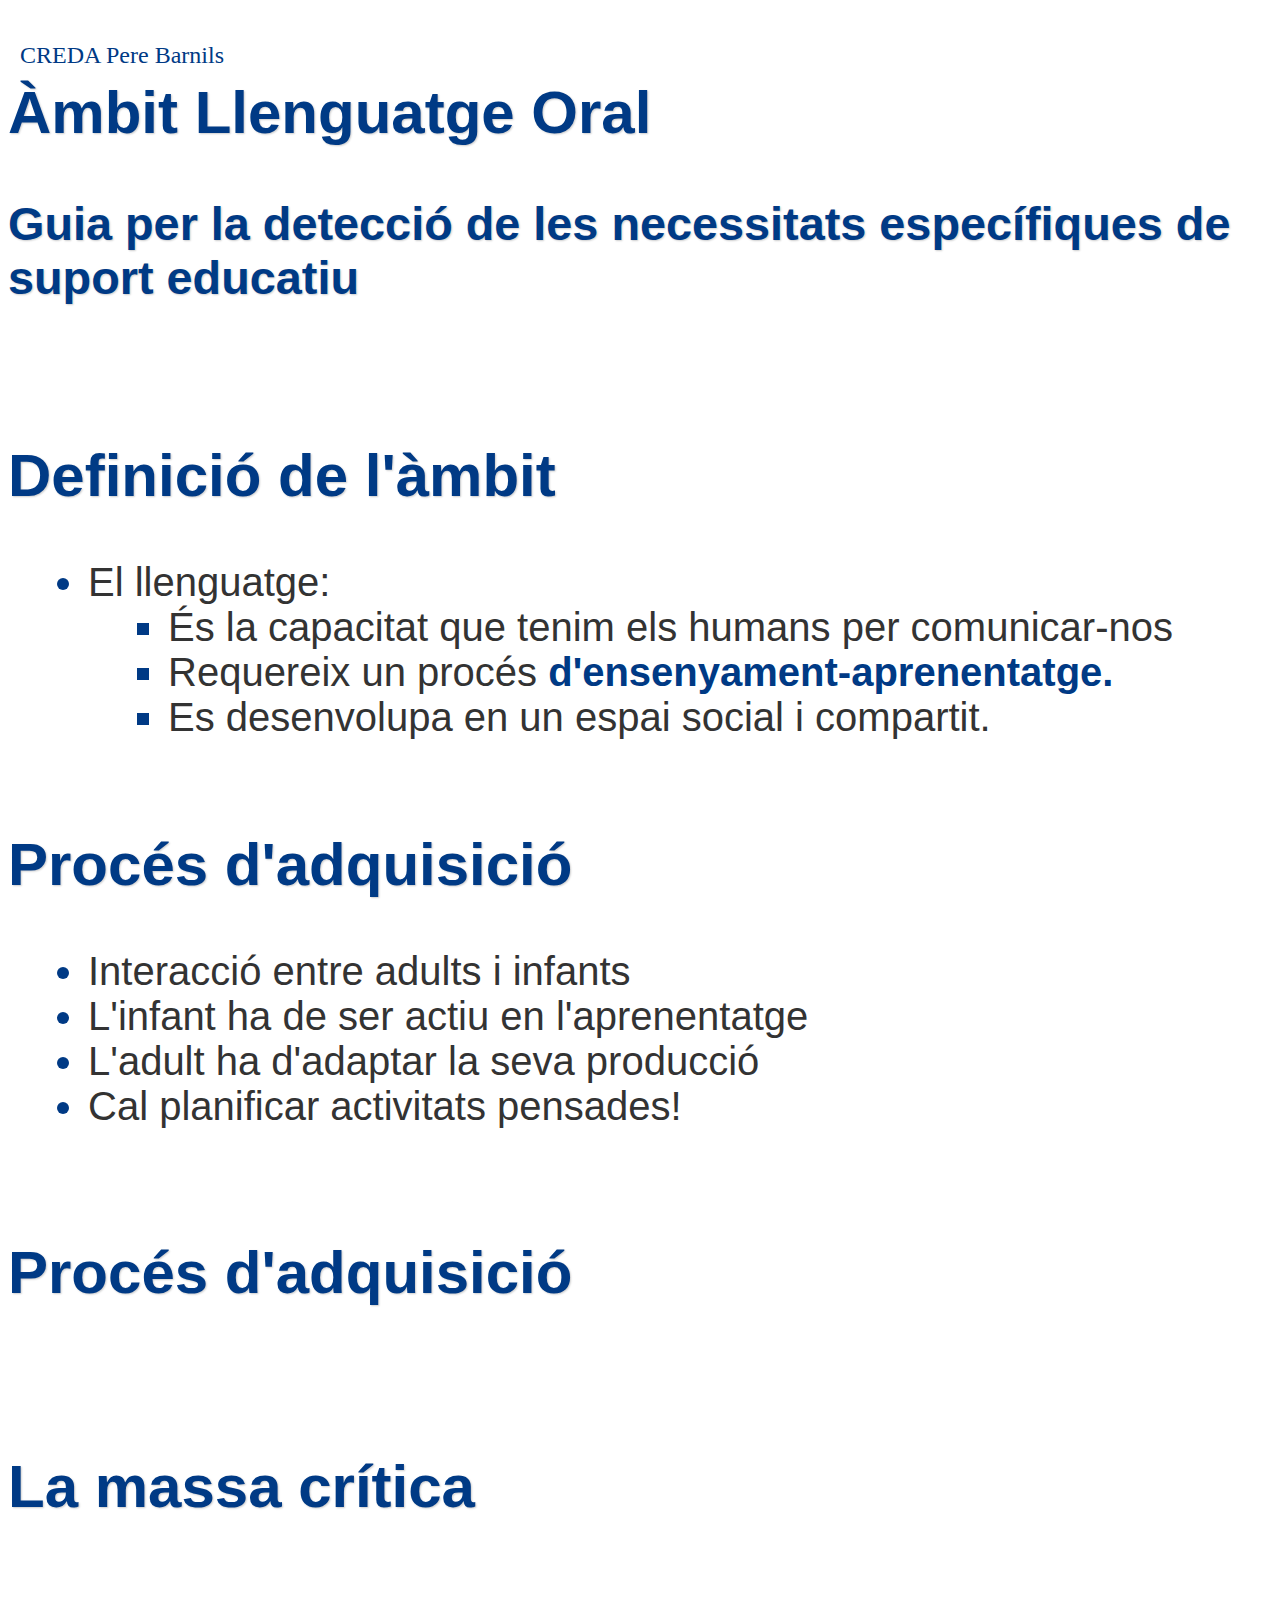
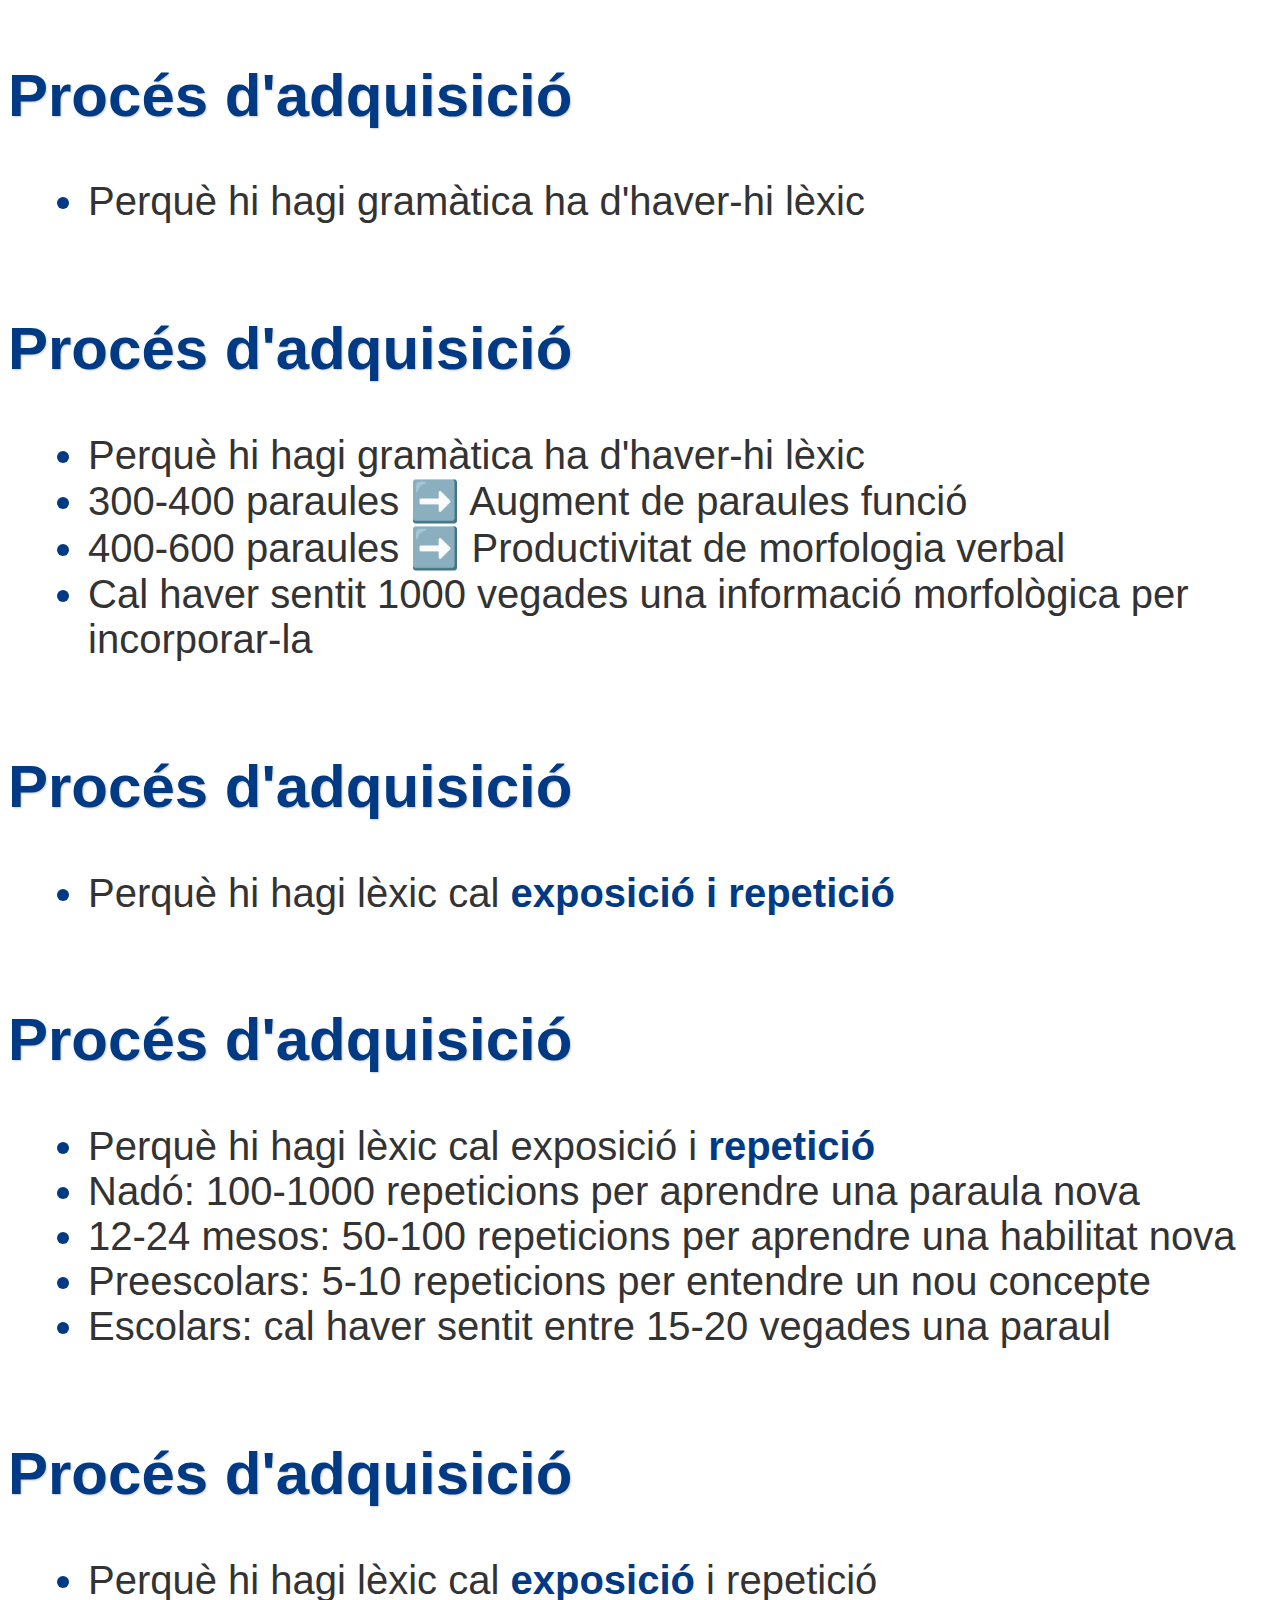
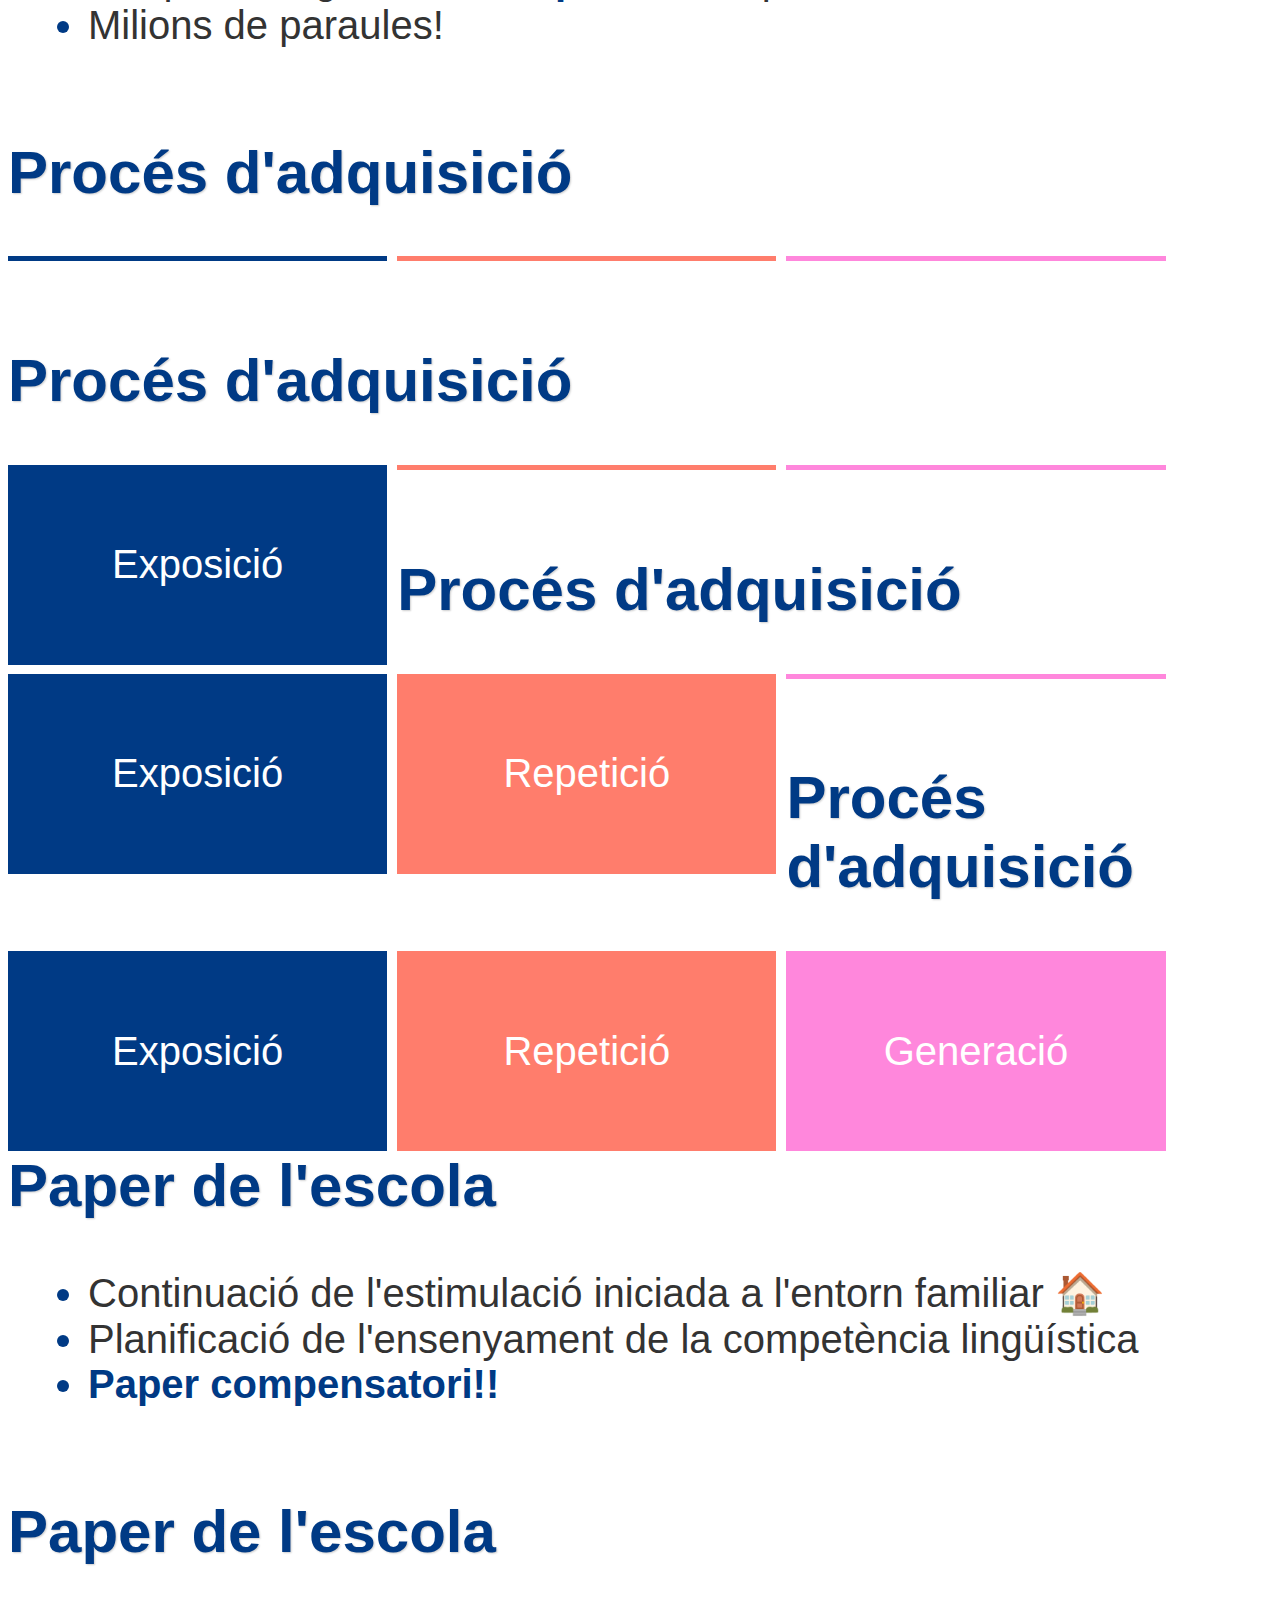
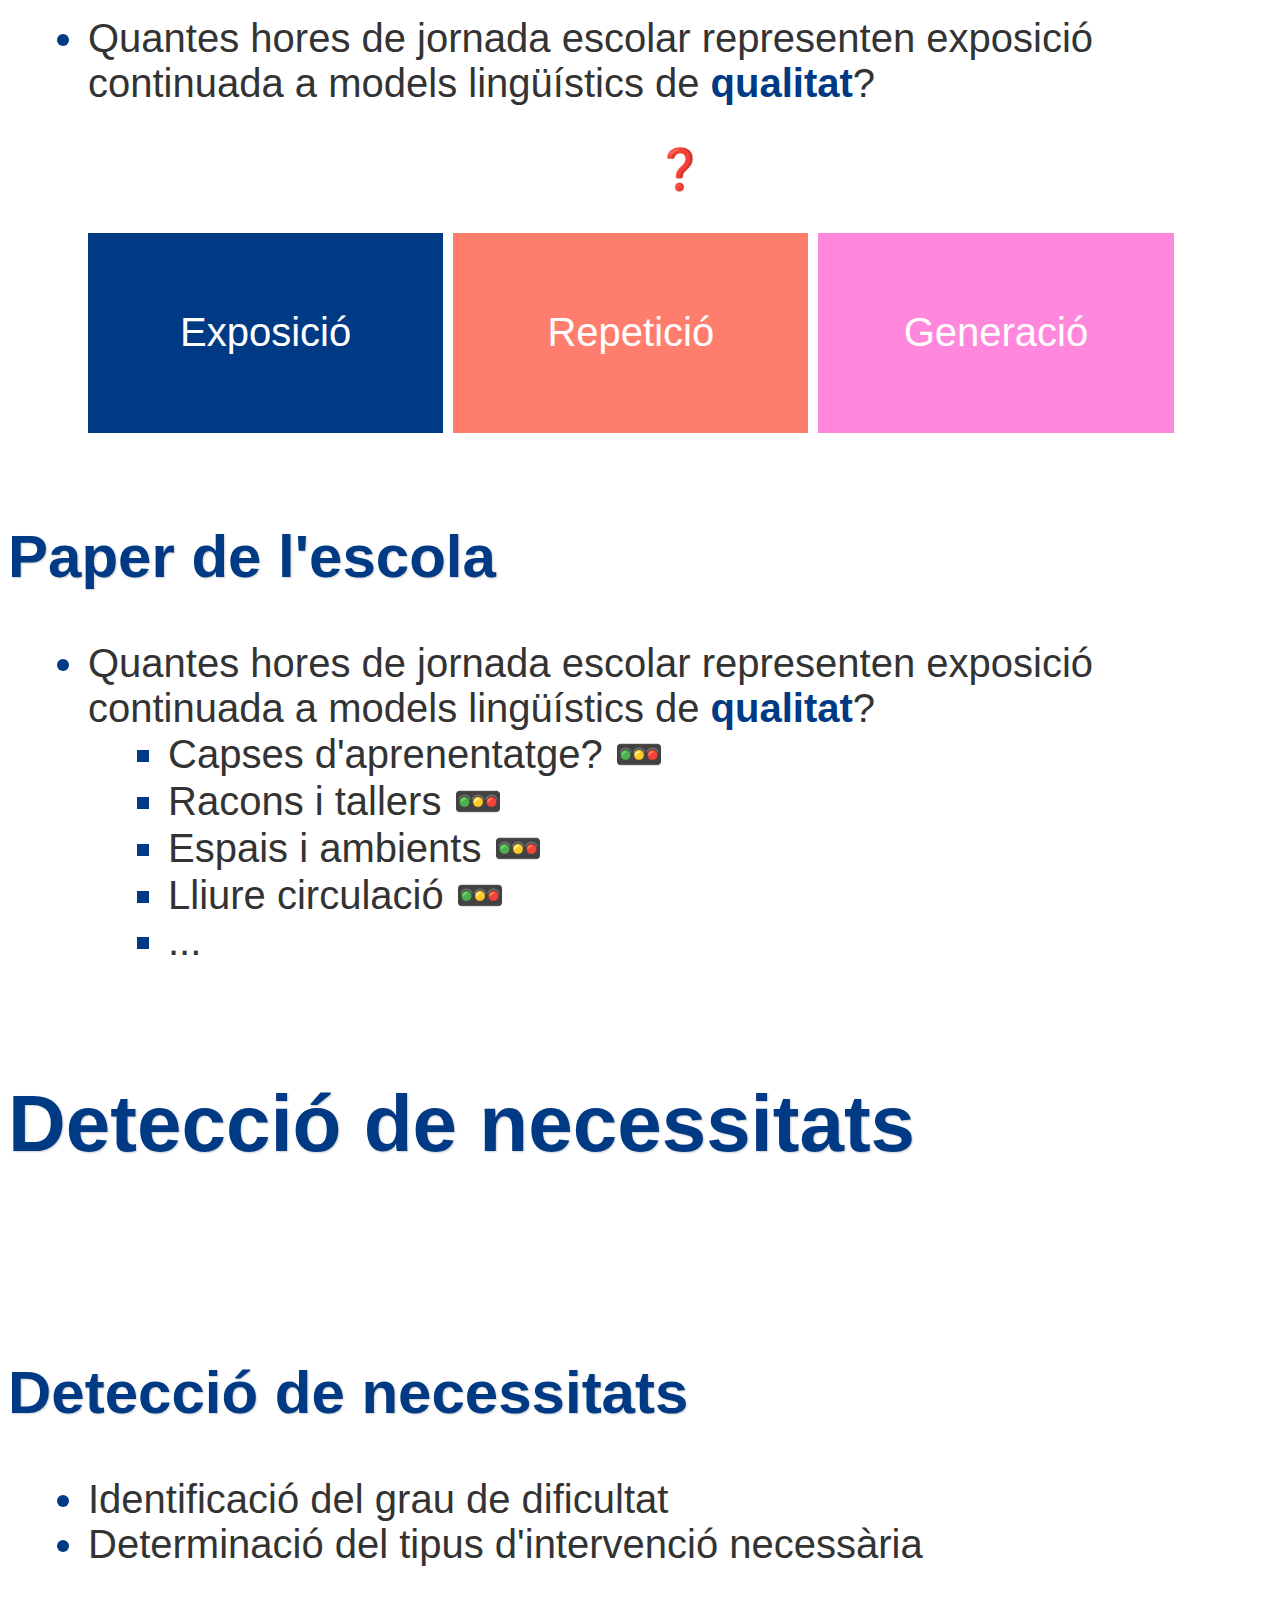
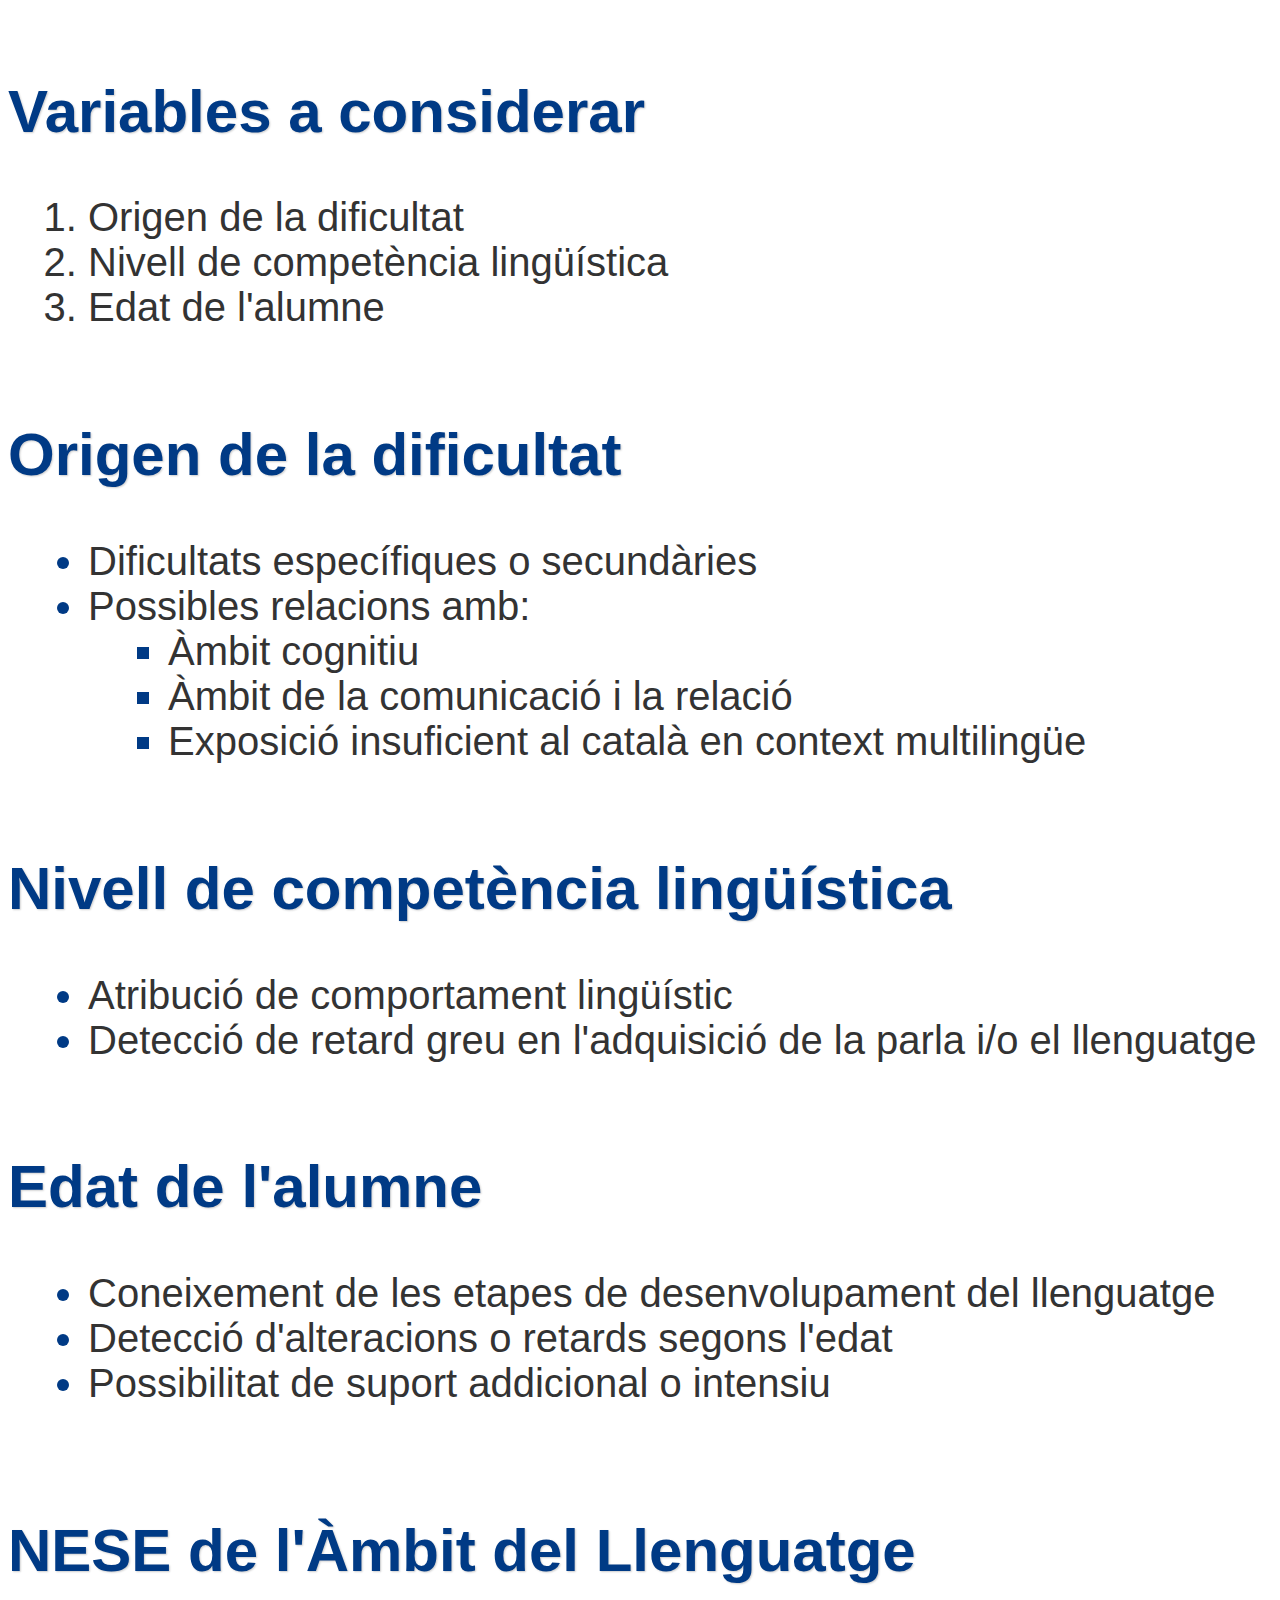
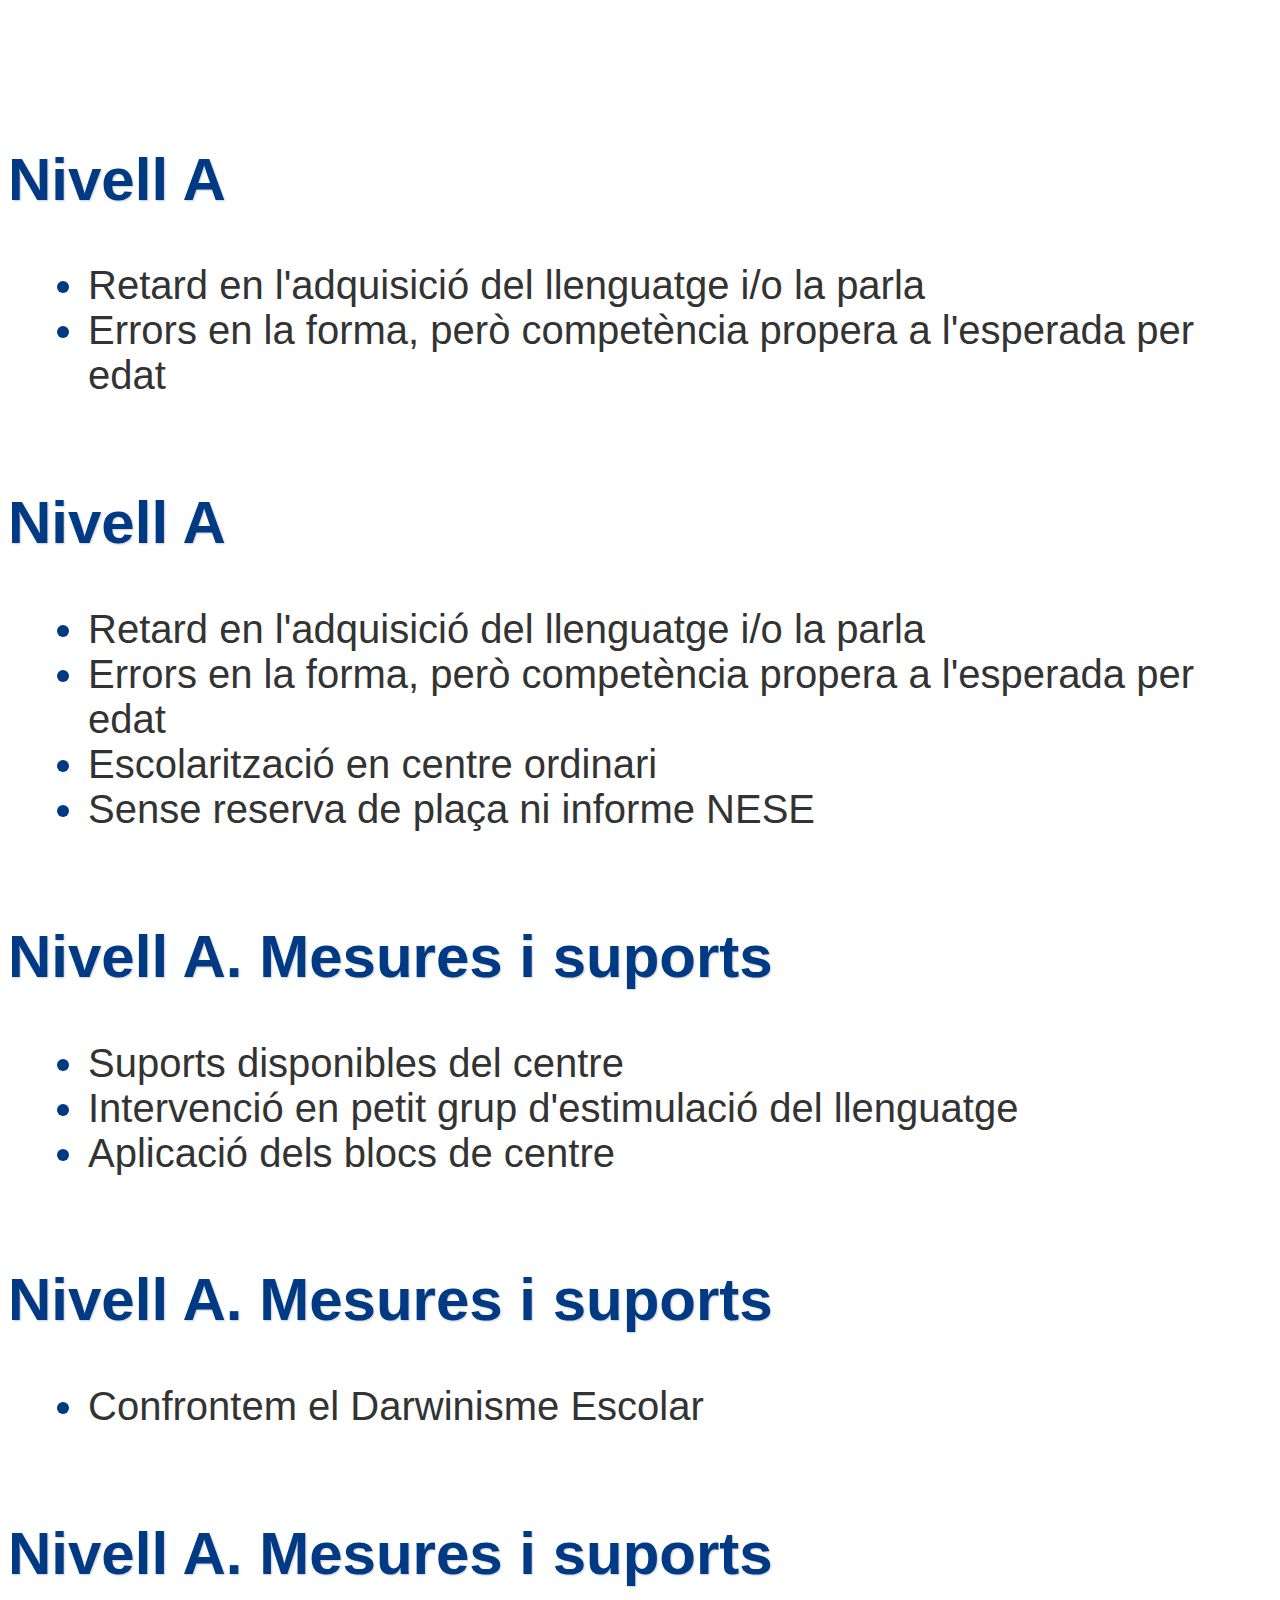
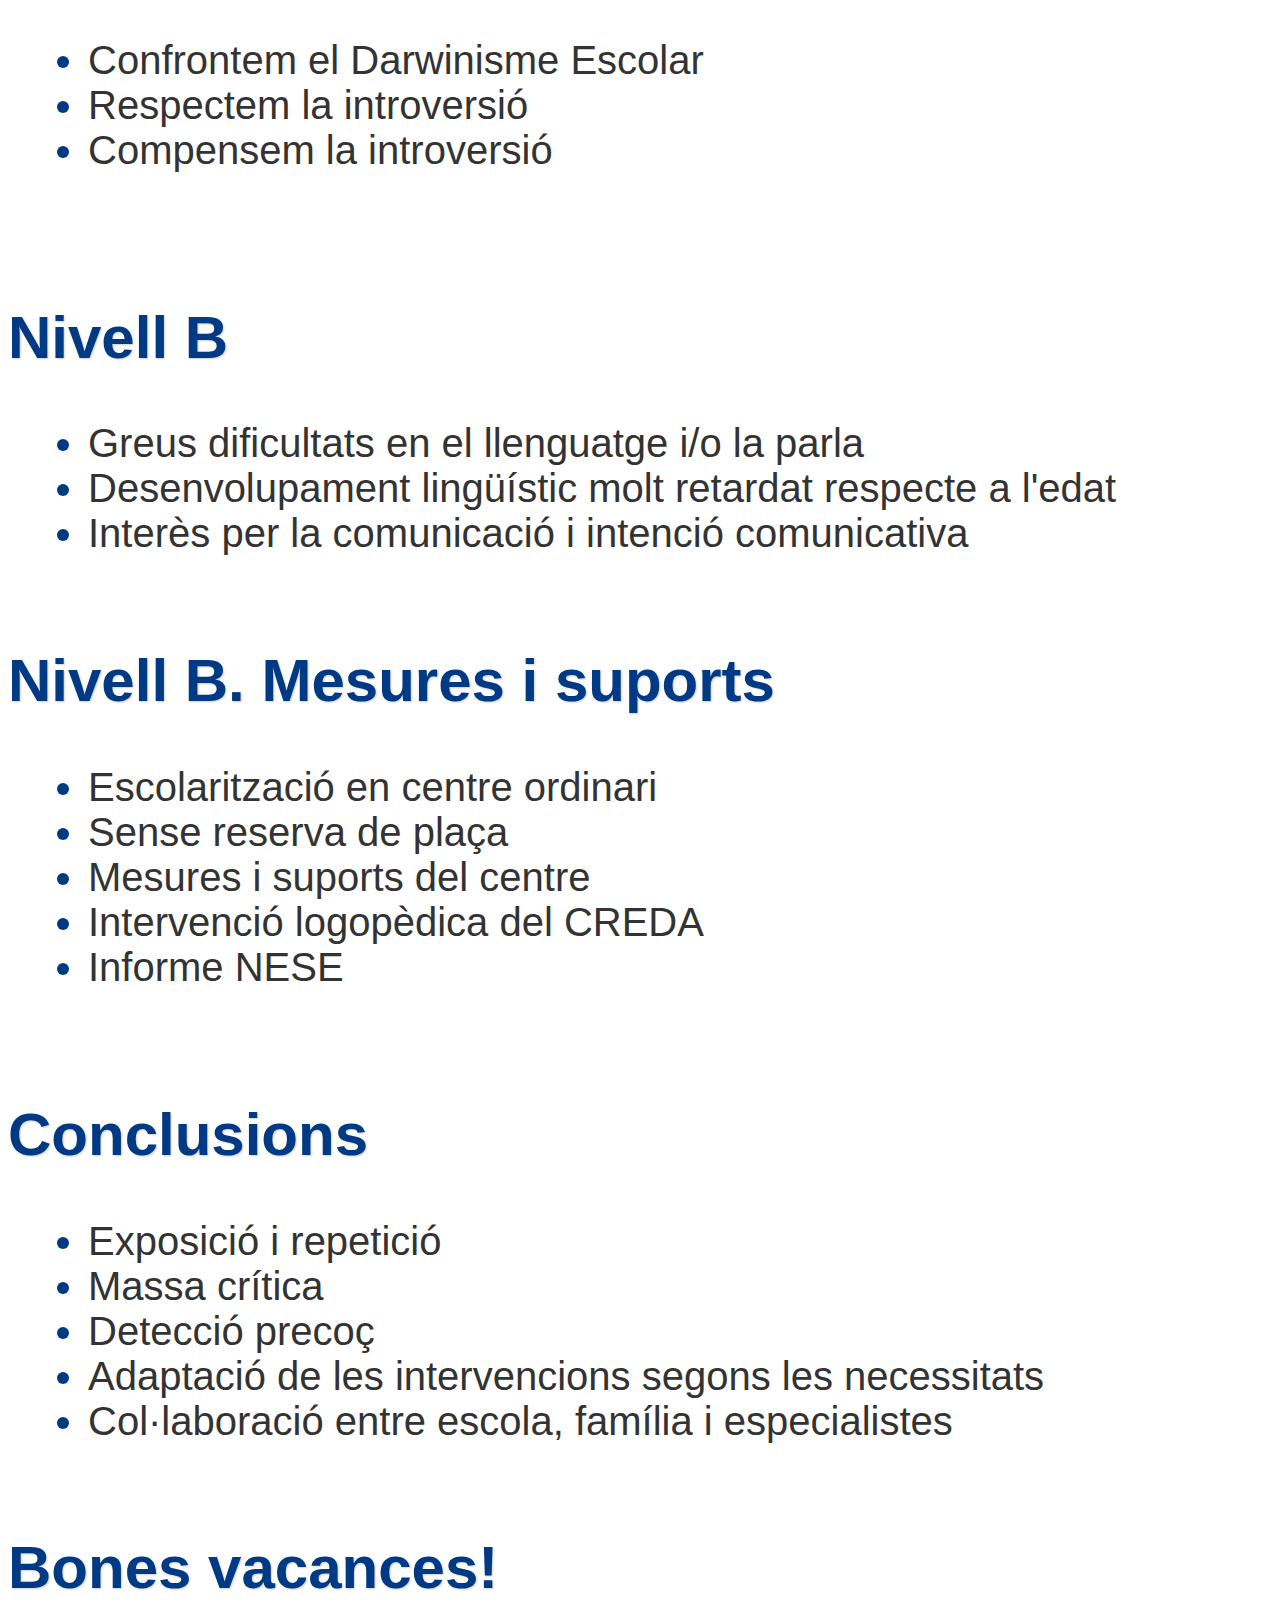
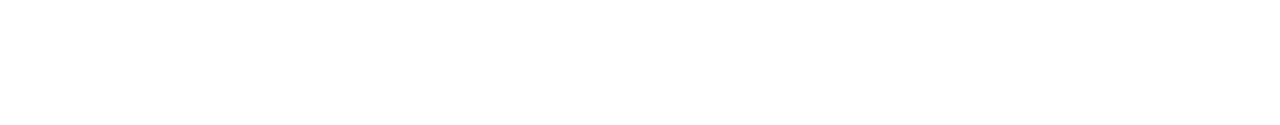
==== index.html @ bc8762a5 "Update index.html" ====
<!DOCTYPE html>
<html lang="ca">

<head>
    <meta charset="UTF-8">
    <meta name="viewport" content="width=device-width, initial-scale=1.0">
    <title>Àmbit Llenguatge Oral</title>
    <link rel="stylesheet" href="https://cdnjs.cloudflare.com/ajax/libs/reveal.js/5.1.0/reveal.min.css">
    <!-- <link rel="stylesheet" href="https://cdnjs.cloudflare.com/ajax/libs/reveal.js/5.1.0/theme/dracula.min.css"> -->
    <link rel="stylesheet" href="temaCREDA.css">
    <style>
        .corner-text {
            position: fixed;
            top: 10px;
            left: 10px;
            font-size: 16px;
            color: #fff;
            background-color: rgba(0, 0, 0, 0.5);
            padding: 5px 10px;
            border-radius: 5px;
            z-index: 1000;
        }
    </style>
</head>

<body>
    <div class="corner-text2"><img src="https://citaprevia.gestorn.com/cita/img/logo_1.jpg" alt=""><br>CREDA Pere Barnils</div>
    <div class="reveal">
        <div class="slides">
            <section>
                <h2>Àmbit Llenguatge Oral</h2>
                <h3>Guia per la detecció de les necessitats específiques de suport educatiu</h3>
            </section>

            <section>
                <h2>Definició de l'àmbit</h2>
                <ul>
                    <li>El llenguatge:
                        <ul>
                            <li>És la capacitat que tenim els humans per comunicar-nos</li>
                            <li>Requereix un procés <strong>d'ensenyament-aprenentatge.</strong></li>
                            <li>Es desenvolupa en un espai social i compartit.</li>
                        </ul>
                    </li>

                </ul>
                <!-- <img style="/* width: 25%; */position: absolute;bottom: 60;left: 0%;z-index: -1;opacity: 0.2;" src="https://cdn.mos.cms.futurecdn.net/z36tiyqbpJ7PYx8bafhks3-650-80.jpg.webp" alt=""> -->
            </section>


            <section>
                <h2>Procés d'adquisició</h2>
                <ul>
                    <li>Interacció entre adults i infants</li>
                    <li>L'infant ha de ser actiu en l'aprenentatge</li>
                    <li>L'adult ha d'adaptar la seva producció</li>
                    <li>Cal planificar activitats pensades!</li>
                </ul>
                <img class="r-stretch" src="https://i.imgur.com/E8WXxt5.png" alt="">
            </section>
            <section>

                <!-- <section data-background-image="https://i.imgur.com/N8fWpiQ.png" data-background-size="20%" data-background-opacity="0.3" data-background-position="bottom:10px"> -->
                <section data-auto-animate="">
                    <h2>Procés d'adquisició</h2>
                    <img class="r-stretch" src="https://i.imgur.com/N8fWpiQ.png" alt="">
                    <h2>La massa crítica</h2>
                </section>
                <section data-auto-animate>
                    <h2>Procés d'adquisició</h2>
                    <ul>
                        <li>Perquè hi hagi gramàtica ha d'haver-hi lèxic</li>
                    </ul>
                    <img class="r-stretch" src="https://i.imgur.com/N8fWpiQ.png" alt="" style="float: right;">
                </section>
                <section data-auto-animate>
                    <h2>Procés d'adquisició</h2>
                    <ul>
                        <li>Perquè hi hagi gramàtica ha d'haver-hi lèxic</li>
                        <li>300-400 paraules ➡️ Augment de paraules funció</li>
                        <li>400-600 paraules ➡️ Productivitat de morfologia verbal</li>
                        <li>Cal haver sentit 1000 vegades una informació morfològica per incorporar-la</li>
                    </ul>
                    <img class="r-stretch" src="https://i.imgur.com/N8fWpiQ.png" alt="" style="float: right;">
                </section>
                <section data-auto-animate>
                    <h2>Procés d'adquisició</h2>
                    <ul>
                        <li>Perquè hi hagi lèxic cal <strong>exposició i repetició</strong></li>
                    </ul>
                </section>
                <section data-auto-animate>
                    <h2>Procés d'adquisició</h2>
                    <ul>
                        <li>Perquè hi hagi lèxic cal exposició i <strong>repetició</strong></li>
                        <li>Nadó: 100-1000 repeticions per aprendre una paraula nova</li>
                        <li>12-24 mesos: 50-100 repeticions per aprendre una habilitat nova</li>
                        <li>Preescolars: 5-10 repeticions per entendre un nou concepte</li>
                        <li>Escolars: cal haver sentit entre 15-20 vegades una paraul</li>
                    </ul>
                </section>
                <section data-auto-animate>
                    <h2>Procés d'adquisició</h2>
                    <ul>
                        <li>Perquè hi hagi lèxic cal <strong>exposició</strong> i repetició</li>
                        <li>Milions de paraules!</li>
                    </ul>
                    <img class="r-stretch" src="https://i.imgur.com/u7oCkBT.png" alt="">
                </section>
                <section data-auto-animate>
                    <h2>Procés d'adquisició</h2>
                    <div data-id="box1"
                        style="min-height: 5px ;margin-right: 10px;width: 30%; background: #003a85; float: left; display: flex; align-items: center; justify-content: center; color: white;">
                    </div>
                    <div data-id="box2"
                        style="min-height: 5px ;margin-right: 10px; width: 30%; background: #FF7D6C; float: left; display: flex; align-items: center; justify-content: center; color: white;">
                    </div>
                    <div data-id="box3"
                        style="min-height: 5px ;margin-right: 10px; width: 30%; background: #FF87DC; float: left; display: flex; align-items: center; justify-content: center; color: white;">
                    </div>
                </section>
                <section data-auto-animate>
                    <h2>Procés d'adquisició</h2>
                    <div data-id="box1"
                        style="margin-right: 10px; min-height: 200px; width: 30%; background: #003a85; float: left; display: flex; align-items: center; justify-content: center; color: white;">
                        Exposició</div>
                    <div data-id="box2"
                        style="min-height: 5px ;margin-right: 10px; width: 30%; background: #FF7D6C; float: left; display: flex; align-items: center; justify-content: center; color: white;">
                    </div>
                    <div data-id="box3"
                        style="min-height: 5px ;margin-right: 10px; width: 30%; background: #FF87DC; float: left; display: flex; align-items: center; justify-content: center; color: white;">
                    </div>
                </section>
                <section data-auto-animate>
                    <h2>Procés d'adquisició</h2>
                    <div data-id="box1"
                        style="margin-right: 10px; min-height: 200px; width: 30%; background: #003a85; float: left; display: flex; align-items: center; justify-content: center; color: white;">
                        Exposició</div>
                    <div data-id="box2"
                        style="margin-right: 10px;min-height: 200px; width: 30%; background: #FF7D6C; float: left; display: flex; align-items: center; justify-content: center; color: white;">
                        Repetició</div>
                    <div data-id="box3"
                        style="min-height: 5px ;margin-right: 10px; width: 30%; background: #FF87DC; float: left; display: flex; align-items: center; justify-content: center; color: white;">
                    </div>
                </section>
                <section data-auto-animate>
                    <h2>Procés d'adquisició</h2>
                    <div data-id="box1"
                        style="margin-right: 10px; min-height: 200px; width: 30%; background: #003a85; float: left; display: flex; align-items: center; justify-content: center; color: white;">
                        Exposició</div>
                    <div data-id="box2"
                        style="margin-right: 10px;min-height: 200px; width: 30%; background: #FF7D6C; float: left; display: flex; align-items: center; justify-content: center; color: white;">
                        Repetició</div>
                    <div data-id="box3"
                        style="margin-right: 10px;min-height: 200px; width: 30%; background: #FF87DC; float: left; display: flex; align-items: center; justify-content: center; color: white;">
                        Generació</div>
                </section>
            </section>
            
            <section>
                <section>
                    <h2>Paper de l'escola</h2>
                    <ul>
                        <li>Continuació de l'estimulació iniciada a l'entorn familiar 🏠</li>
                        <li>Planificació de l'ensenyament de la competència lingüística</li>
                        <li><strong>Paper compensatori!!</strong></li>
                    </ul>
                </section>
                <section>
                    <h2>Paper de l'escola</h2>
                    <ul>
                        <li>Quantes hores de jornada escolar representen exposició continuada a models lingüístics de
                            <strong>qualitat</strong>?
                        </li>
                        <p style="text-align: center;">❓</p>
                        <div data-id="box1"
                            style="margin-right: 10px; min-height: 200px; width: 30%; background: #003a85; float: left; display: flex; align-items: center; justify-content: center; color: white; color: white;">
                            Exposició</div>
                        <div data-id="box2"
                            style="margin-right: 10px;min-height: 200px; width: 30%; background: #FF7D6C; float: left; display: flex; align-items: center; justify-content: center; color: white;">
                            Repetició</div>
                        <div data-id="box3"
                            style="margin-right: 10px;min-height: 200px; width: 30%; background: #FF87DC; float: left; display: flex; align-items: center; justify-content: center; color: white;">
                            Generació</div>
                    </ul>

                    <!-- <img style="max-height: 250px;"
                        src="https://files.oaiusercontent.com/file-7sHCFOpNAerV6Ioro3NTomKw?se=2024-07-04T18%3A06%3A13Z&sp=r&sv=2023-11-03&sr=b&rscc=max-age%3D604800%2C%20immutable%2C%20private&rscd=attachment%3B%20filename%3D1632e604-5cfc-4745-8a49-feb1c4392006.webp&sig=tz%2Be50p4k2wEh3Z%2BZsfLF6TfpLLuFpynggR4iIGLBiU%3D"
                        alt="">
                    <img style="max-height: 250px;"
                        src="https://files.oaiusercontent.com/file-LRxAAKlVoZ39FapRDGkQ8mIF?se=2024-07-04T18%3A13%3A04Z&sp=r&sv=2023-11-03&sr=b&rscc=max-age%3D604800%2C%20immutable%2C%20private&rscd=attachment%3B%20filename%3D0ba7eb01-7ad6-4f40-9b69-fd7176e7f0e1.webp&sig=qY%2BNlKf1TRgoveUiArq7dYO7%2BxSeb4gsjTUMC56Mw0Y%3D"
                        alt=""> -->
                </section>
                <section>
                    <h2>Paper de l'escola</h2>
                    <ul>
                        <li>Quantes hores de jornada escolar representen exposició continuada a models lingüístics de
                            <strong>qualitat</strong>?
                        </li>
                        <img style="width: 33%; float: right;" src="https://i.imgur.com/GG1IecS.png" alt="">
                        <ul>
                            <li>Capses d'aprenentatge? <span style="text-align: right;">🚥</span></li>
                            <li>Racons i tallers <span style="text-align: right;">🚥</span></li>
                            <li>Espais i ambients <span style="text-align: right;">🚥</span></li>
                            <li>Lliure circulació <span style="text-align: right;">🚥</span></li>
                            <li>...</li>

                        </ul>
                    </ul>

                </section>

            </section>
            <section data-auto-animate>
                <h1>Detecció de necessitats</h1>
                <img style="max-width: 30%;" src="https://i.imgur.com/vL62IbX.png"
                    alt="">

            </section>

            <section data-auto-animate>
                <h2>Detecció de necessitats</h2>
                <ul>
                    <li>Identificació del grau de dificultat</li>
                    <li>Determinació del tipus d'intervenció necessària</li>
                </ul>
                <img style="width: 15%;"
                    src="https://files.oaiusercontent.com/file-tYj9269E2KR4Qnqa7Rgs22RN?se=2024-07-04T18%3A32%3A53Z&sp=r&sv=2023-11-03&sr=b&rscc=max-age%3D604800%2C%20immutable%2C%20private&rscd=attachment%3B%20filename%3D51ebe151-3788-4b1b-8e11-5d1c61e85ae6.webp&sig=QPu6r01MxoNwK32AdVXJOMh3u4c/LJFoW%2B9G%2BJCcqxE%3D"
                    alt="">
            </section>

            <section>

                <section>
                    <h2>Variables a considerar</h2>
                    <ol>
                        <li>Origen de la dificultat</li>
                        <li>Nivell de competència lingüística</li>
                        <li>Edat de l'alumne</li>
                    </ol>
                </section>

                <section>
                    <h2>Origen de la dificultat</h2>
                    <ul>
                        <li>Dificultats específiques o secundàries</li>
                        <li>Possibles relacions amb:
                            <ul>
                                <li>Àmbit cognitiu</li>
                                <li>Àmbit de la comunicació i la relació</li>
                                <li>Exposició insuficient al català en context multilingüe</li>
                            </ul>
                        </li>
                    </ul>
                </section>

                <section>
                    <h2>Nivell de competència lingüística</h2>
                    <ul>
                        <li>Atribució de comportament lingüístic</li>
                        <li>Detecció de retard greu en l'adquisició de la parla i/o el llenguatge</li>
                    </ul>
                </section>

                <section>
                    <h2>Edat de l'alumne</h2>
                    <ul>
                        <li>Coneixement de les etapes de desenvolupament del llenguatge</li>
                        <li>Detecció d'alteracions o retards segons l'edat</li>
                        <li>Possibilitat de suport addicional o intensiu</li>
                    </ul>
                </section>
            </section>

            <section>
                <h2>NESE de l'Àmbit del Llenguatge</h2>
            </section>

            <section>
                <section data-auto-animate>
                    <h2>Nivell A</h2>
                    <ul>
                        <li>Retard en l'adquisició del llenguatge i/o la parla</li>
                        <li>Errors en la forma, però competència propera a l'esperada per edat</li>
                    </ul>
                </section>

                <section data-auto-animate>
                    <h2>Nivell A</h2>
                    <ul>
                        <li>Retard en l'adquisició del llenguatge i/o la parla</li>
                        <li>Errors en la forma, però competència propera a l'esperada per edat</li>
                        <li>Escolarització en centre ordinari</li>
                        <li>Sense reserva de plaça ni informe NESE</li>
                    </ul>
                </section>

                <section>
                    <h2>Nivell A. Mesures i suports</h2>
                    <ul>
                        <li>Suports disponibles del centre</li>
                        <li>Intervenció en petit grup d'estimulació del llenguatge</li>
                        <li>Aplicació dels blocs de centre</li>
                    </ul>
                </section>
                <section data-auto-animate>
                    <h2>Nivell A. Mesures i suports</h2>
                    <ul>
                        <li>Confrontem el Darwinisme Escolar</li>
                    </ul>
                    <img style="max-height: 450px;"
                        src="https://cdn.kastatic.org/ka-perseus-images/6773d9572a8e596f06283f32fd2696dc798fa6ed.jpg"
                        alt="">
                </section>
                <section data-auto-animate>
                    <h2>Nivell A. Mesures i suports</h2>
                    <ul>
                        <li>Confrontem el Darwinisme Escolar</li>
                        <li>Respectem la introversió</li>
                        <li>Compensem la introversió</li>
                    </ul>
                </section>

            </section>
            <section>

                <section>
                    <h2>Nivell B</h2>
                    <ul>
                        <li>Greus dificultats en el llenguatge i/o la parla</li>
                        <li>Desenvolupament lingüístic molt retardat respecte a l'edat</li>
                        <li>Interès per la comunicació i intenció comunicativa</li>
                    </ul>
                </section>

                <!-- <section>
                    <h2>Característiques - Modalitat B</h2>
                    <ul>
                        <li>Emissions de dos o tres peces lèxiques com a mínim</li>
                        <li>Errors de llenguatge formals que haurien d'estar superats</li>
                        <li>Possibles dificultats fonològiques</li>
                    </ul>
                </section> -->

                <section>
                    <h2>Nivell B. Mesures i suports</h2>
                    <ul>
                        <li>Escolarització en centre ordinari</li>
                        <li>Sense reserva de plaça</li>
                        <li>Mesures i suports del centre</li>
                        <li>Intervenció logopèdica del CREDA</li>
                        <li>Informe NESE</li>
                    </ul>
                </section>
            </section>


            <section>
                <h2>Conclusions</h2>
                <ul>
                    <li>Exposició i repetició</li>
                    <li>Massa crítica</li>
                    <li>Detecció precoç</li>
                    <li>Adaptació de les intervencions segons les necessitats</li>
                    <li>Col·laboració entre escola, família i especialistes</li>
                </ul>
            </section>

            <section>
                <h2>Bones vacances!</h2>
                <img src="https://i.imgur.com/maBP80N.jpg" class="r-stretch" alt="">
            </section>
        </div>
    </div>

    <script src="https://cdnjs.cloudflare.com/ajax/libs/reveal.js/5.1.0/reveal.js"></script>
    <script src="https://cdnjs.cloudflare.com/ajax/libs/reveal.js/5.1.0/plugin/zoom/zoom.js"></script>
    <script src="https://cdnjs.cloudflare.com/ajax/libs/reveal.js/5.1.0/plugin/search/search.js"></script>
    <script src="https://cdnjs.cloudflare.com/ajax/libs/reveal.js/5.1.0/plugin/notes/notes.js"></script>
    <script>
        Reveal.initialize({
            plugins: [RevealZoom, RevealSearch, RevealNotes],
            // width: 1920,
            // height: 1080,

            // Factor of the display size that should remain empty around
            // the content
            margin: 0.04,
            disableLayout: false,
        });
    </script>
</body>

</html>
---- temaCREDA.css ----
:root {
    --r-background-color: #ffffff;
    --r-main-color: #003a85;
    /* --r-main-color: #19B3FB; */
    --r-main-font: -apple-system, BlinkMacSystemFont, avenir next, avenir,
      segoe ui, helvetica neue, helvetica, Cantarell, Ubuntu, roboto, noto, arial,
      sans-serif;
    --r-main-font-size: 40px;
    --r-block-margin: 20px;
    --r-heading-margin: 0 0 20px 0;
    --r-heading-font: League Gothic, Impact, sans-serif;
    --r-heading-color: #003a85;
    --r-heading-line-height: 1.2;
    --r-heading-letter-spacing: normal;
    --r-heading-text-transform: none;
    --r-heading-text-shadow: none;
    --r-heading-font-weight: normal;
    --r-heading1-text-shadow: none;
    --r-heading1-size: 3.77em;
    --r-heading2-size: 2.11em;
    --r-heading3-size: 1.55em;
    --r-heading4-size: 1em;
    --r-code-font: Fira Code, Menlo, Consolas, Monaco, Liberation Mono,
      Lucida Console, monospace;
    --r-link-color: #003A85;
    --r-link-color-dark: #4D499D;
    --r-link-color-hover: #8058B2;
    --r-selection-background-color: #AE2074;
    --r-selection-color: #fff;
  
    --r-bold-color: #003A85;
    --r-italic-color: #4D499D;
    --r-inline-code-color: #8058B2;
    --r-list-bullet-color: #B066C4;
  }
  
  .reveal-viewport {
    background: linear-gradient(to bottom, #003a85 0%, #003a85 20%, #ffffff 20%, #ffffff 100%);
  }
  
  .reveal {
    font-family: var(--r-main-font);
    font-size: var(--r-main-font-size);
    font-weight: normal;
    color: #333; /* Canviat a un color fosc per millorar la llegibilitat sobre fons blanc */
  }
  
  .reveal h1,
  .reveal h2,
  .reveal h3,
  .reveal h4,
  .reveal h5,
  .reveal h6 {
    color: var(--r-heading-color);
    text-shadow: 1px 1px 2px rgba(0,0,0,0.2);
  }
  
  .reveal a {
    color: var(--r-link-color);
  }
  
  .reveal a:hover {
    color: var(--r-link-color-hover);
  }
  
  .reveal .controls {
    color: var(--r-main-color);
  }
  
  .reveal .progress {
    background: rgba(0, 0, 0, 0.1);
    color: var(--r-main-color);
  }
  
  .reveal b,
  .reveal strong {
    color: var(--r-bold-color);
  }
  
  .reveal em,
  .reveal i,
  .reveal blockquote {
    color: var(--r-italic-color);
  }
  
  .reveal code {
    color: var(--r-inline-code-color);
    background-color: rgba(0,0,0,0.05);
    padding: 2px 4px;
    border-radius: 3px;
  }
  
  .reveal ol,
  .reveal ul {
    display: inline-block;
    text-align: left;
    margin: 0 0 0 1em;
  }
  .reveal ol {
    list-style-type: decimal;
  }
  .reveal ul {
    list-style-type: disc;
  }
  .reveal ul ul {
    list-style-type: square;
  }
  .reveal ul ul ul {
    list-style-type: circle;
  }
  .reveal ol ol,
  .reveal ol ul,
  .reveal ul ol,
  .reveal ul ul {
    display: block;
    margin-left: 40px;
  }
  .reveal ul li::marker {
    color: #003a85;
  }
  /* Estil addicional per a les diapositives */
  .reveal .slides > section,
  .reveal .slides > section > section {
    padding: 20px 0;
    background-color: rgb(255, 255, 255);
    border-radius: 5px;
    /* box-shadow: 0 0 10px rgba(0,0,0,0.1); */
  }
.corner-text2 {
    position: fixed;
    top: 10px;
    left: 10px;
    font-size: 1.5em;
    /* color: #fff;
    background-color: #19B3FB; */
    color: #003a85;
    background-color: #fff;
    padding: 5px 10px;
    border-radius: 5px;
    z-index: 1000;
}
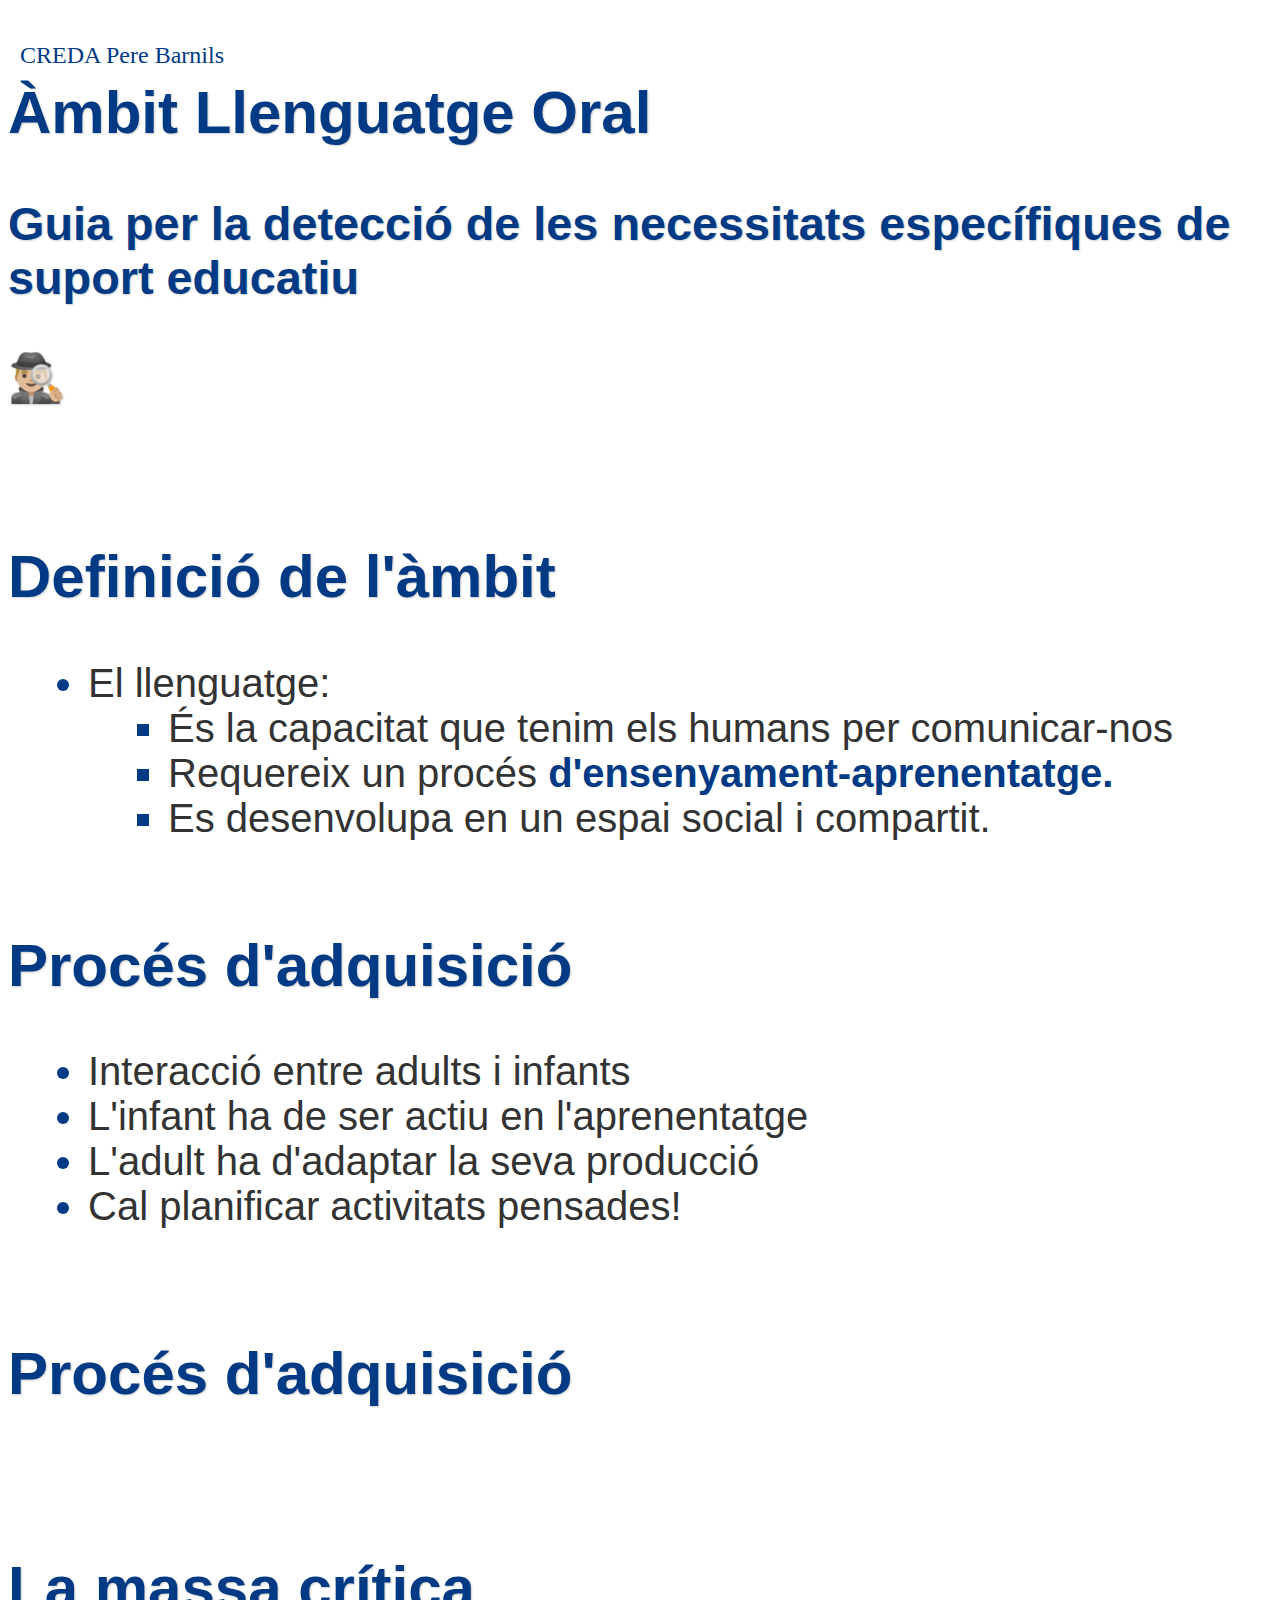
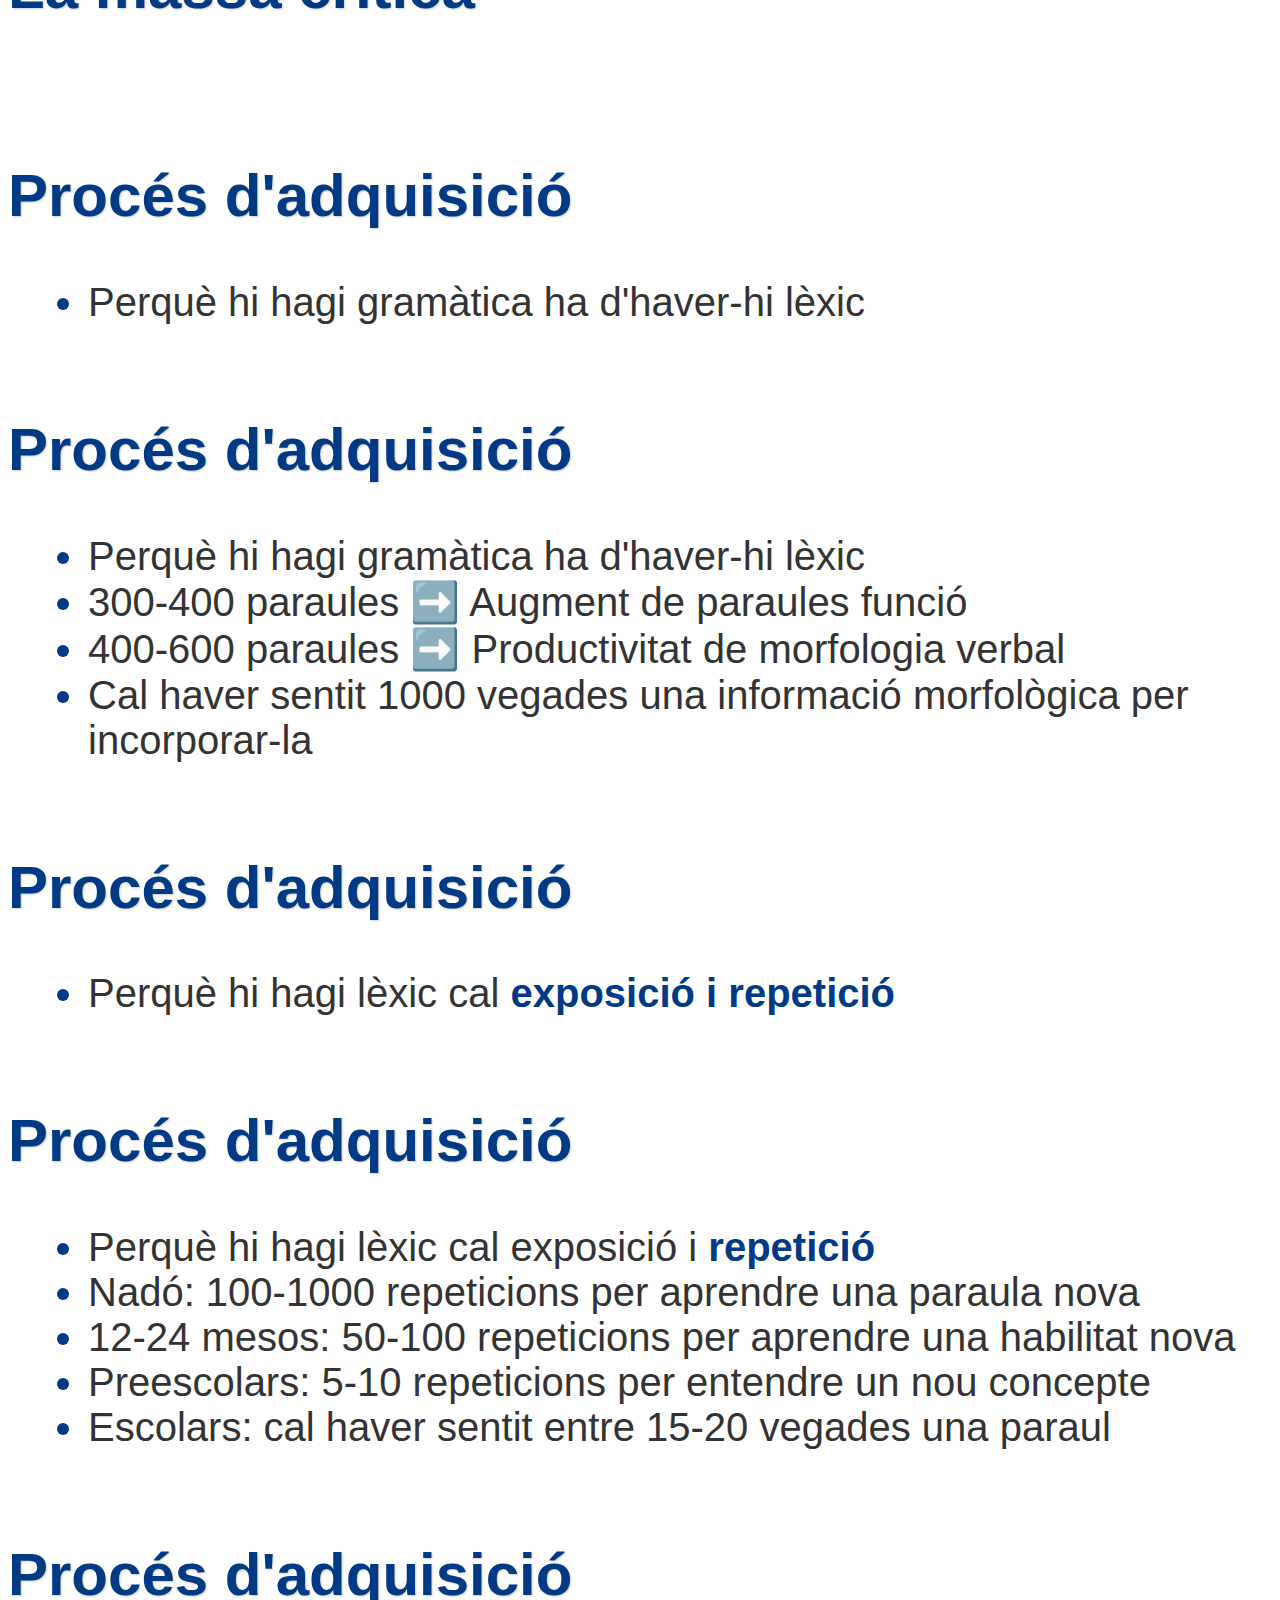
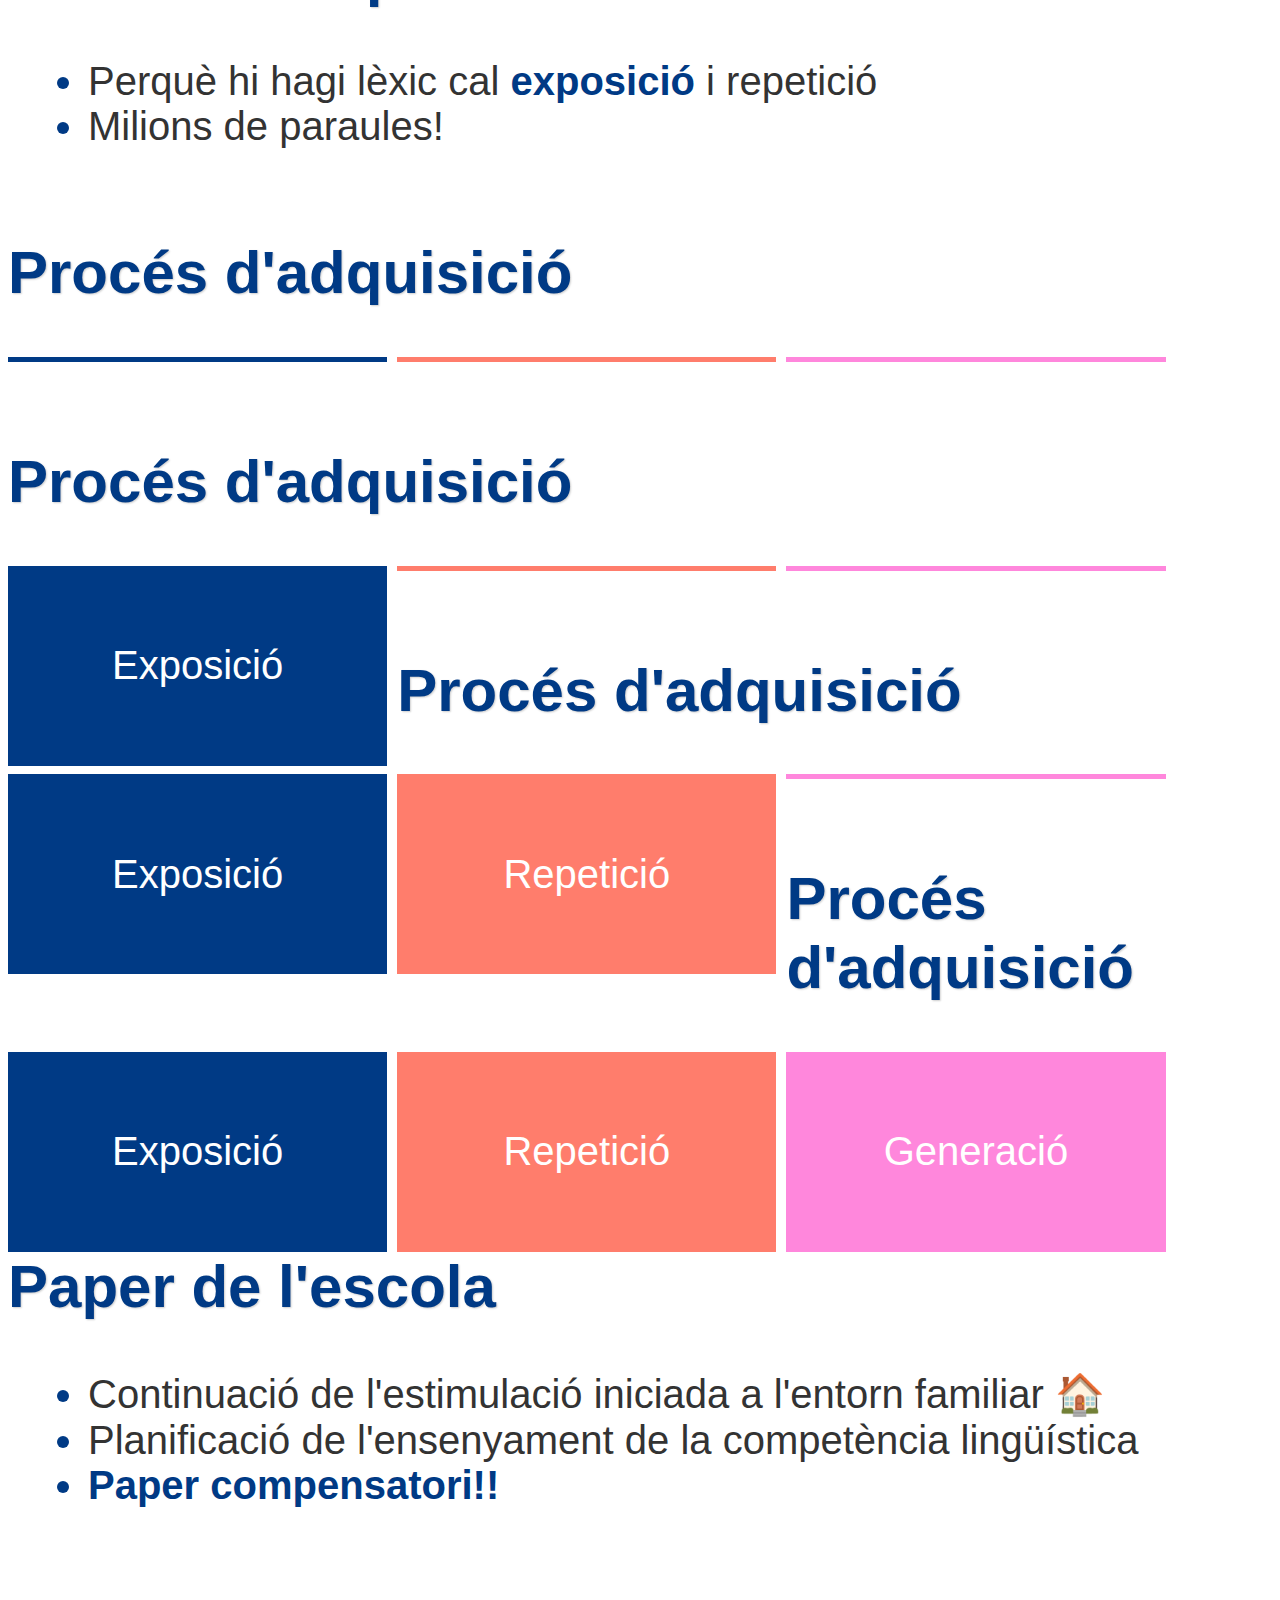
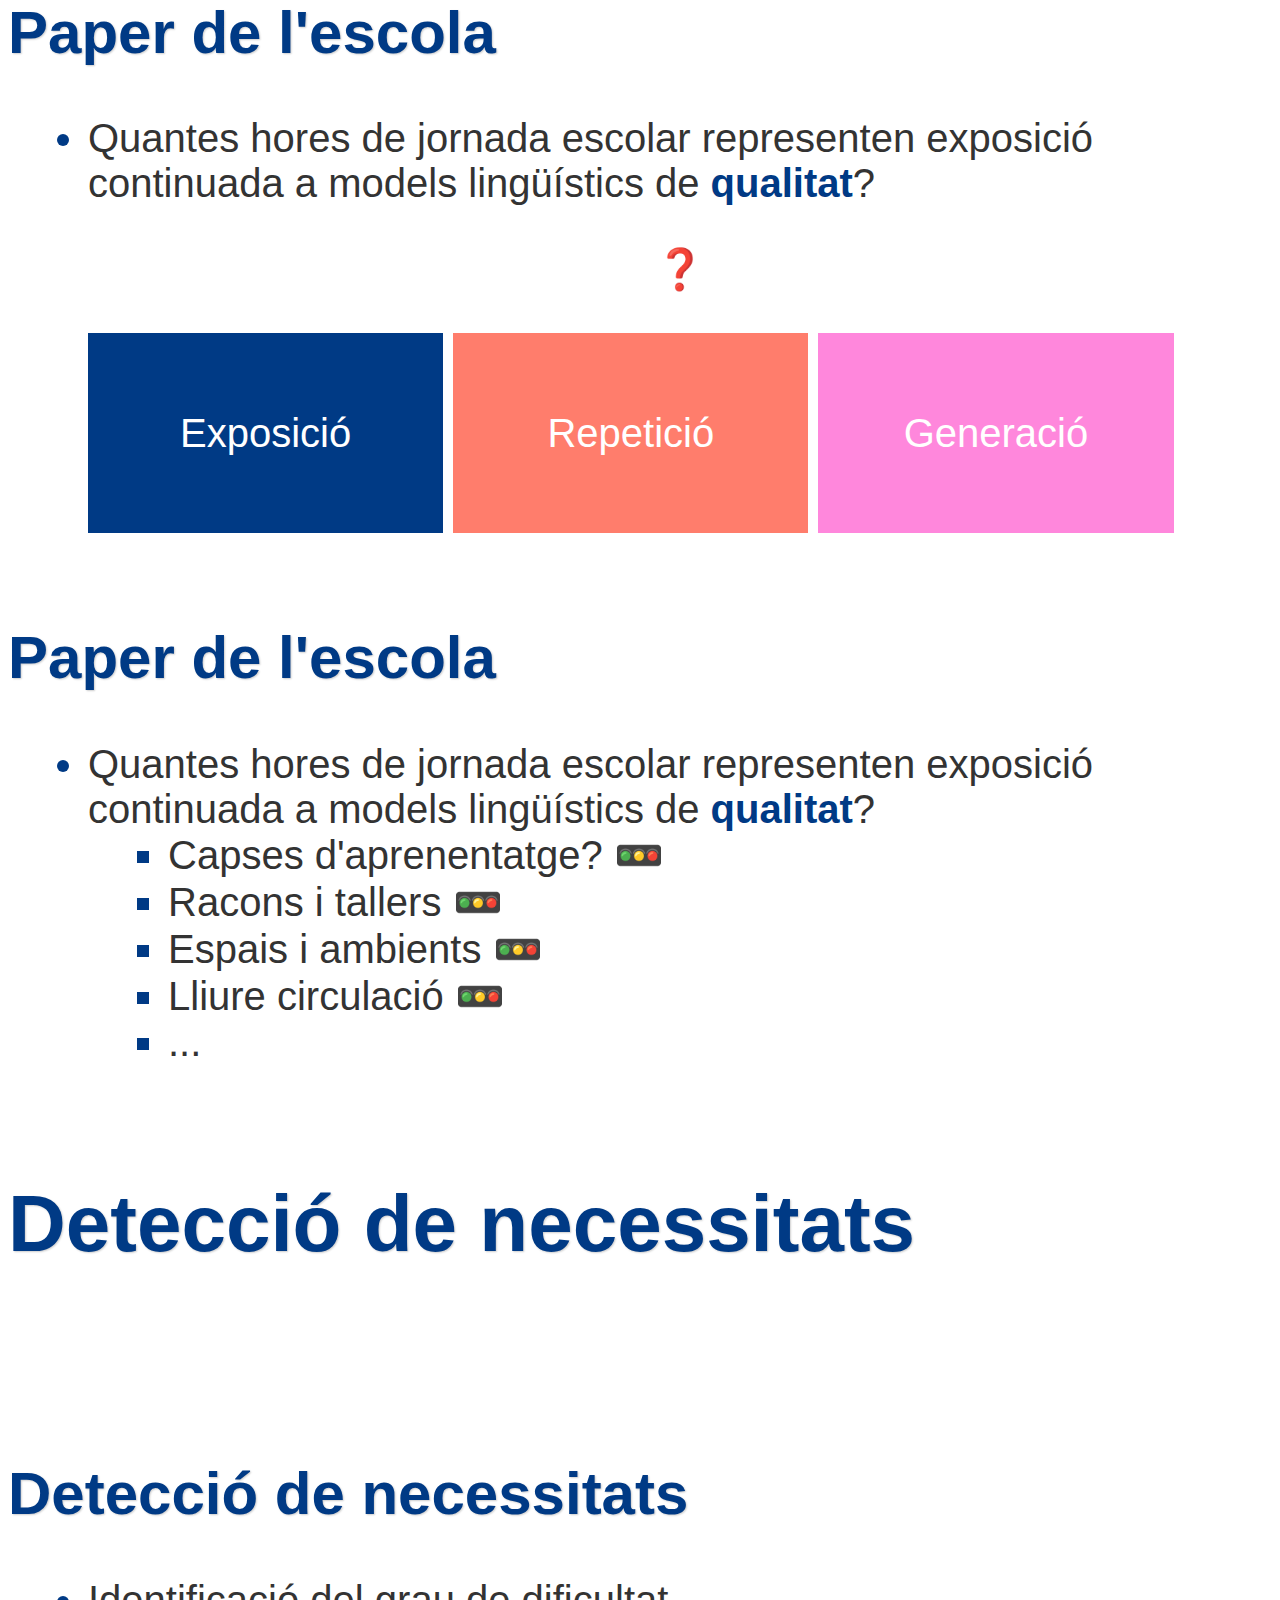
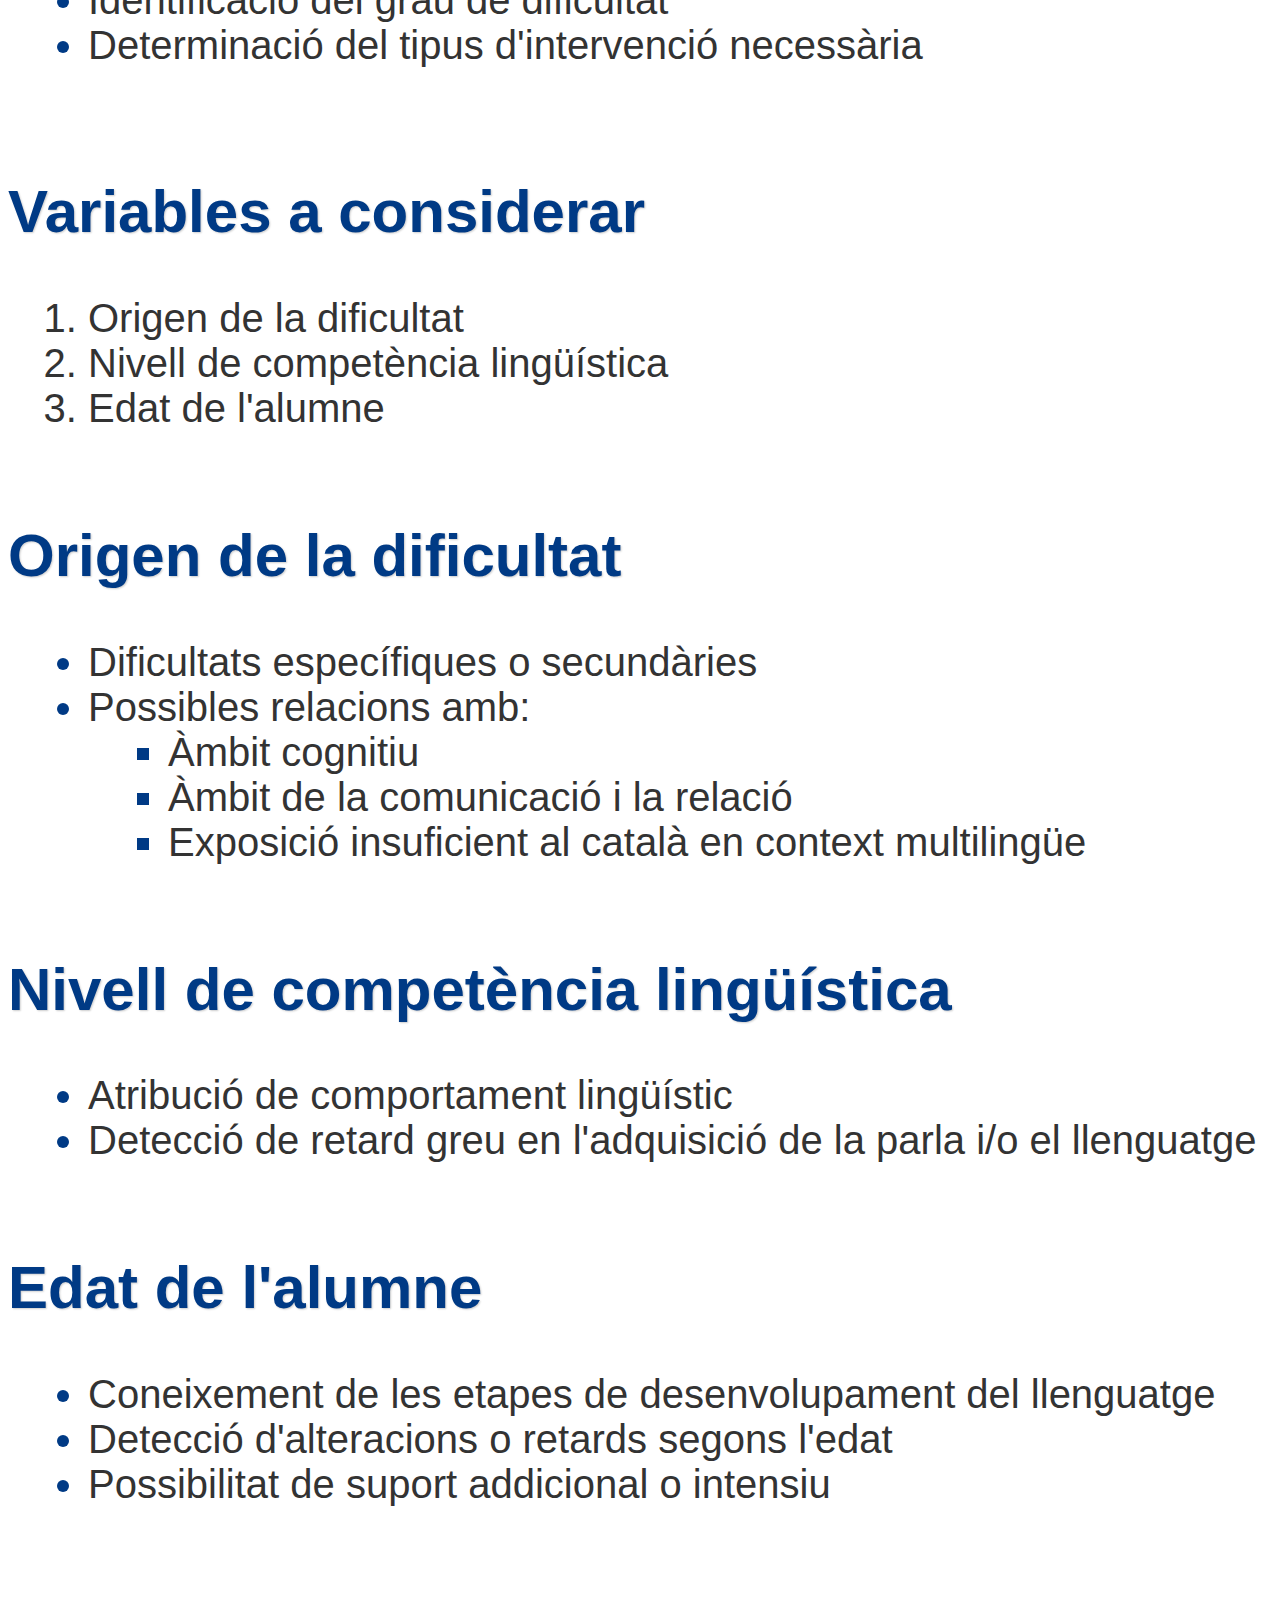
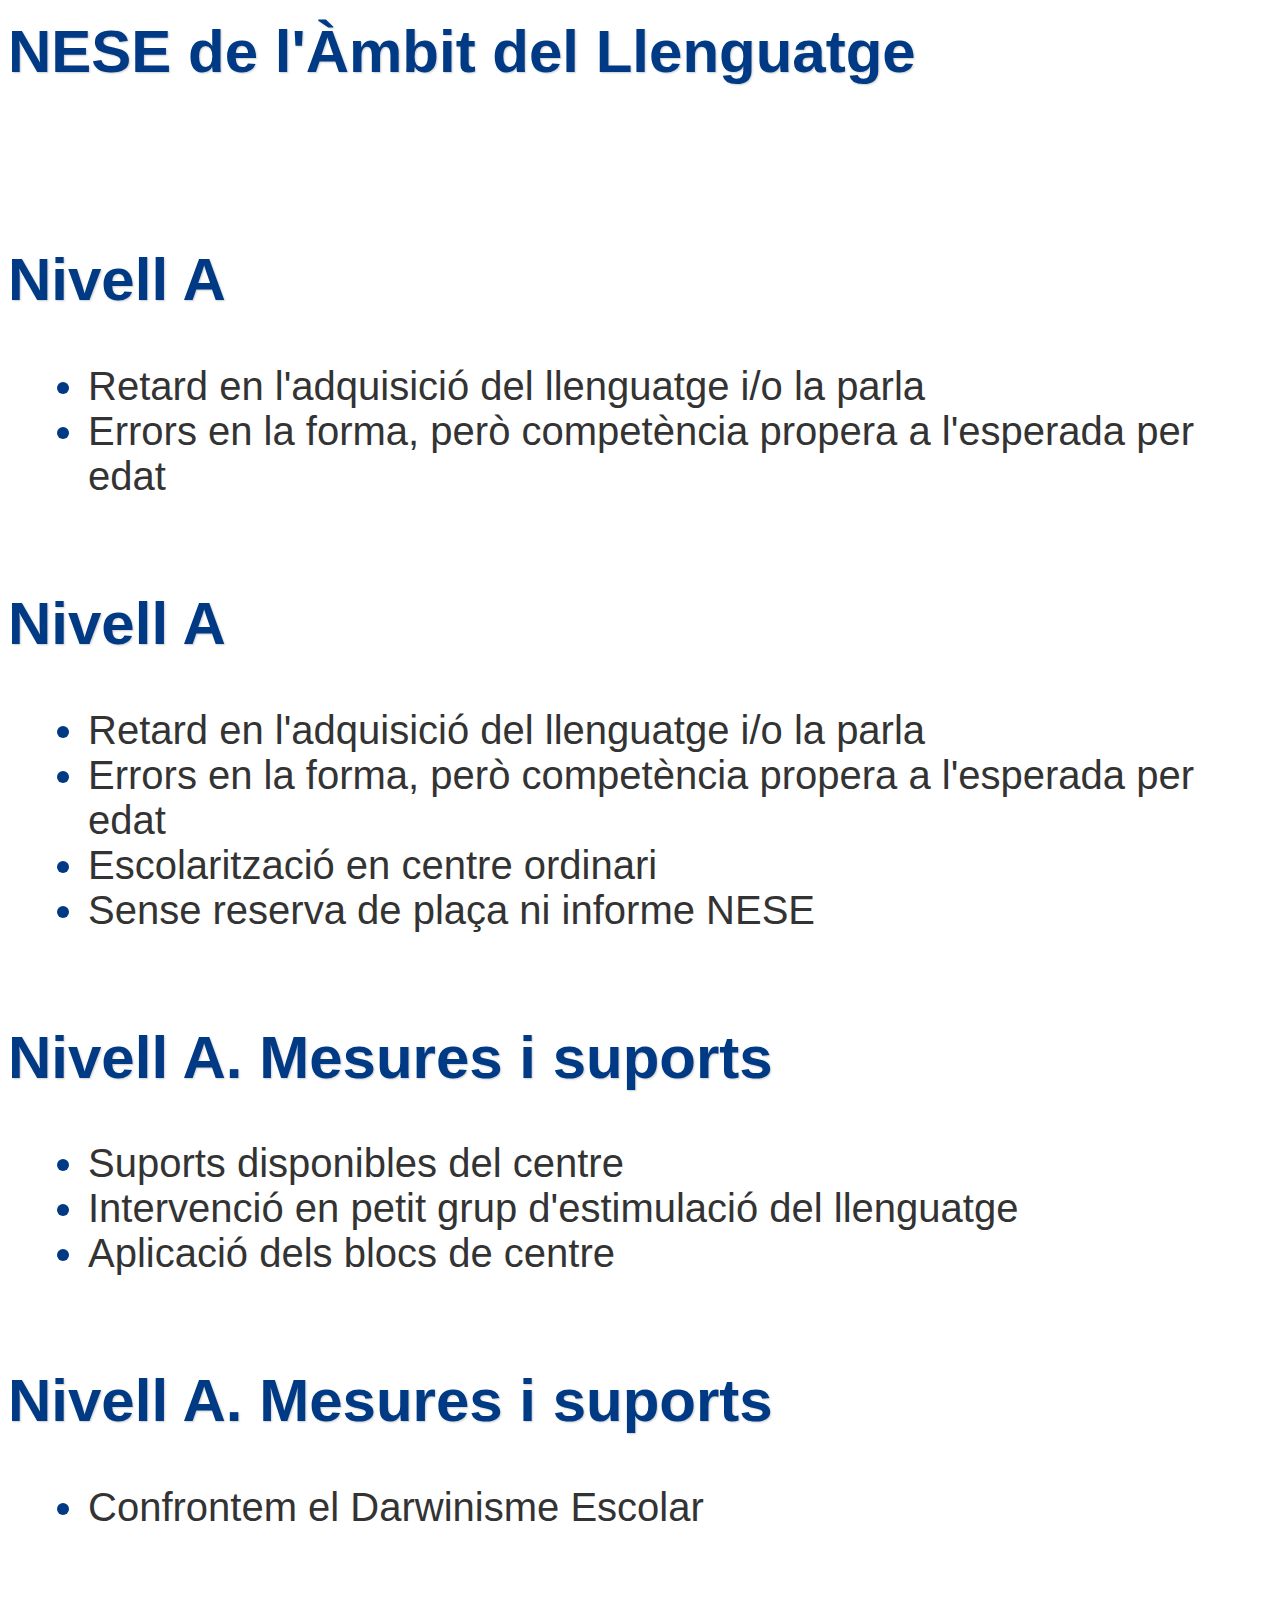
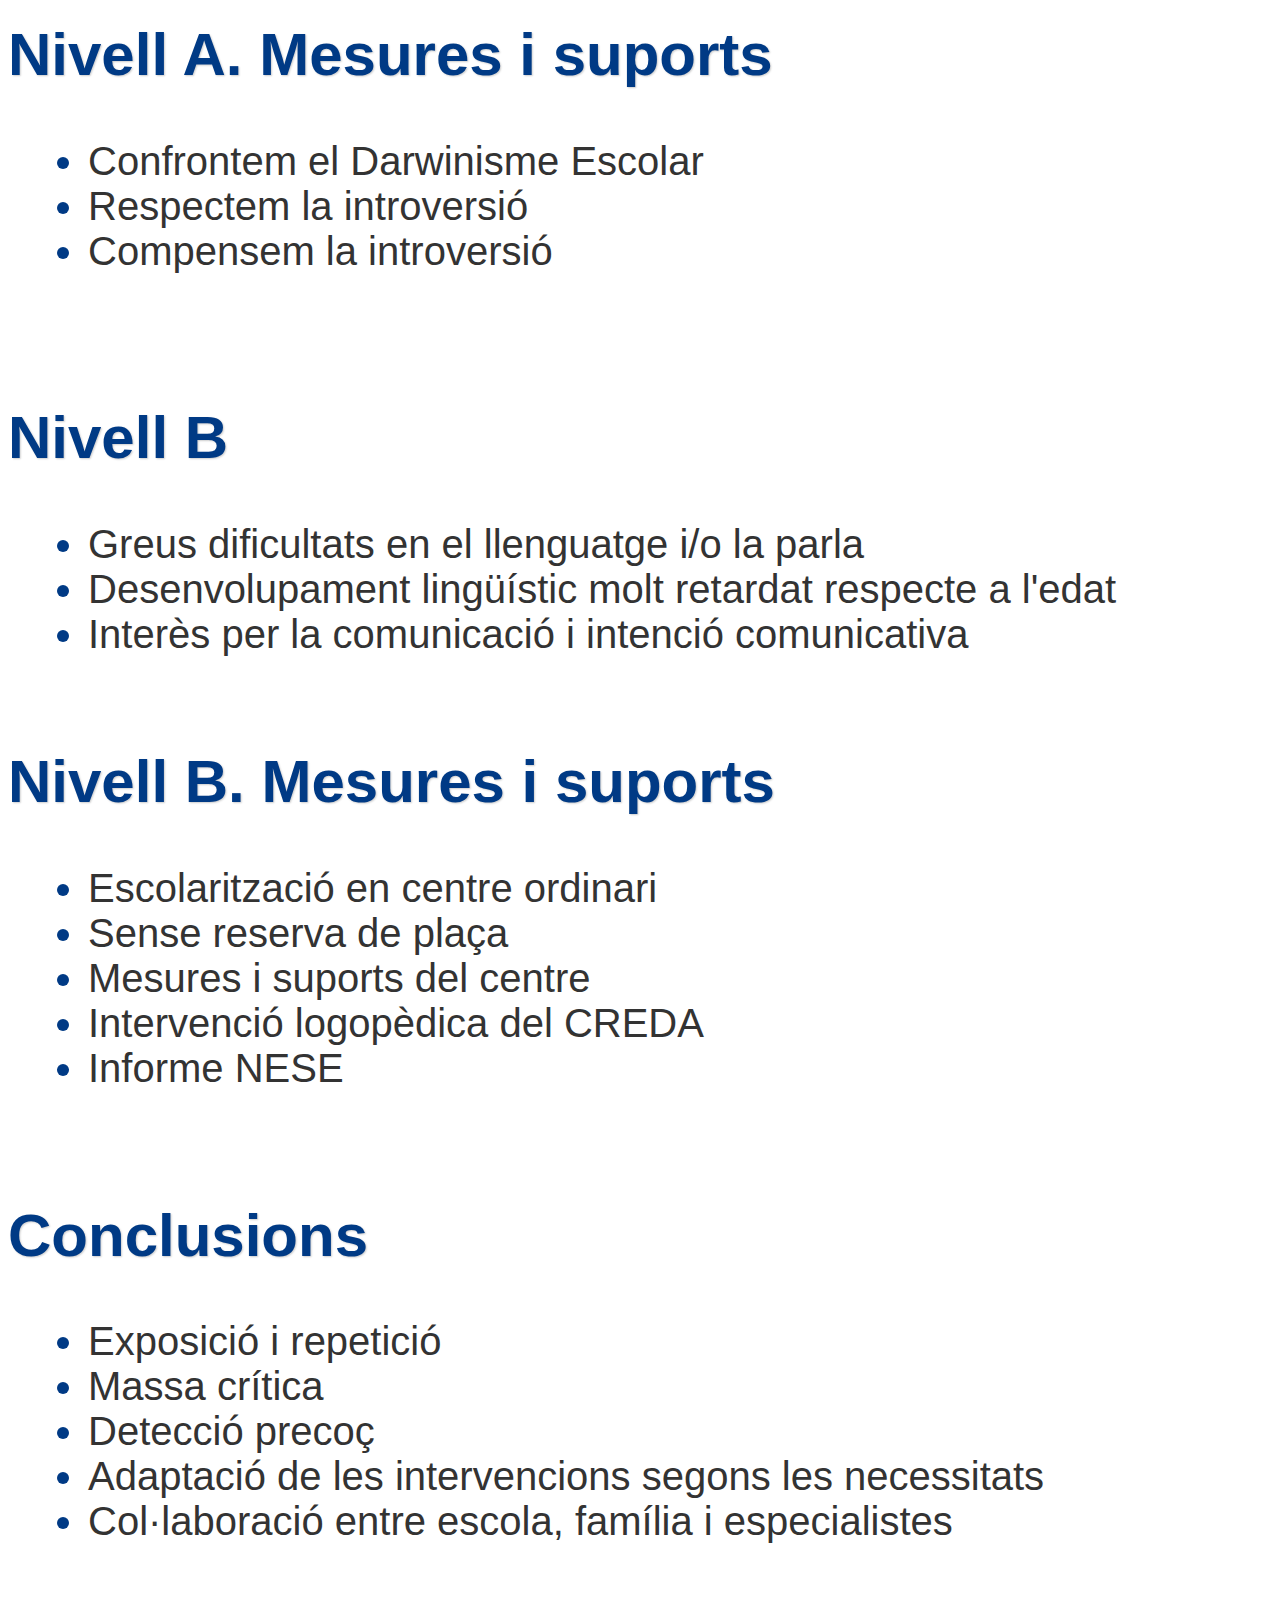
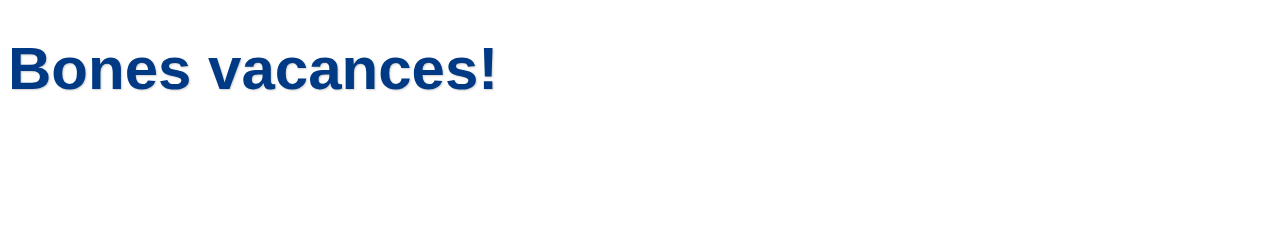
==== commit 2b59a8c4: "Afegeixo lupa" ====
--- a/index.html
+++ b/index.html
@@ -30,6 +30,7 @@
             <section>
                 <h2>Àmbit Llenguatge Oral</h2>
                 <h3>Guia per la detecció de les necessitats específiques de suport educatiu</h3>
+                <h3>🕵🏼‍♂️</h3>
             </section>
 
             <section>
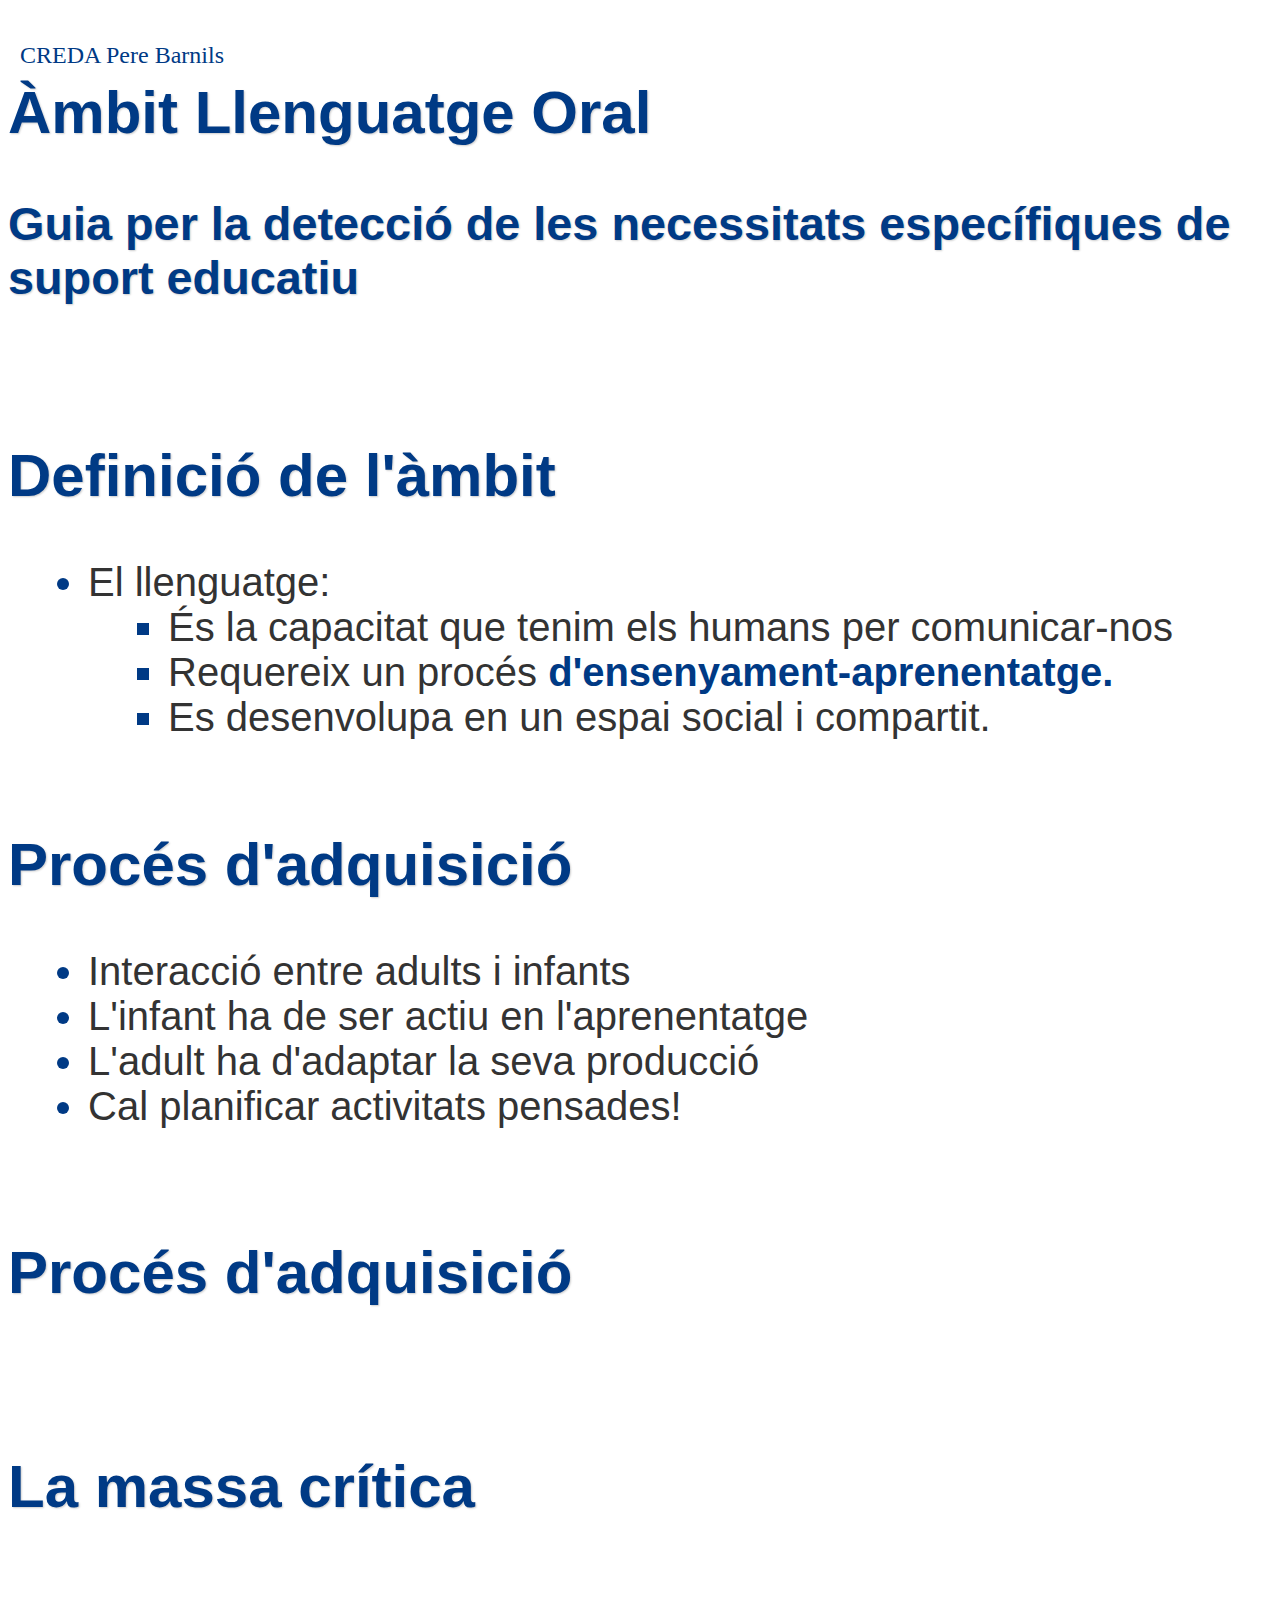
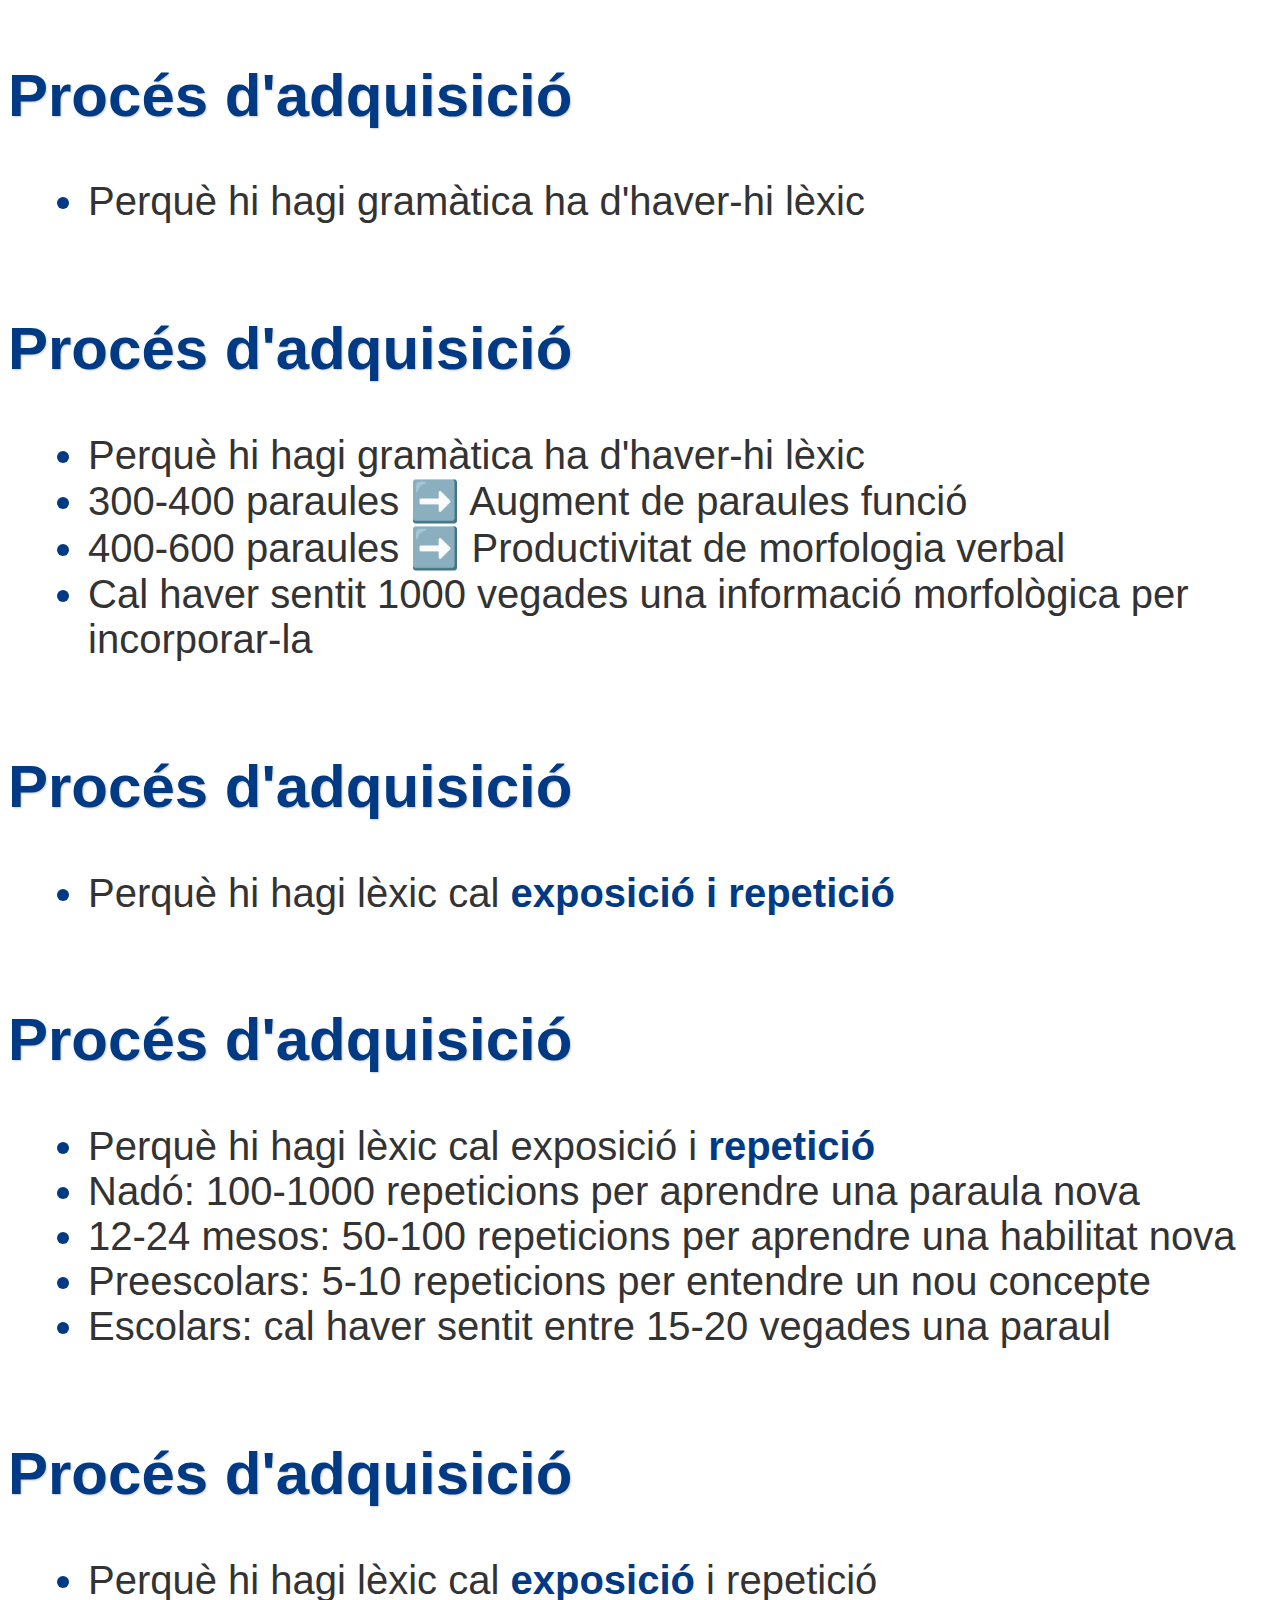
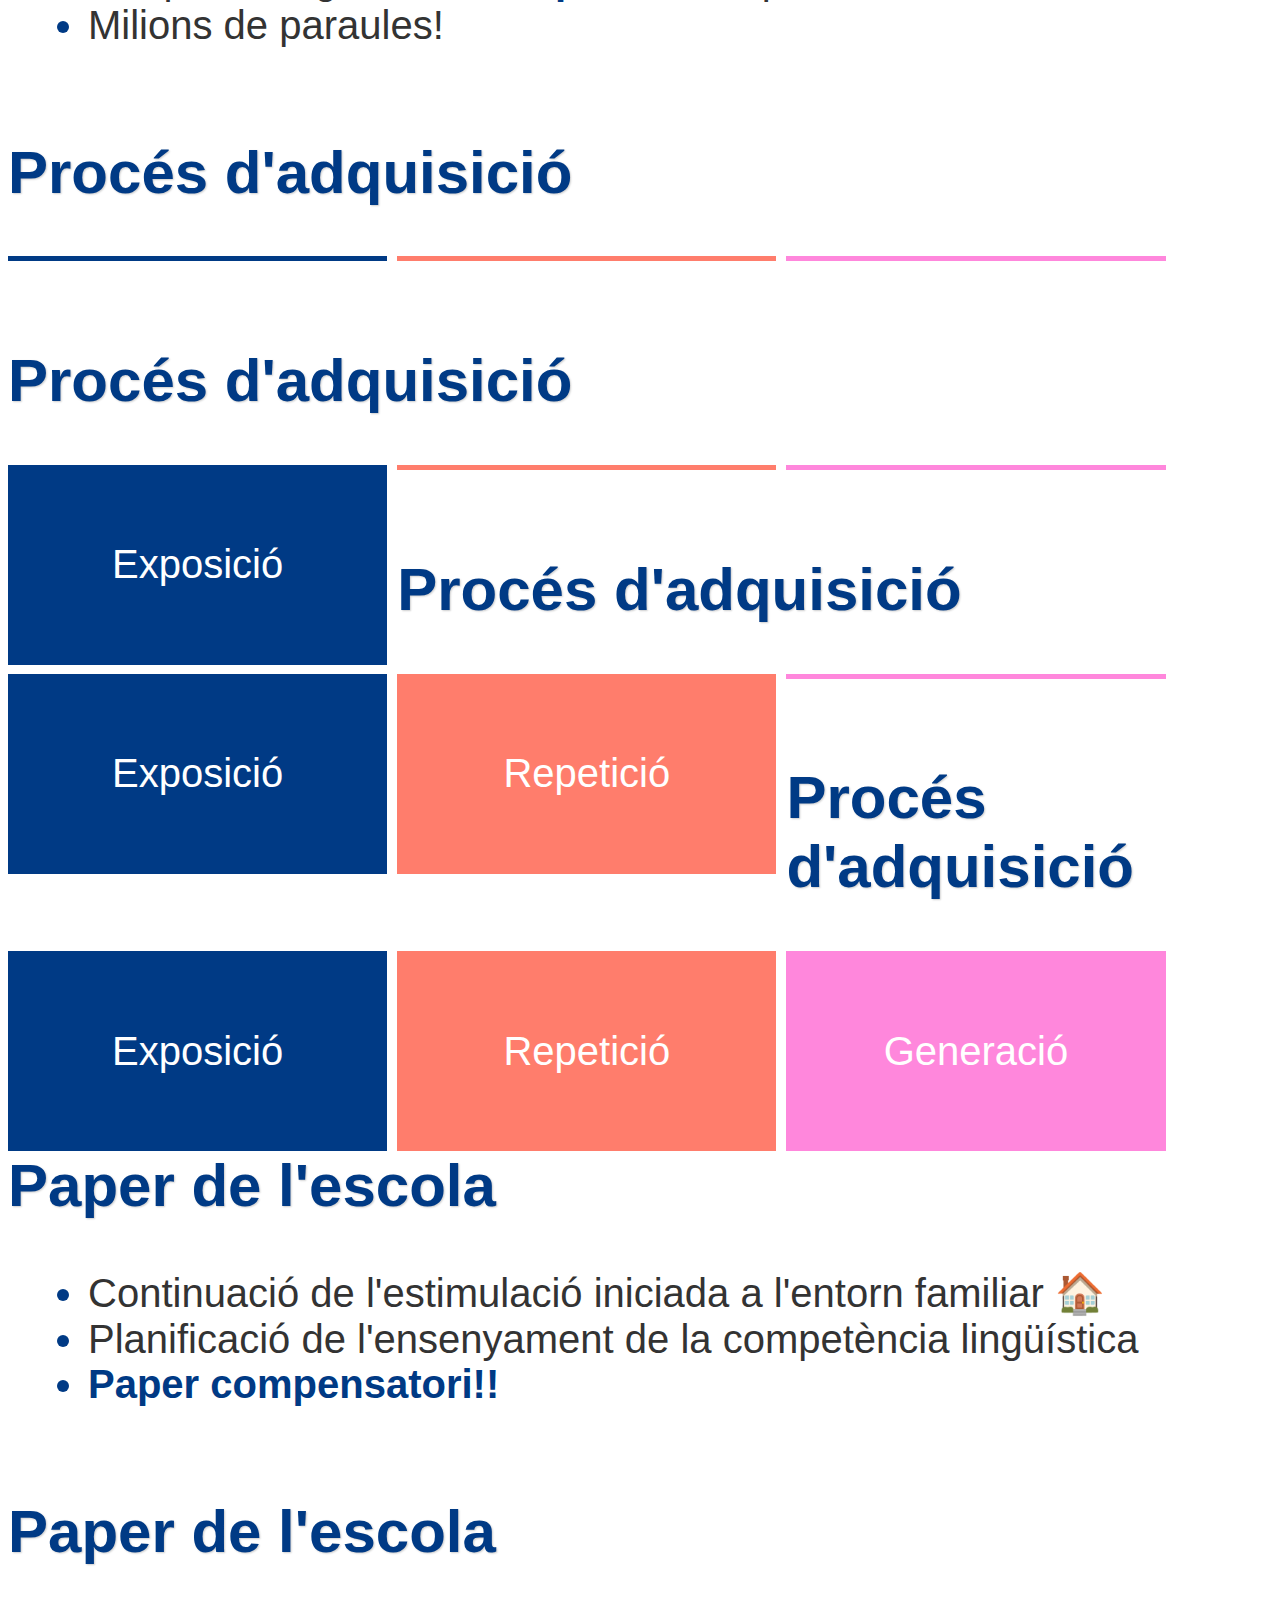
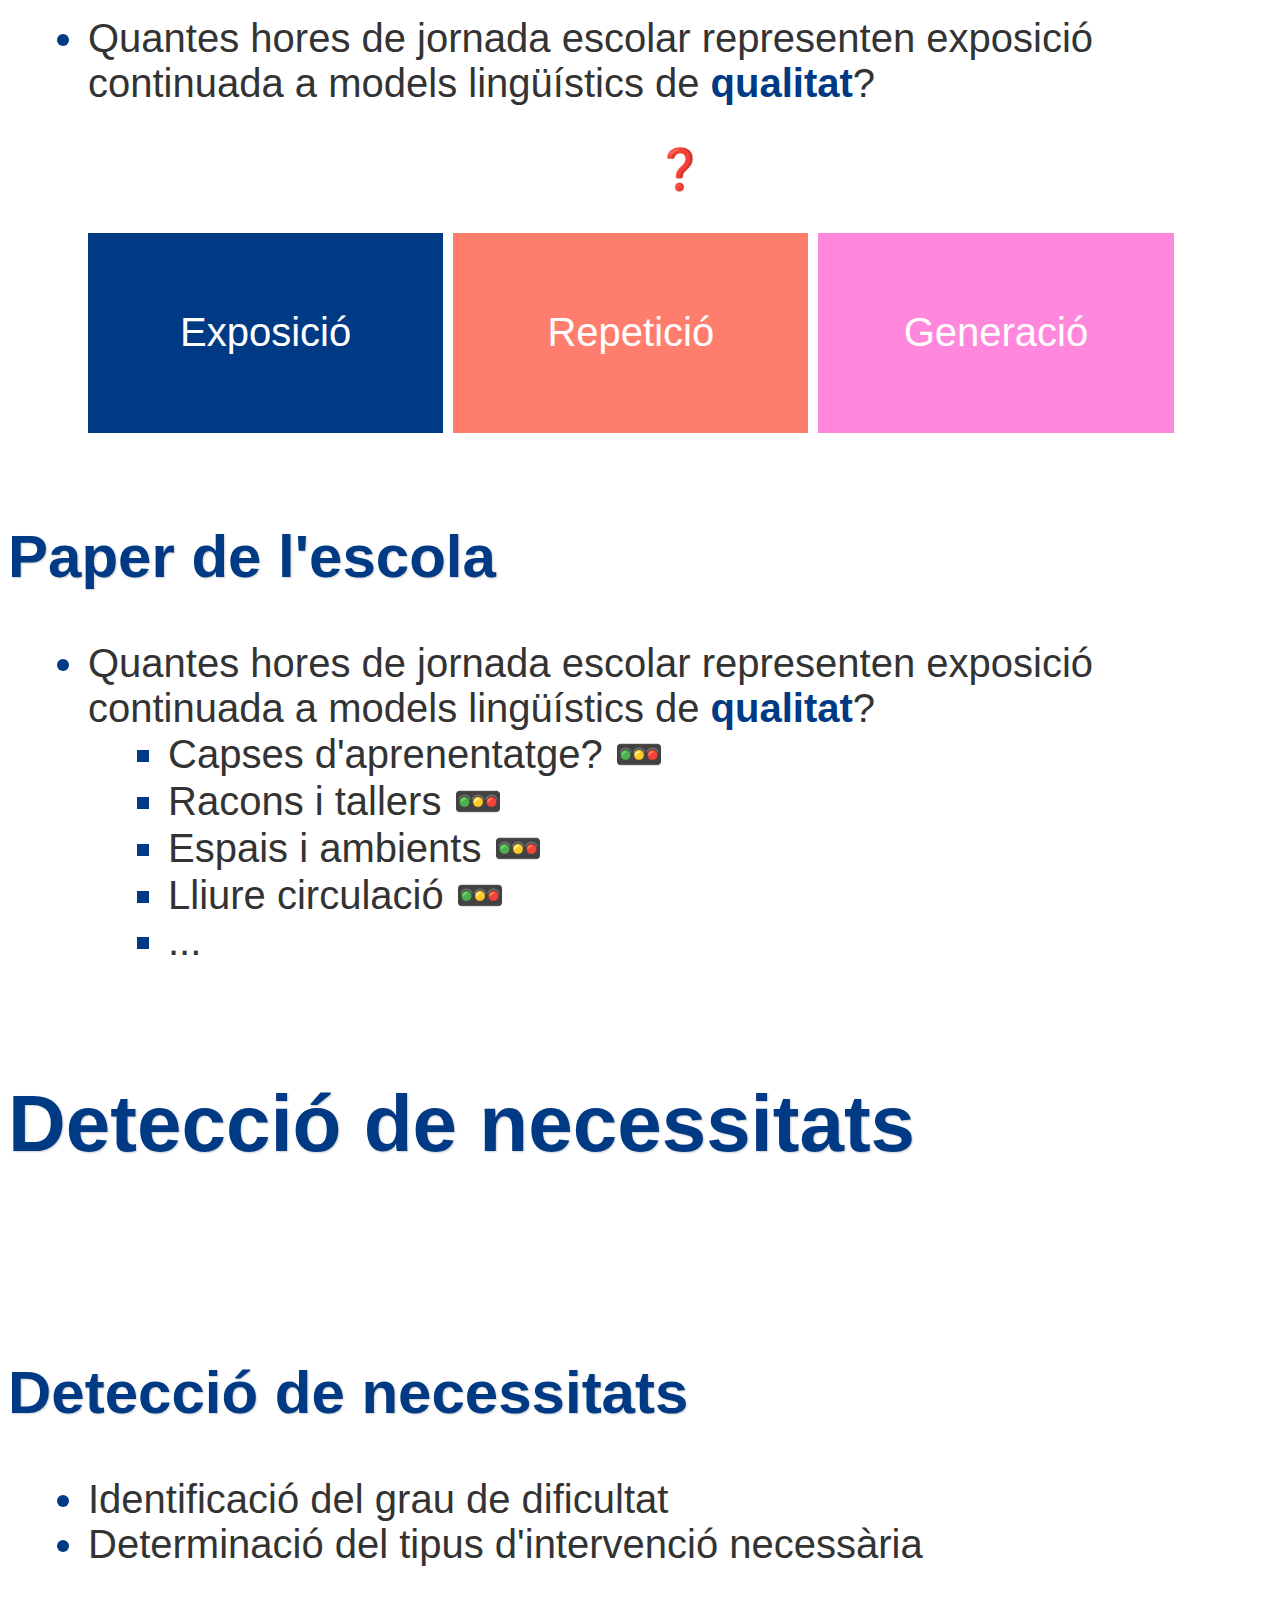
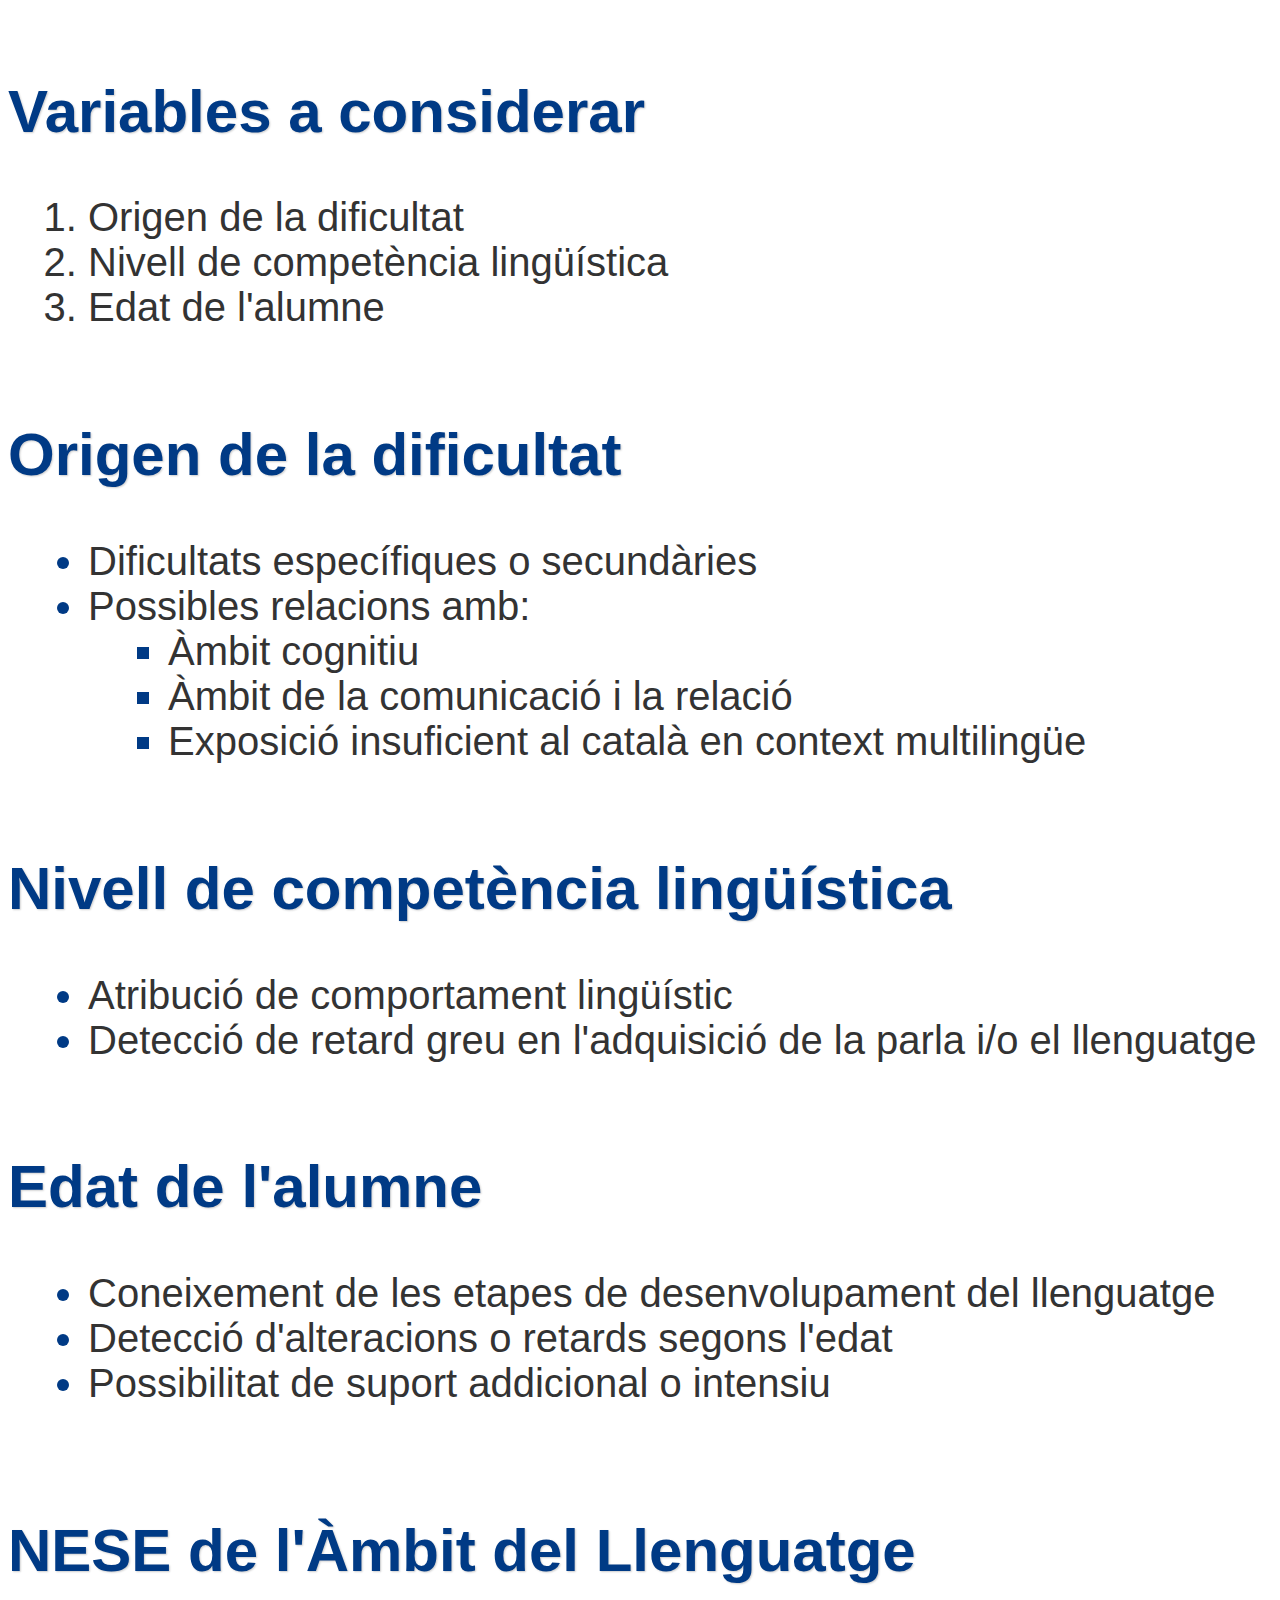
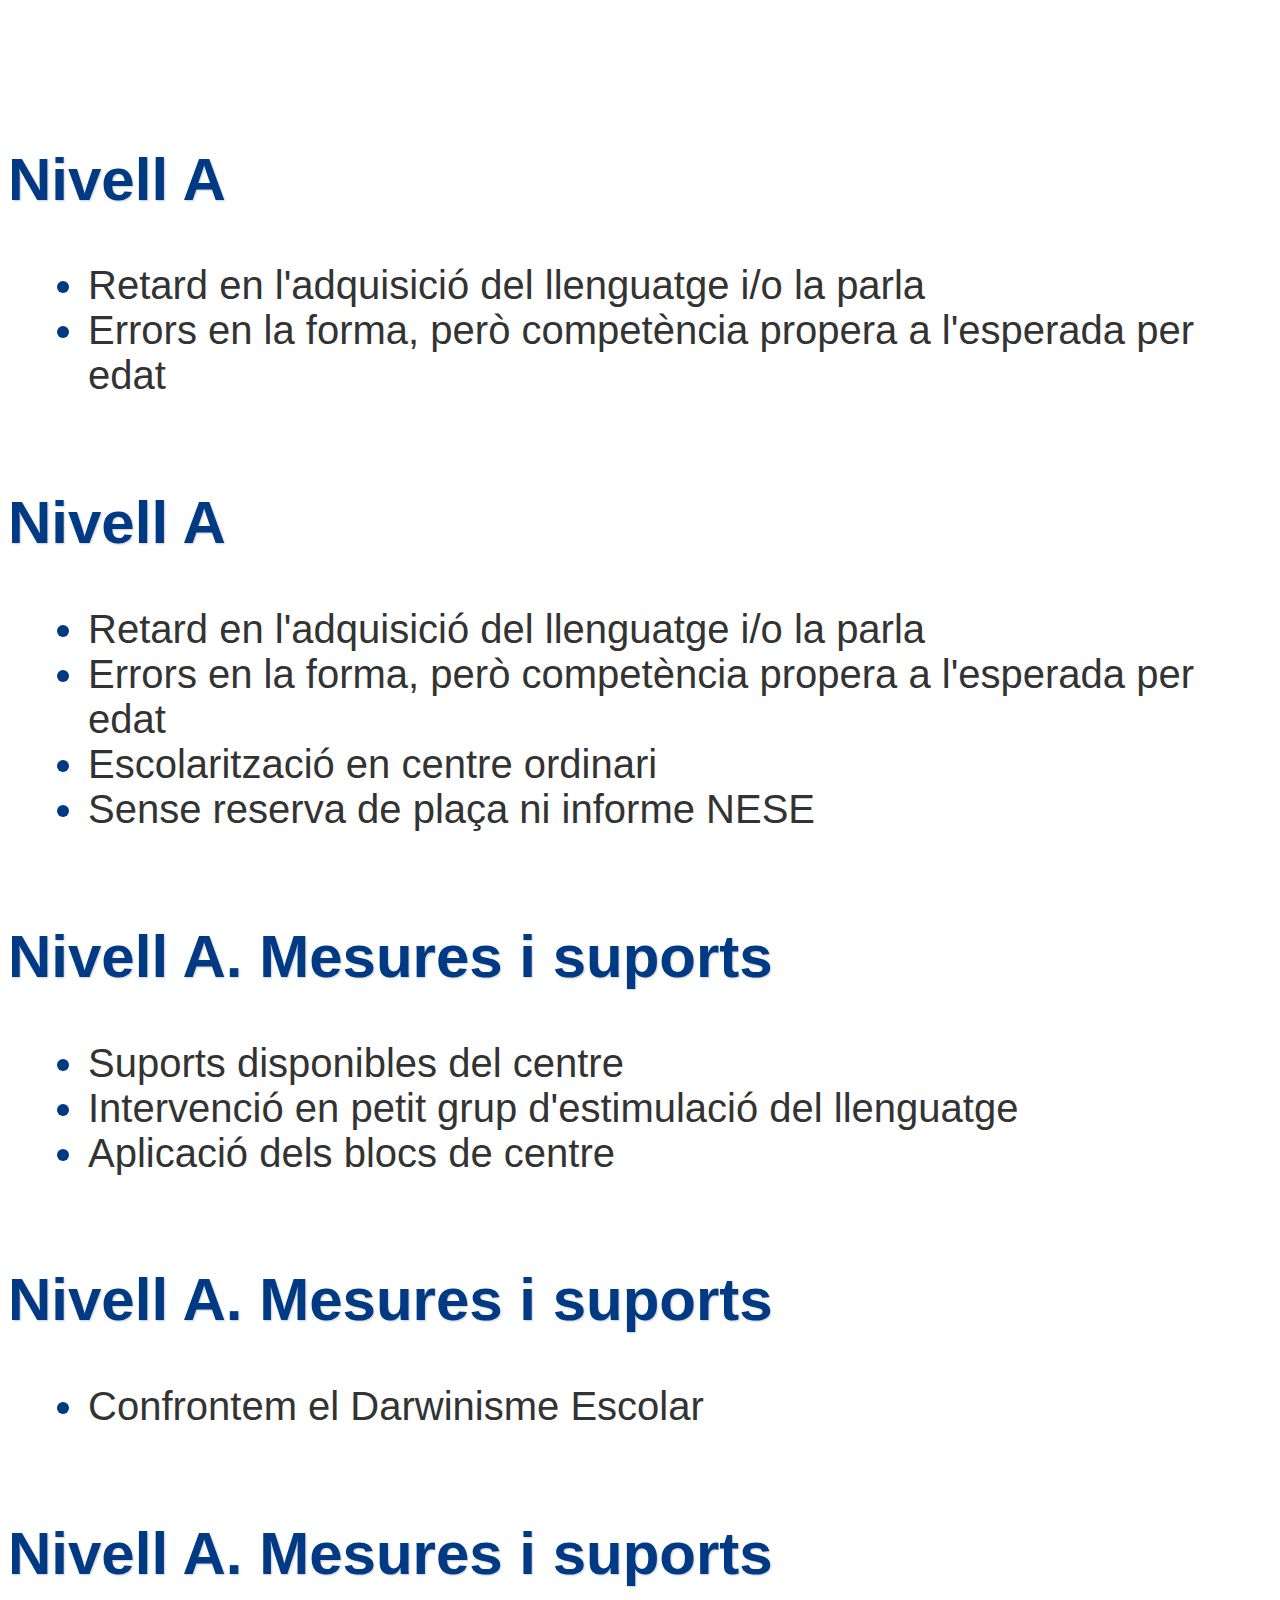
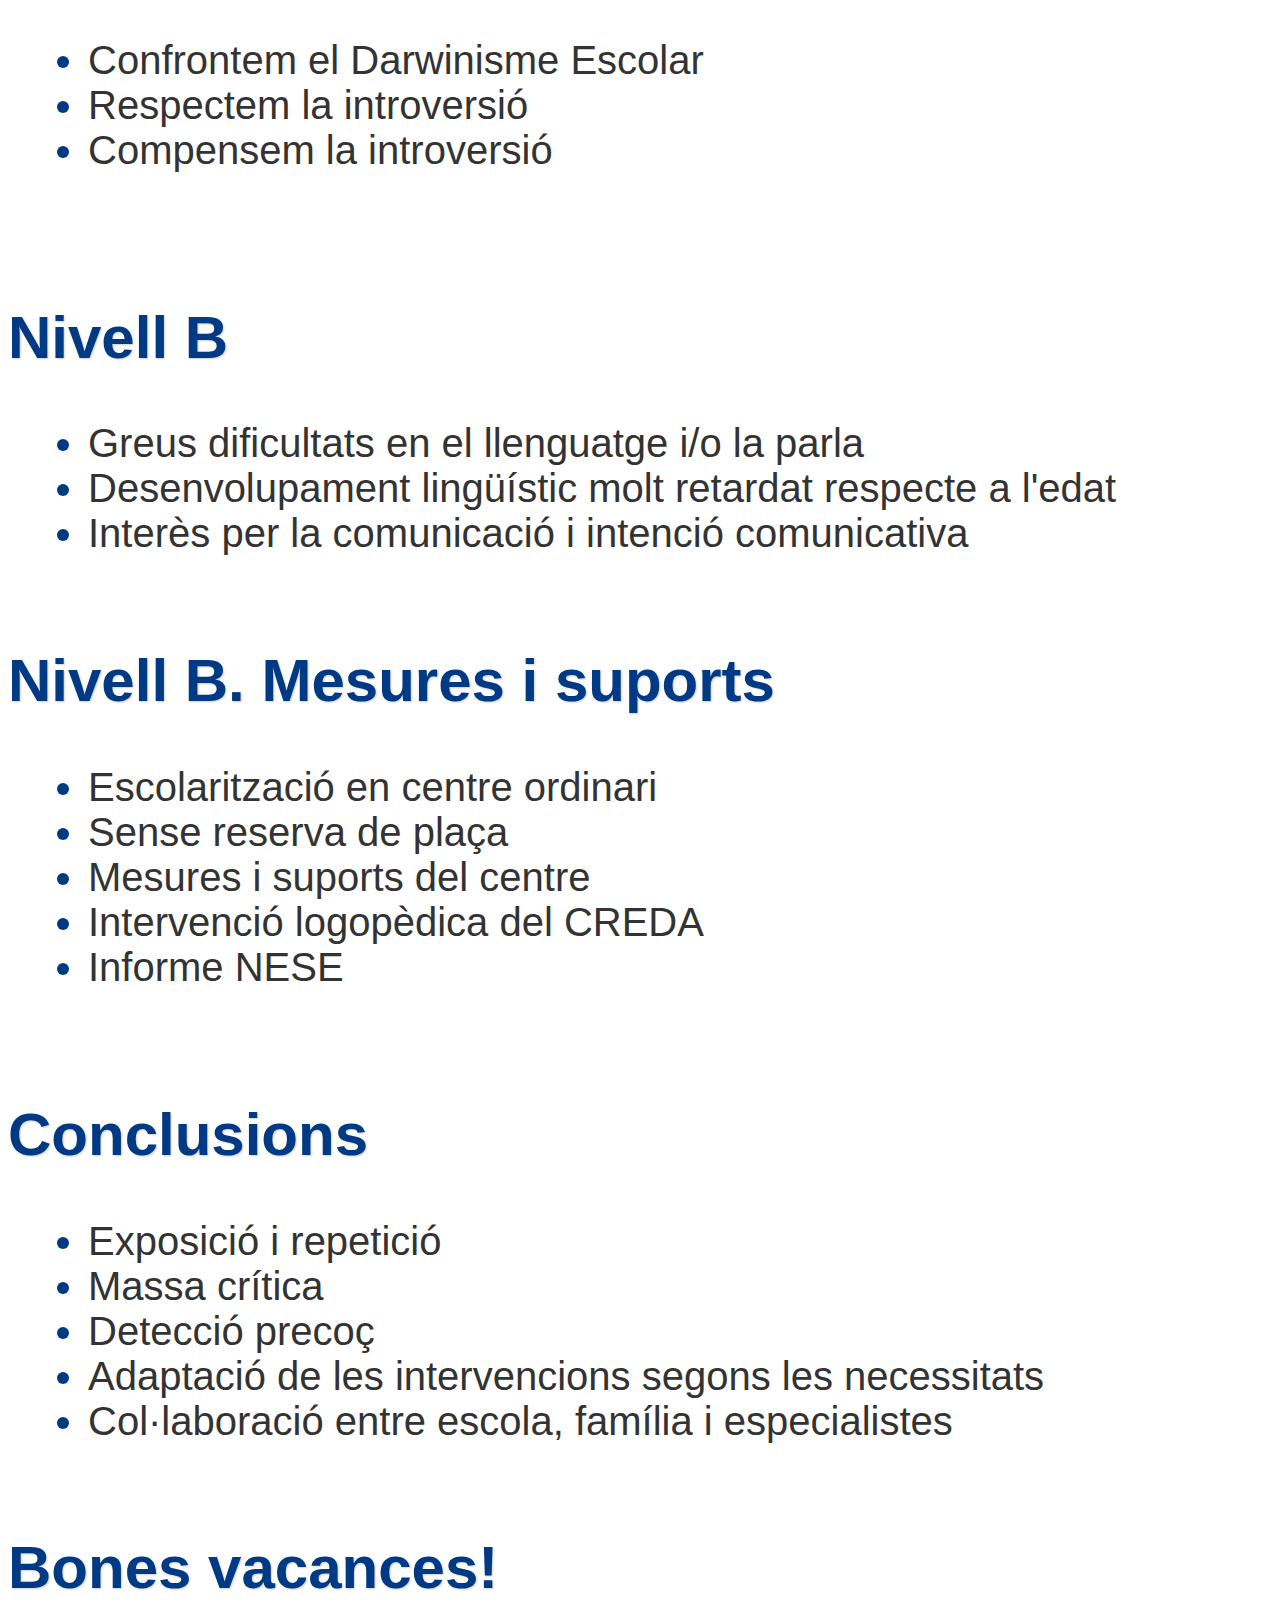
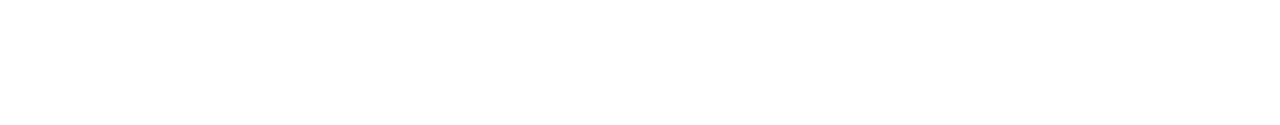
==== commit 567ce3d8: "Trec lupa" ====
--- a/index.html
+++ b/index.html
@@ -30,7 +30,6 @@
             <section>
                 <h2>Àmbit Llenguatge Oral</h2>
                 <h3>Guia per la detecció de les necessitats específiques de suport educatiu</h3>
-                <h3>🕵🏼‍♂️</h3>
             </section>
 
             <section>
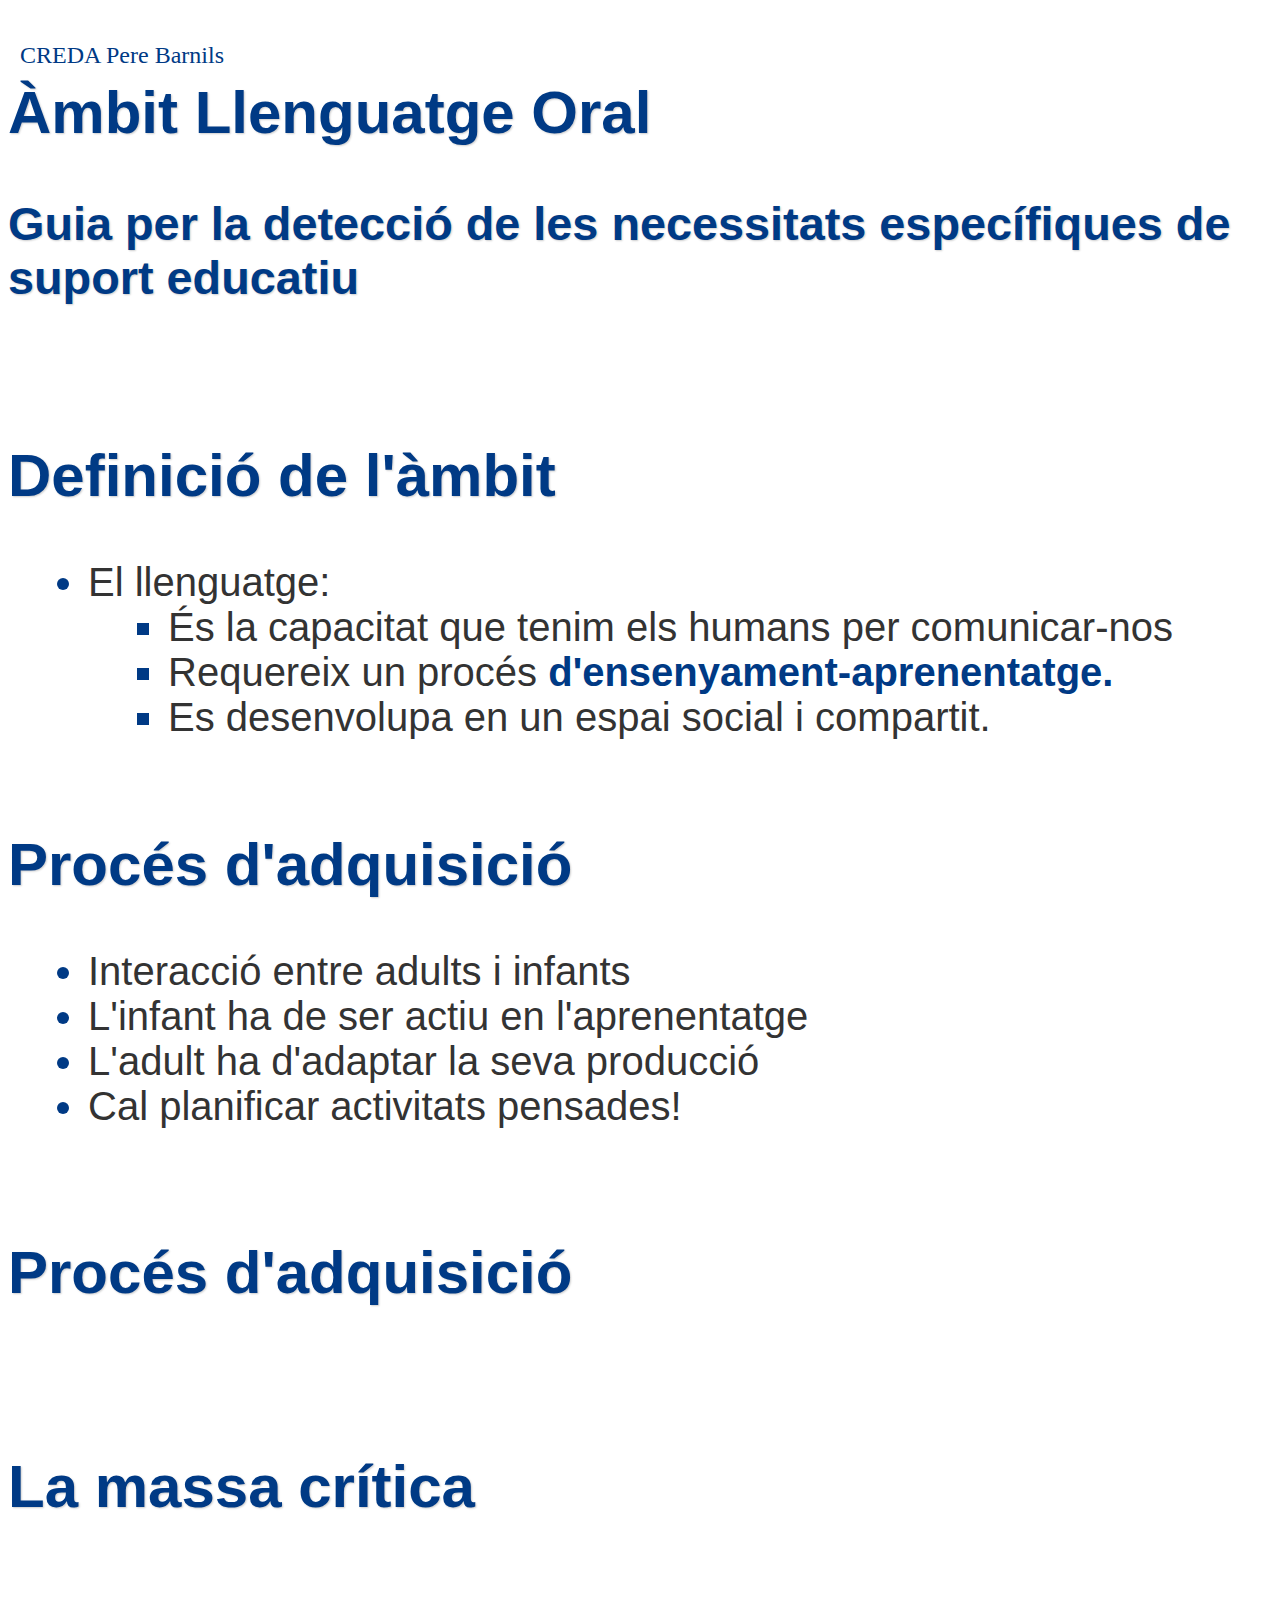
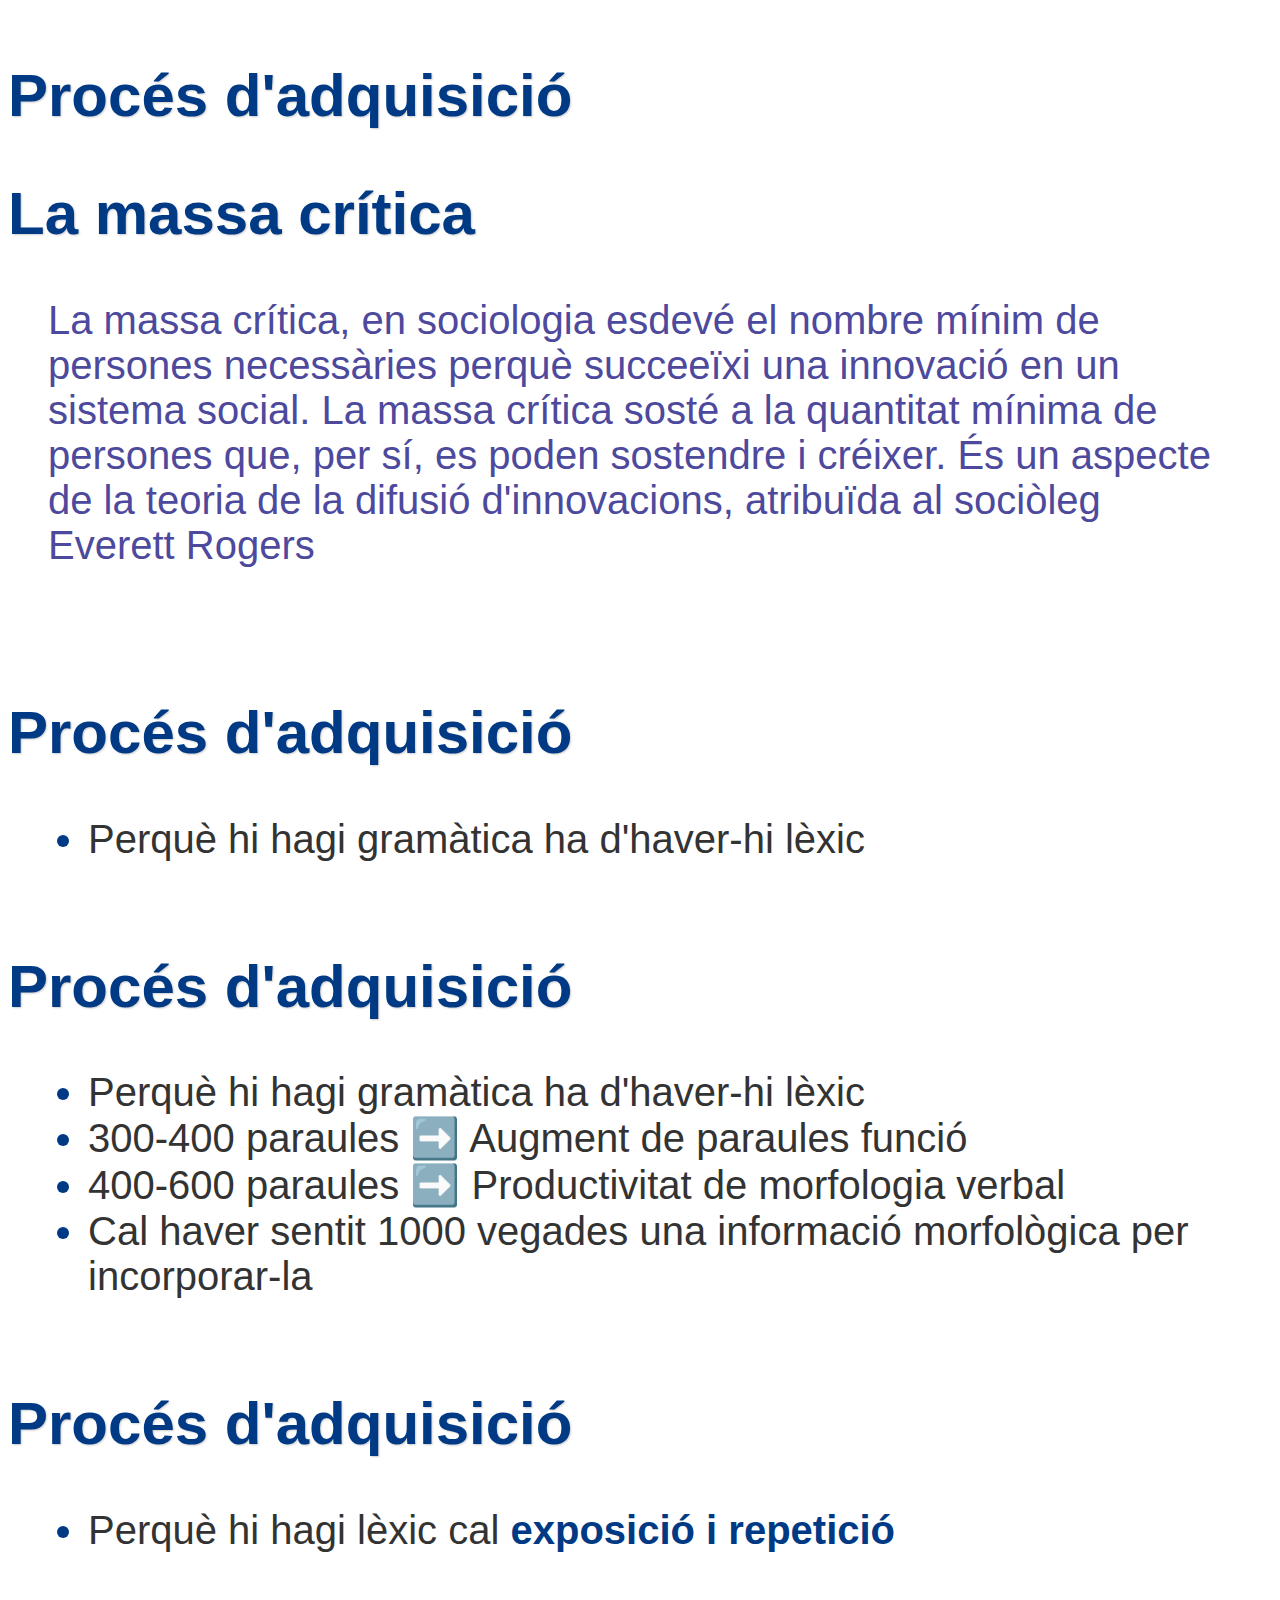
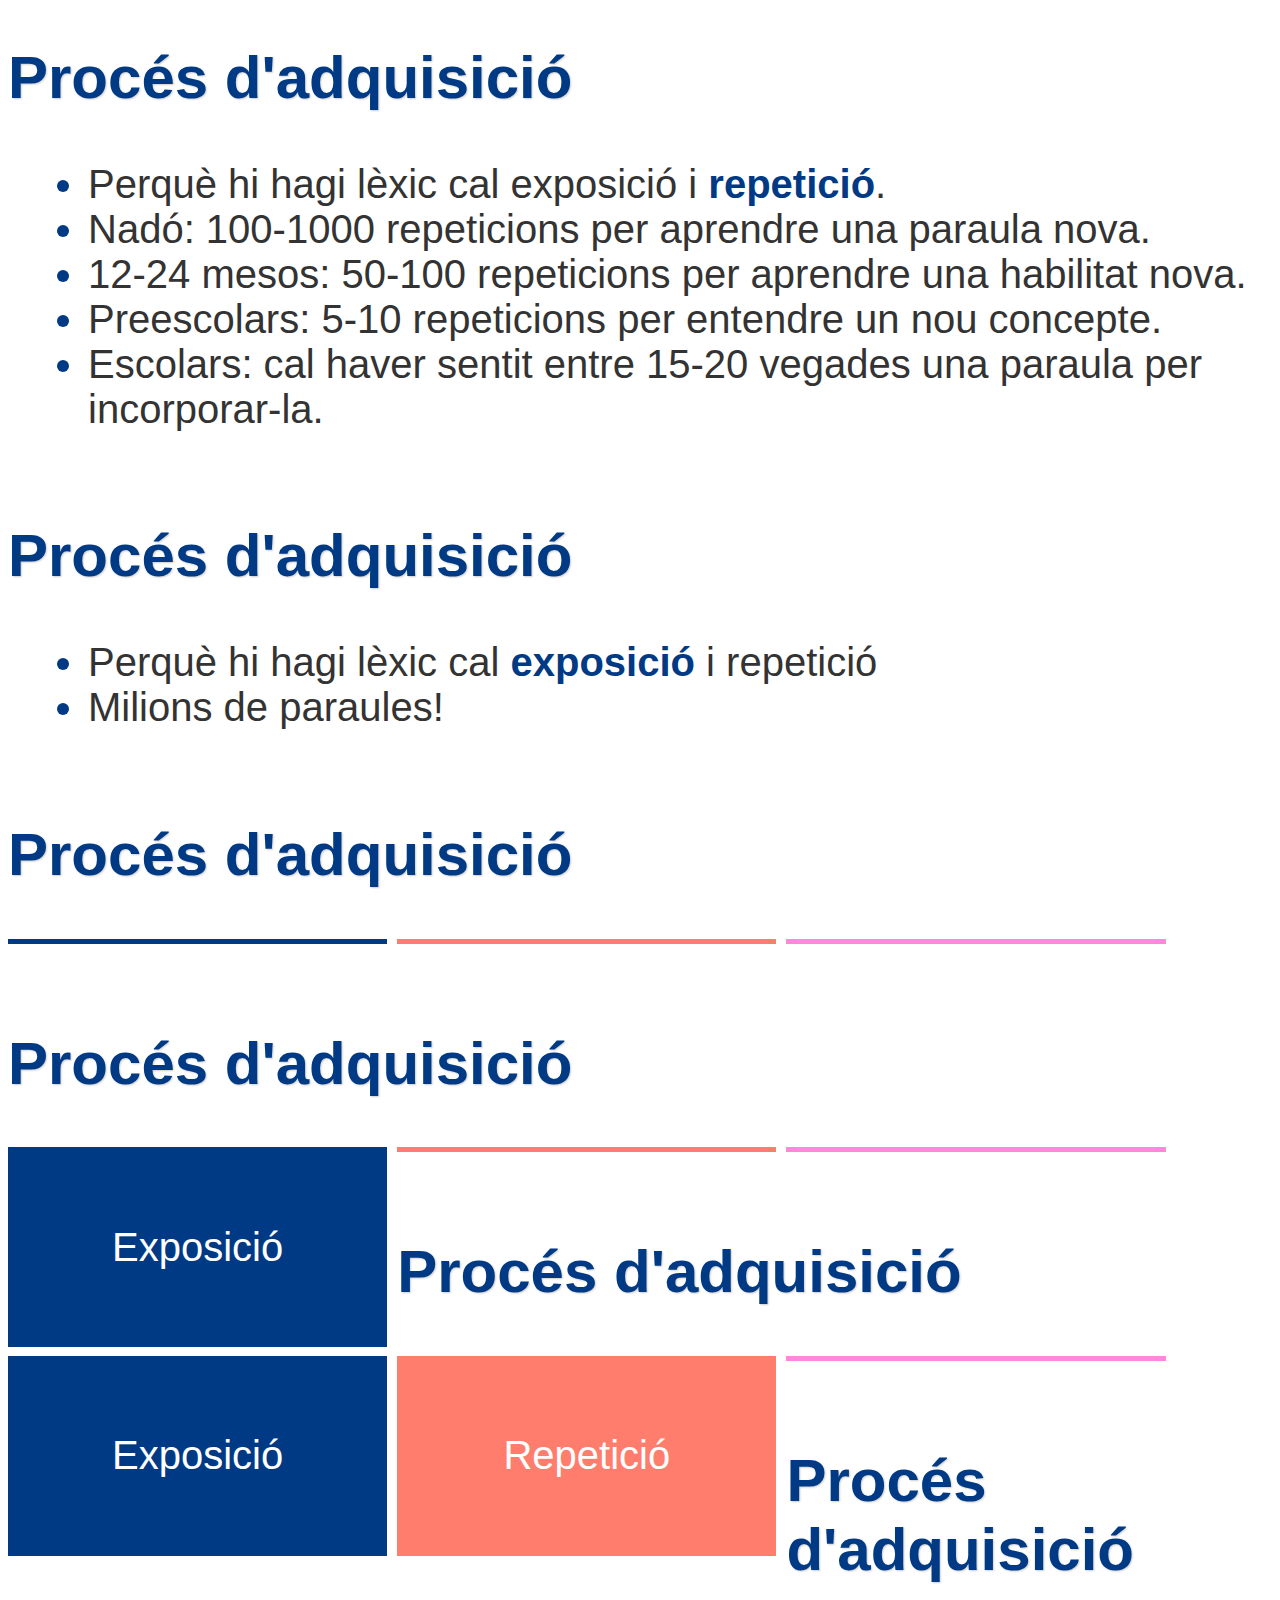
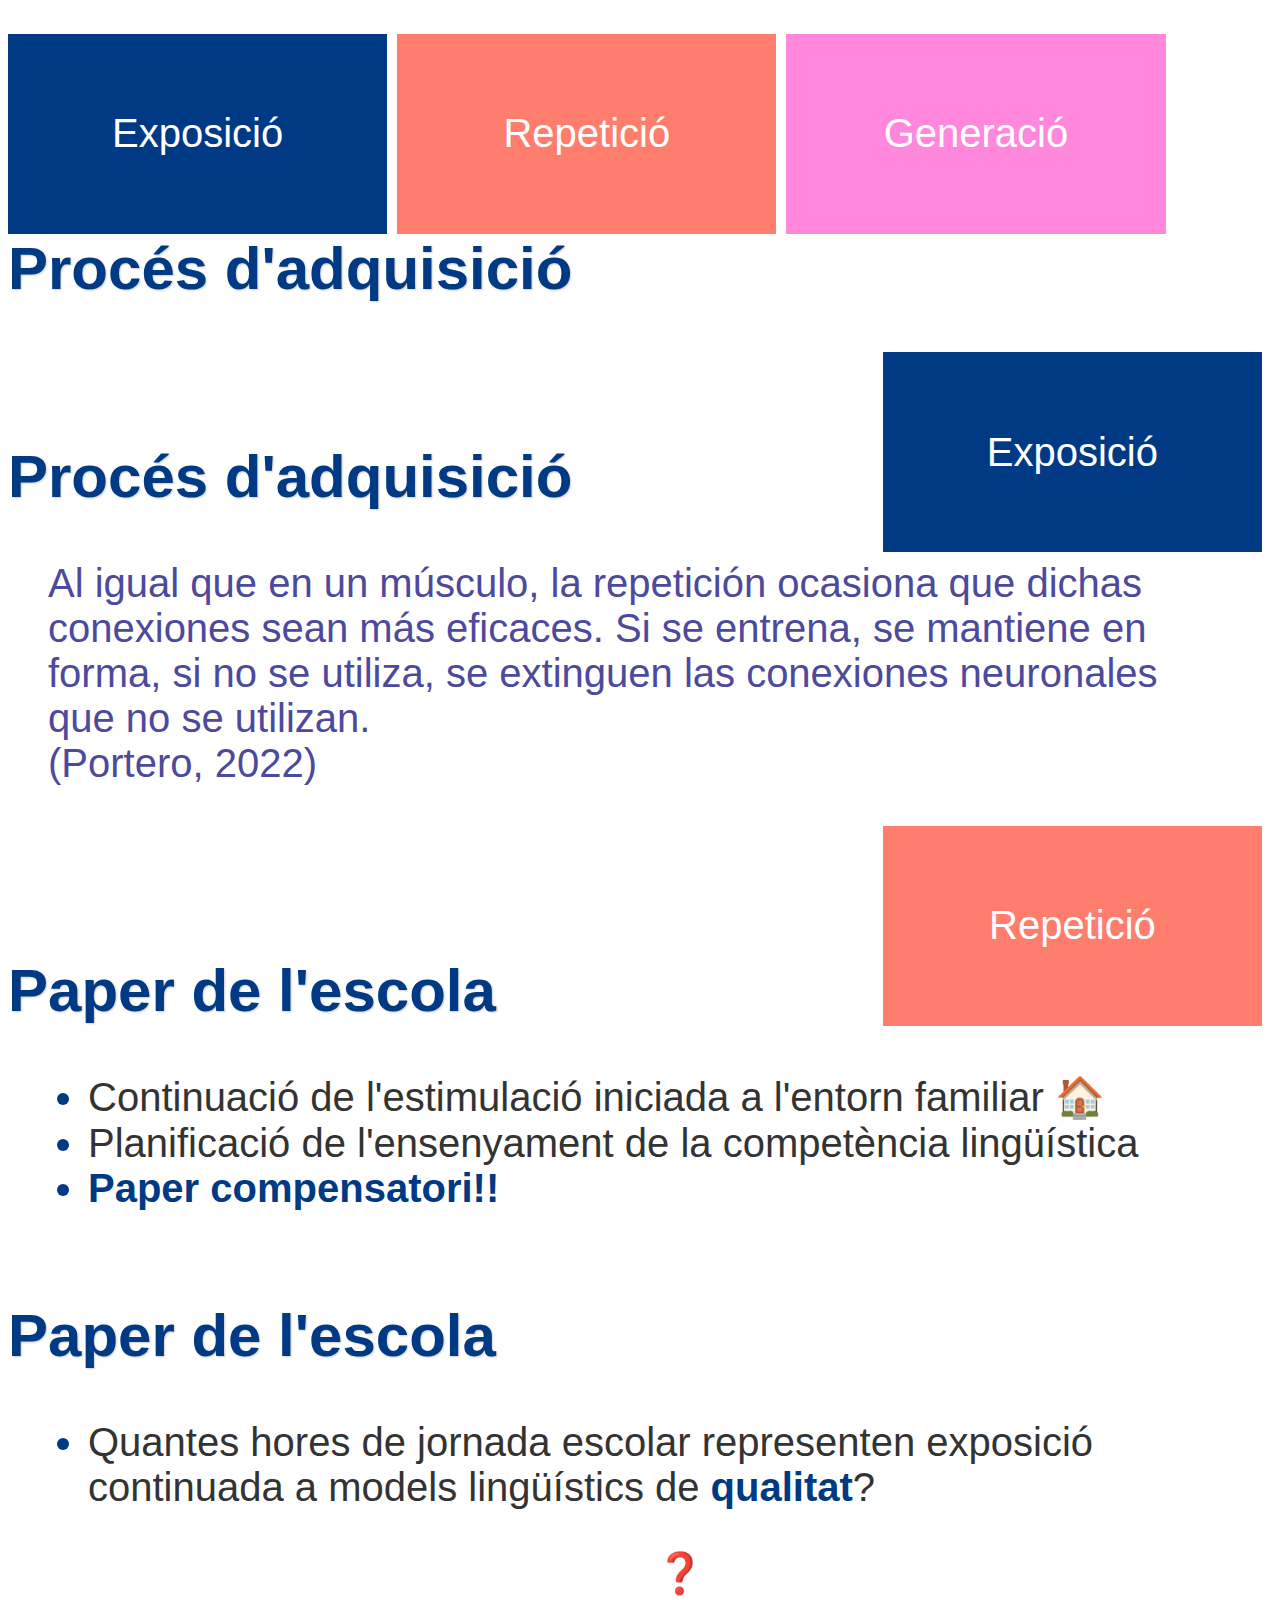
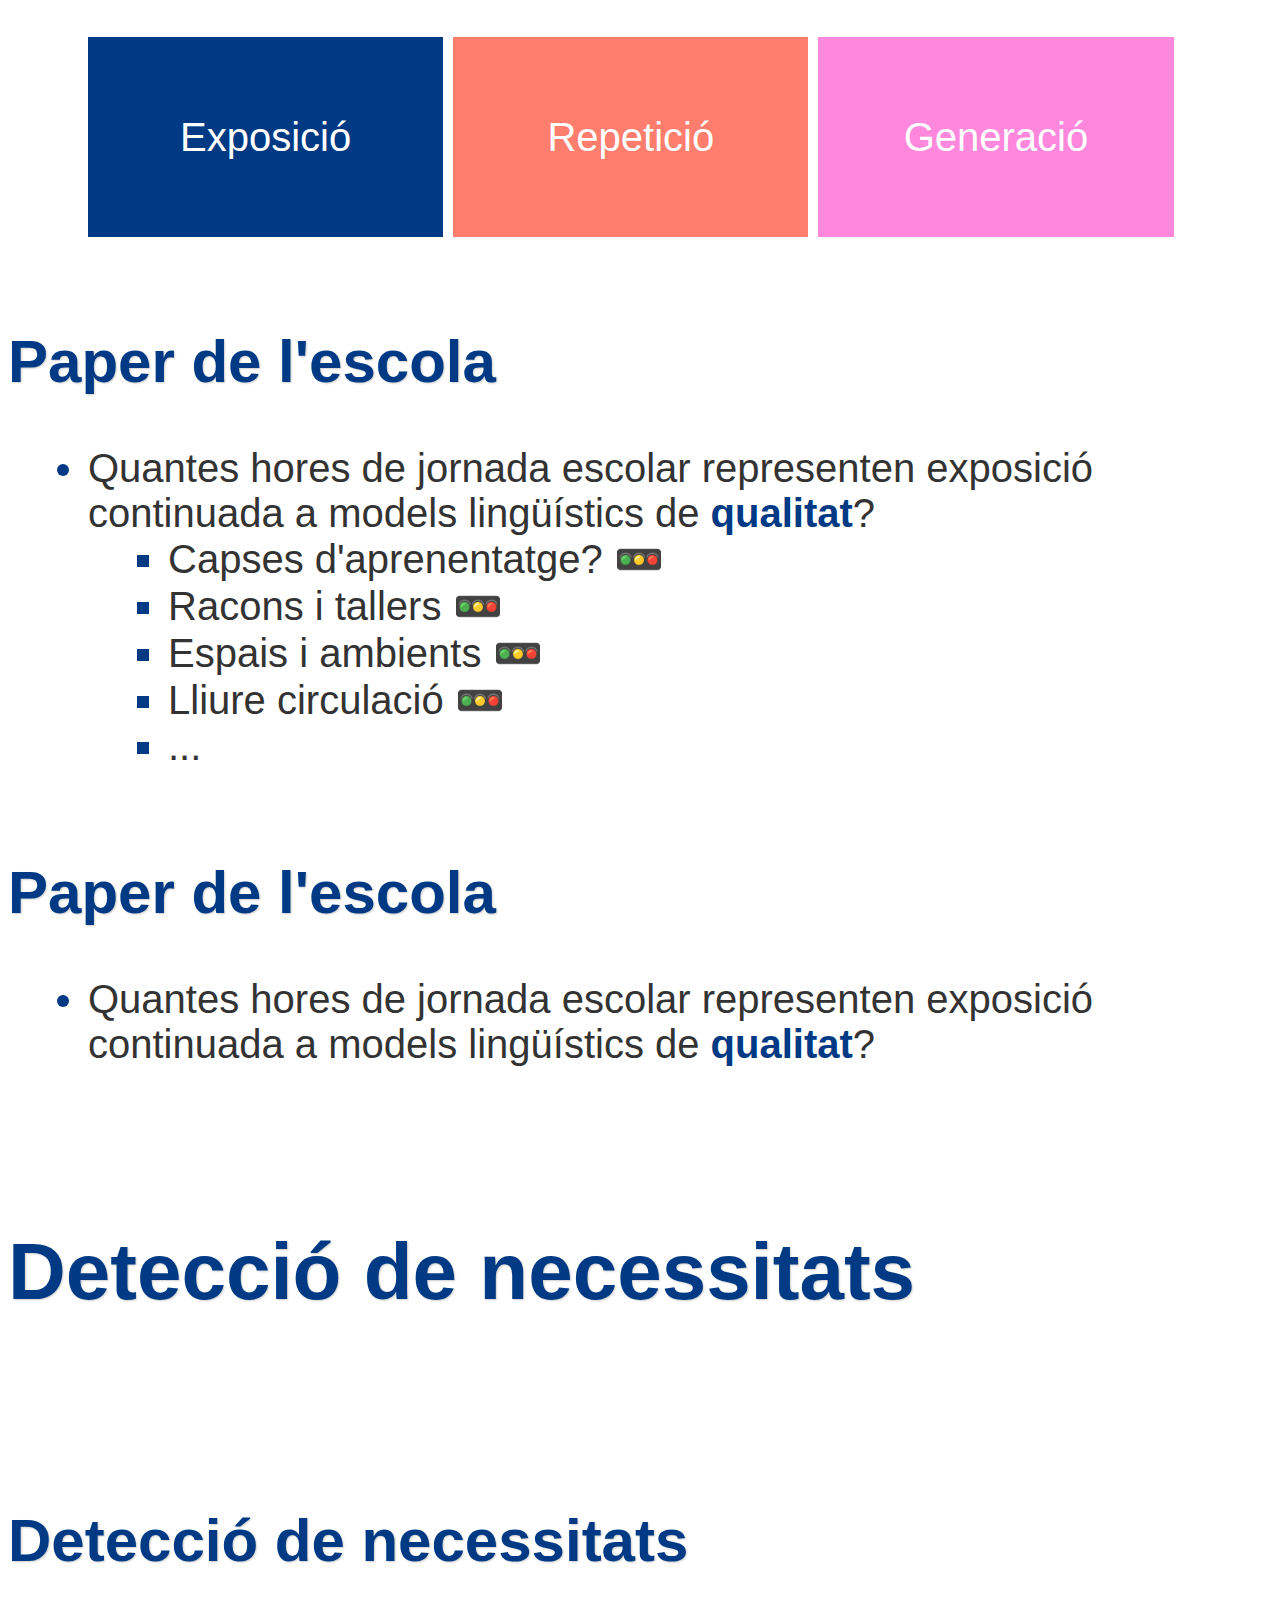
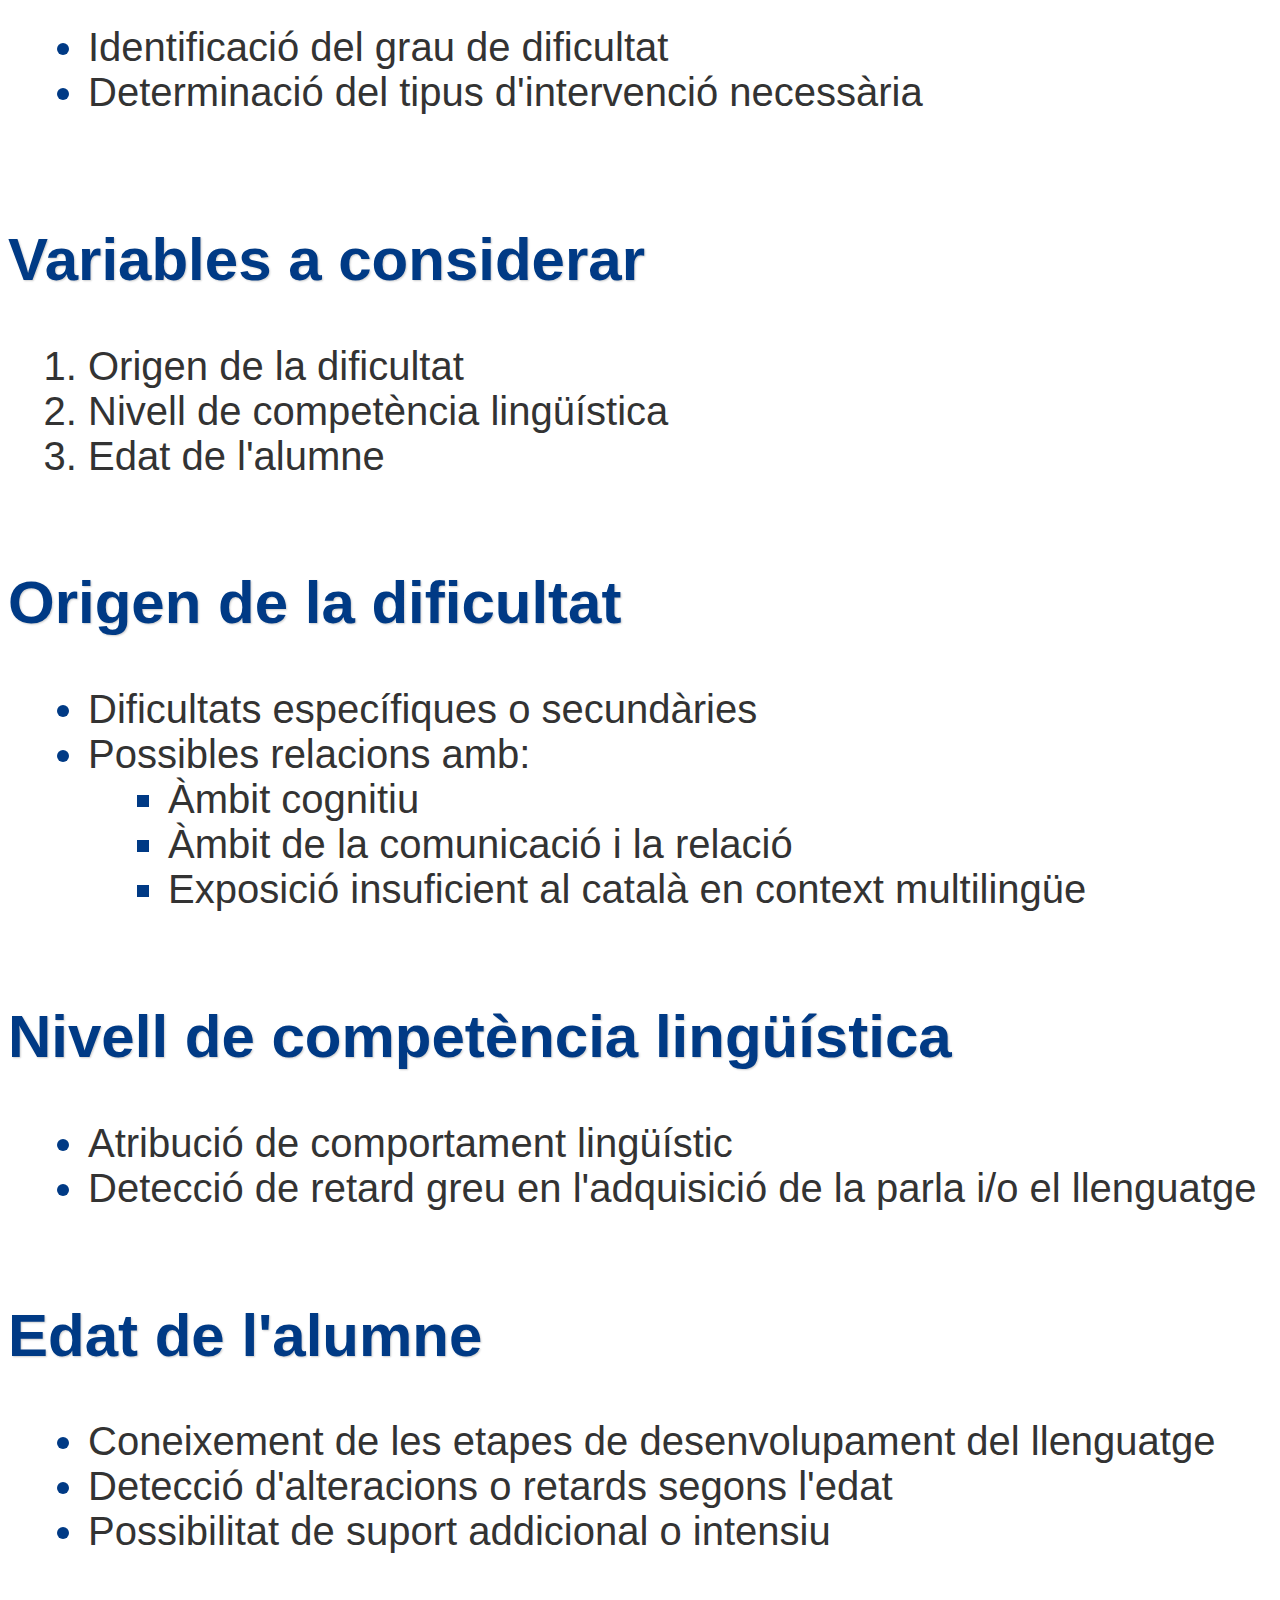
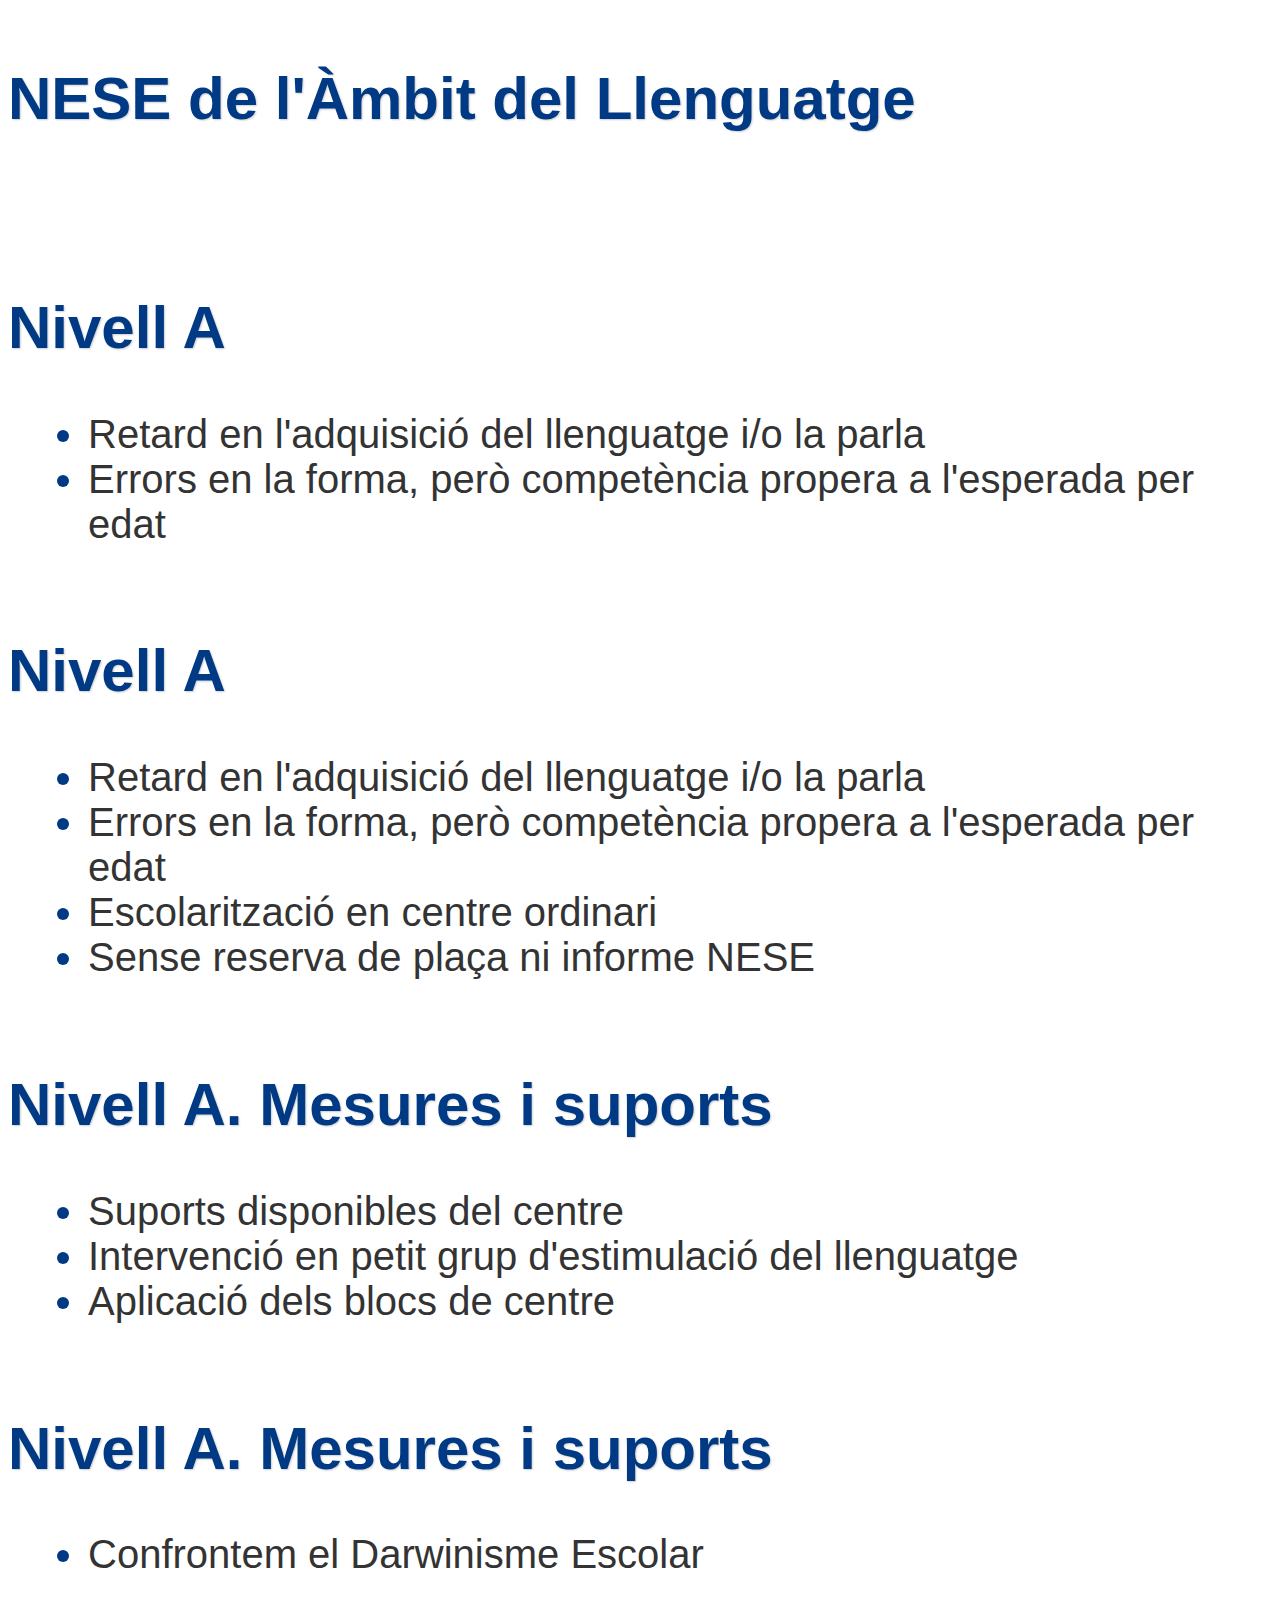
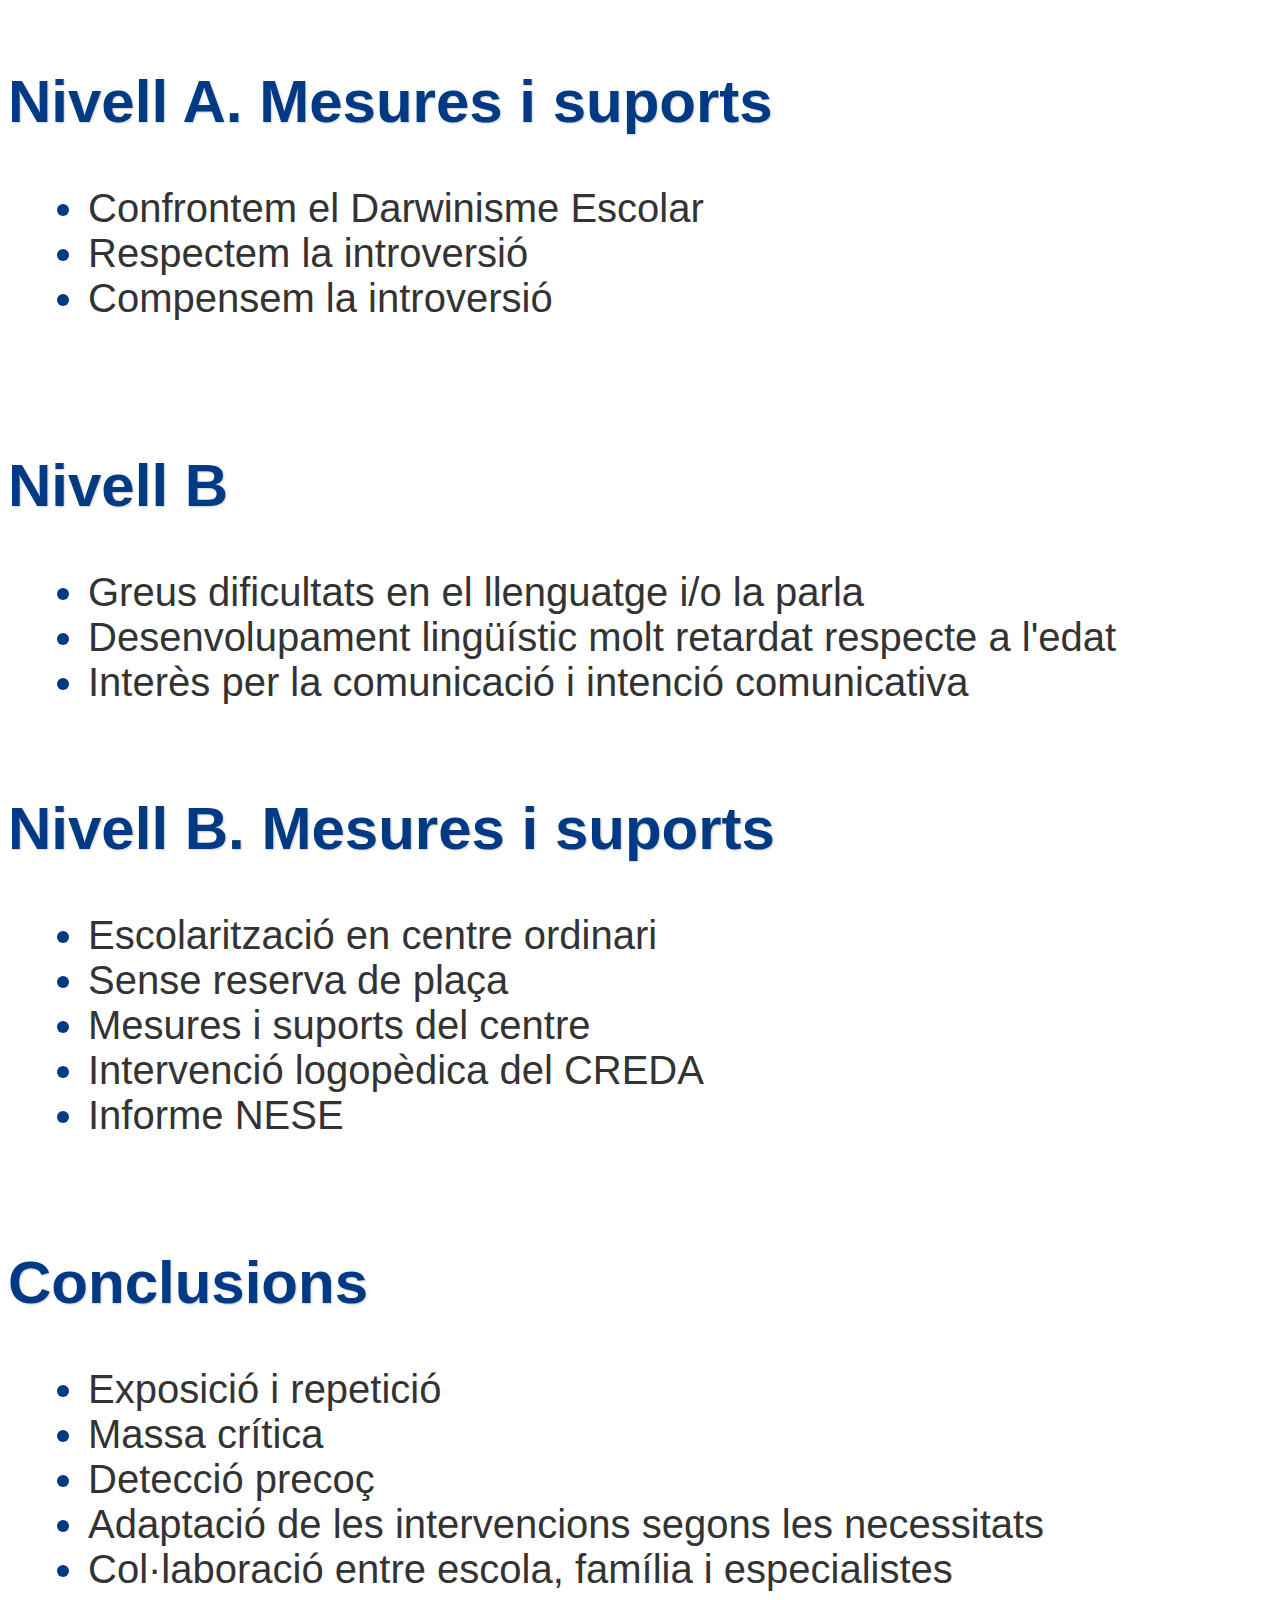
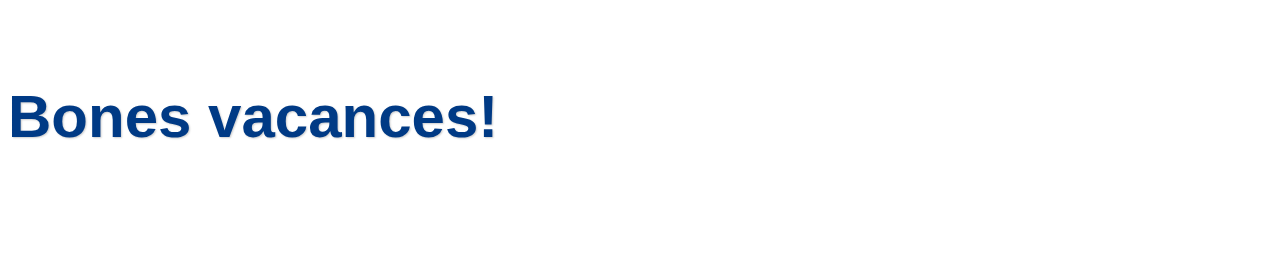
==== commit 383735fa: "Amplio cosetes" ====
--- a/index.html
+++ b/index.html
@@ -24,7 +24,7 @@
 </head>
 
 <body>
-    <div class="corner-text2"><img src="https://citaprevia.gestorn.com/cita/img/logo_1.jpg" alt=""><br>CREDA Pere Barnils</div>
+    <div class="corner-text2"><img style="width: 150px;" src="https://citaprevia.gestorn.com/cita/img/logo_1.jpg" alt=""><br>CREDA Pere Barnils</div>
     <div class="reveal">
         <div class="slides">
             <section>
@@ -66,6 +66,12 @@
                     <img class="r-stretch" src="https://i.imgur.com/N8fWpiQ.png" alt="">
                     <h2>La massa crítica</h2>
                 </section>
+                <section data-auto-animate="">
+                    <h2>Procés d'adquisició</h2>
+                    <img style="display: none;" src="https://i.imgur.com/N8fWpiQ.png" alt="">
+                    <h2>La massa crítica</h2>
+                    <blockquote>La massa crítica, en sociologia esdevé el nombre mínim de persones necessàries perquè succeeïxi una innovació en un sistema social. La massa crítica sosté a la quantitat mínima de persones que, per sí, es poden sostendre i créixer. És un aspecte de la teoria de la difusió d'innovacions, atribuïda al sociòleg Everett Rogers</blockquote>
+                </section>
                 <section data-auto-animate>
                     <h2>Procés d'adquisició</h2>
                     <ul>
@@ -92,11 +98,11 @@
                 <section data-auto-animate>
                     <h2>Procés d'adquisició</h2>
                     <ul>
-                        <li>Perquè hi hagi lèxic cal exposició i <strong>repetició</strong></li>
-                        <li>Nadó: 100-1000 repeticions per aprendre una paraula nova</li>
-                        <li>12-24 mesos: 50-100 repeticions per aprendre una habilitat nova</li>
-                        <li>Preescolars: 5-10 repeticions per entendre un nou concepte</li>
-                        <li>Escolars: cal haver sentit entre 15-20 vegades una paraul</li>
+                        <li>Perquè hi hagi lèxic cal exposició i <strong>repetició</strong>.</li>
+                        <li>Nadó: 100-1000 repeticions per aprendre una paraula nova.</li>
+                        <li>12-24 mesos: 50-100 repeticions per aprendre una habilitat nova.</li>
+                        <li>Preescolars: 5-10 repeticions per entendre un nou concepte.</li>
+                        <li>Escolars: cal haver sentit entre 15-20 vegades una paraula per incorporar-la.</li>
                     </ul>
                 </section>
                 <section data-auto-animate>
@@ -154,6 +160,21 @@
                     <div data-id="box3"
                         style="margin-right: 10px;min-height: 200px; width: 30%; background: #FF87DC; float: left; display: flex; align-items: center; justify-content: center; color: white;">
                         Generació</div>
+                </section>
+                <section data-auto-animate >
+                    <h2>Procés d'adquisició</h2>
+                    <img src="https://i.imgur.com/qw8RM17.png" alt="" style="display: flex; width: 50%; float: left;">
+                    <div data-id="box1"
+                        style="margin-right: 10px; min-height: 200px; width: 30%; background: #003a85; float: right; display: flex; align-items: center; justify-content: center; color: white;">
+                        Exposició</div>
+                </section>
+                <section data-auto-animate >
+                    <h2>Procés d'adquisició</h2>
+                    <blockquote>Al igual que en un músculo, la repetición ocasiona que dichas conexiones sean más eficaces. Si se entrena, se mantiene en forma, si no se utiliza, se extinguen las conexiones neuronales que no se utilizan. 
+                        <br>(Portero, 2022)</blockquote>
+                    <div data-id="box2"
+                        style="margin-right: 10px;min-height: 200px; width: 30%; background: #FF7D6C; float: right; display: flex; align-items: center; justify-content: center; color: white;">
+                        Repetició</div>
                 </section>
             </section>
             
@@ -209,6 +230,16 @@
                     </ul>
 
                 </section>
+                <section>
+                    <h2>Paper de l'escola</h2>
+                    <ul>
+                        <li>Quantes hores de jornada escolar representen exposició continuada a models lingüístics de
+                            <strong>qualitat</strong>?
+                        </li>
+                    </ul>
+                    <img class="r-stretch" src="https://i.imgur.com/Ao65qAC.png" alt="">
+
+                </section>
 
             </section>
             <section data-auto-animate>
@@ -224,9 +255,7 @@
                     <li>Identificació del grau de dificultat</li>
                     <li>Determinació del tipus d'intervenció necessària</li>
                 </ul>
-                <img style="width: 15%;"
-                    src="https://files.oaiusercontent.com/file-tYj9269E2KR4Qnqa7Rgs22RN?se=2024-07-04T18%3A32%3A53Z&sp=r&sv=2023-11-03&sr=b&rscc=max-age%3D604800%2C%20immutable%2C%20private&rscd=attachment%3B%20filename%3D51ebe151-3788-4b1b-8e11-5d1c61e85ae6.webp&sig=QPu6r01MxoNwK32AdVXJOMh3u4c/LJFoW%2B9G%2BJCcqxE%3D"
-                    alt="">
+                <img style="max-width: 45%; float: right;" src="https://i.imgur.com/3dFHMSB.png" alt="">
             </section>
 
             <section>
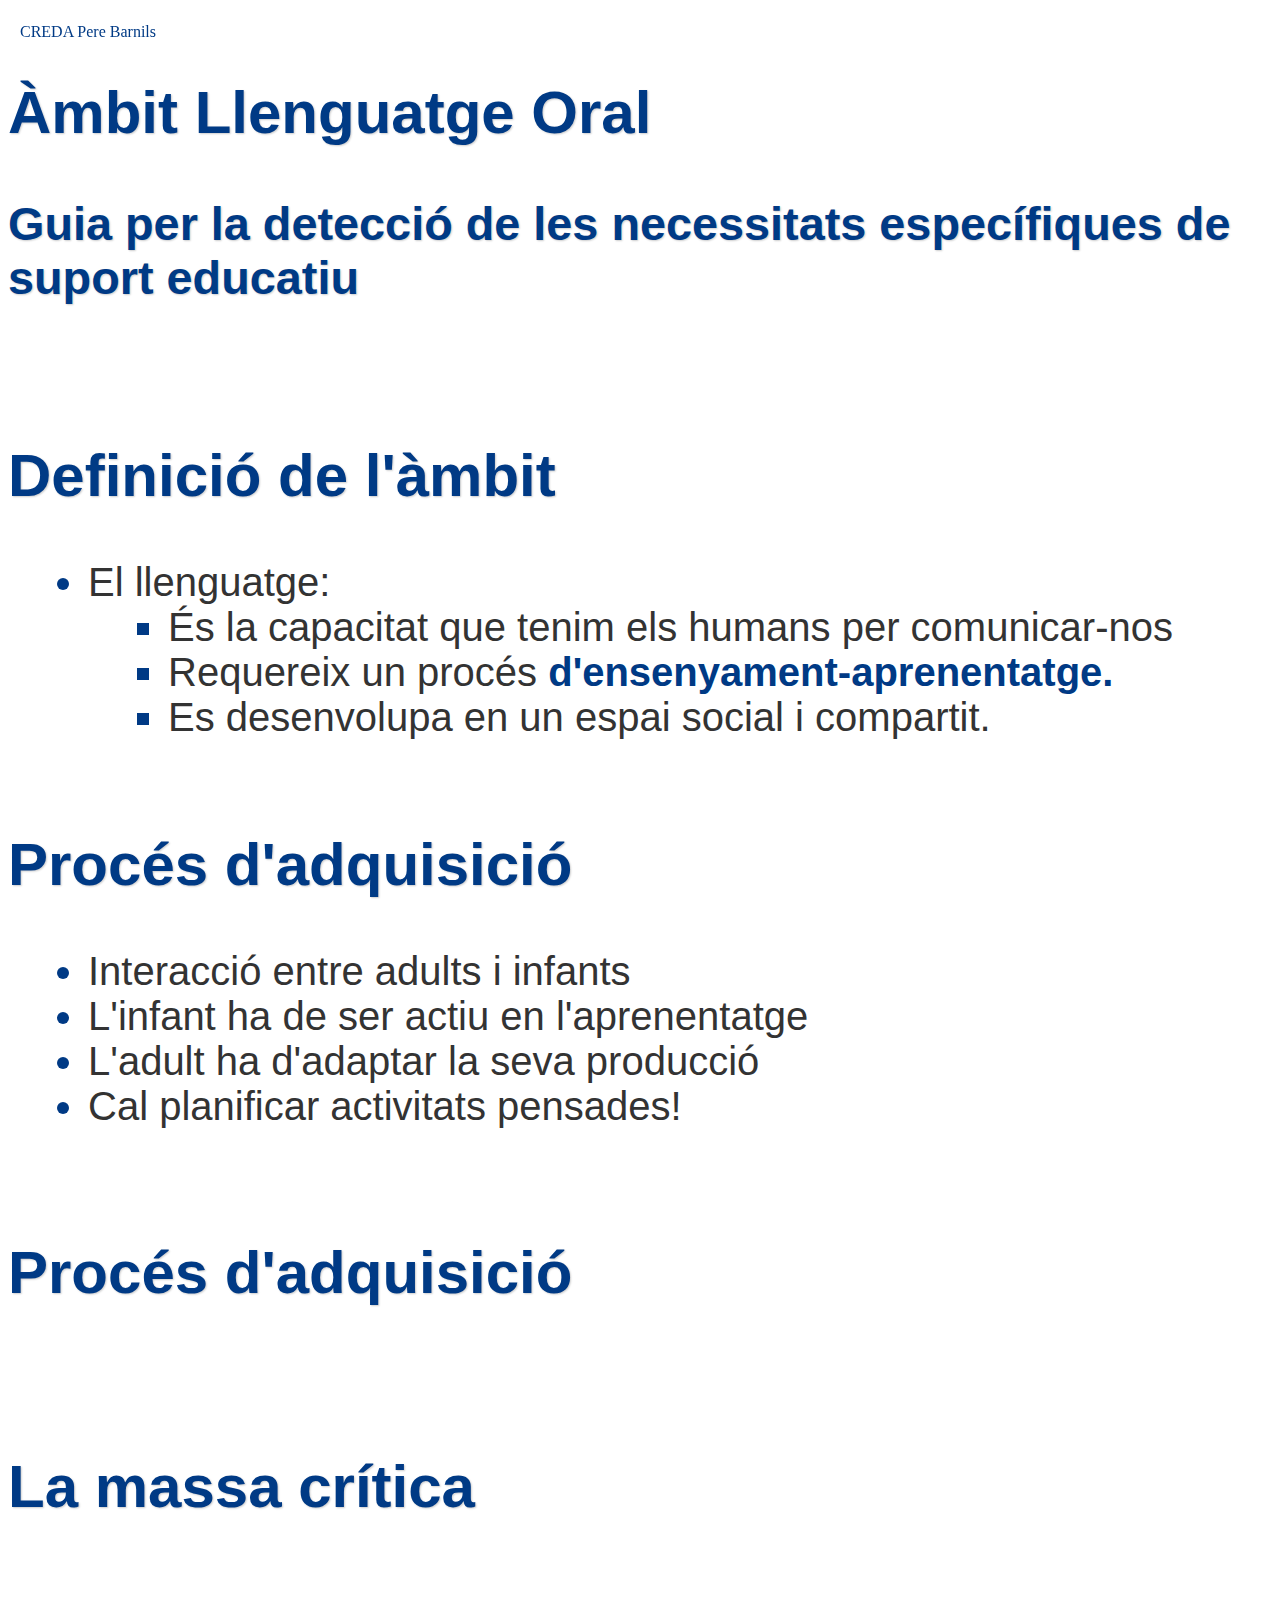
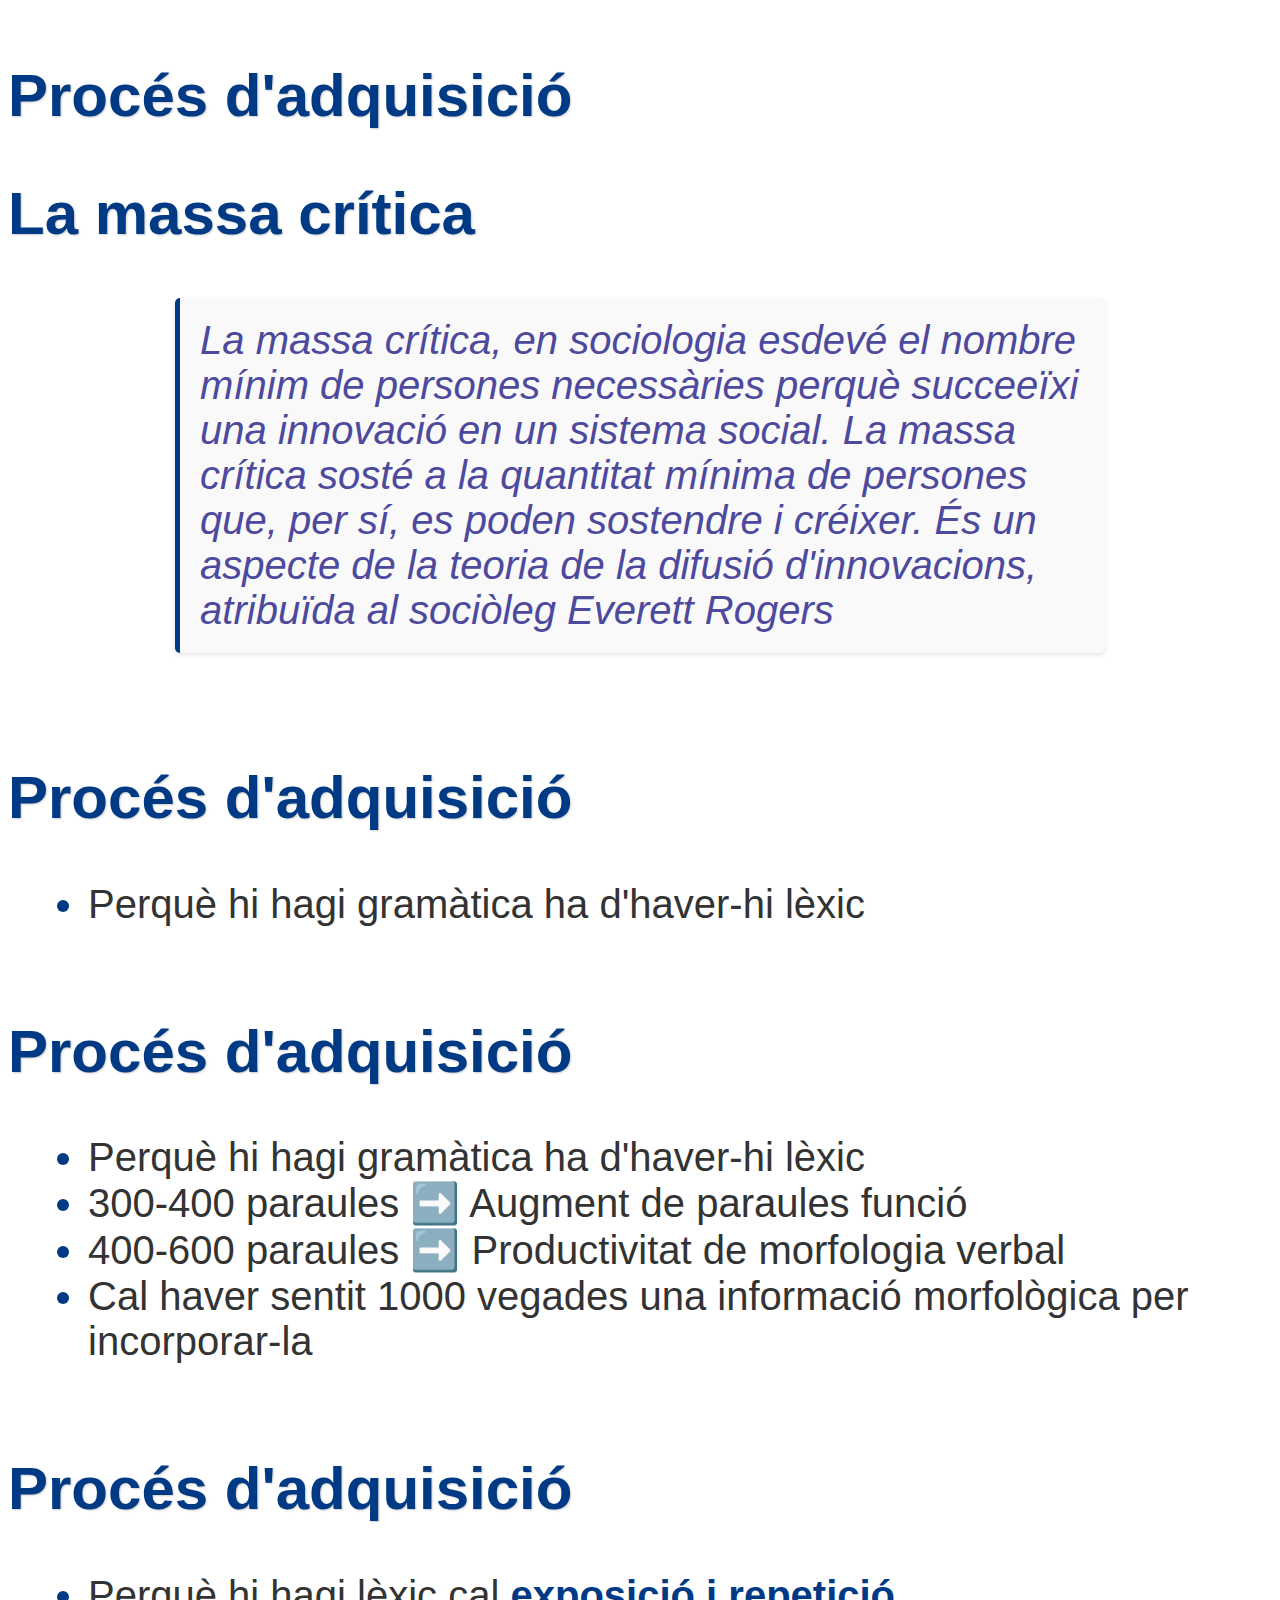
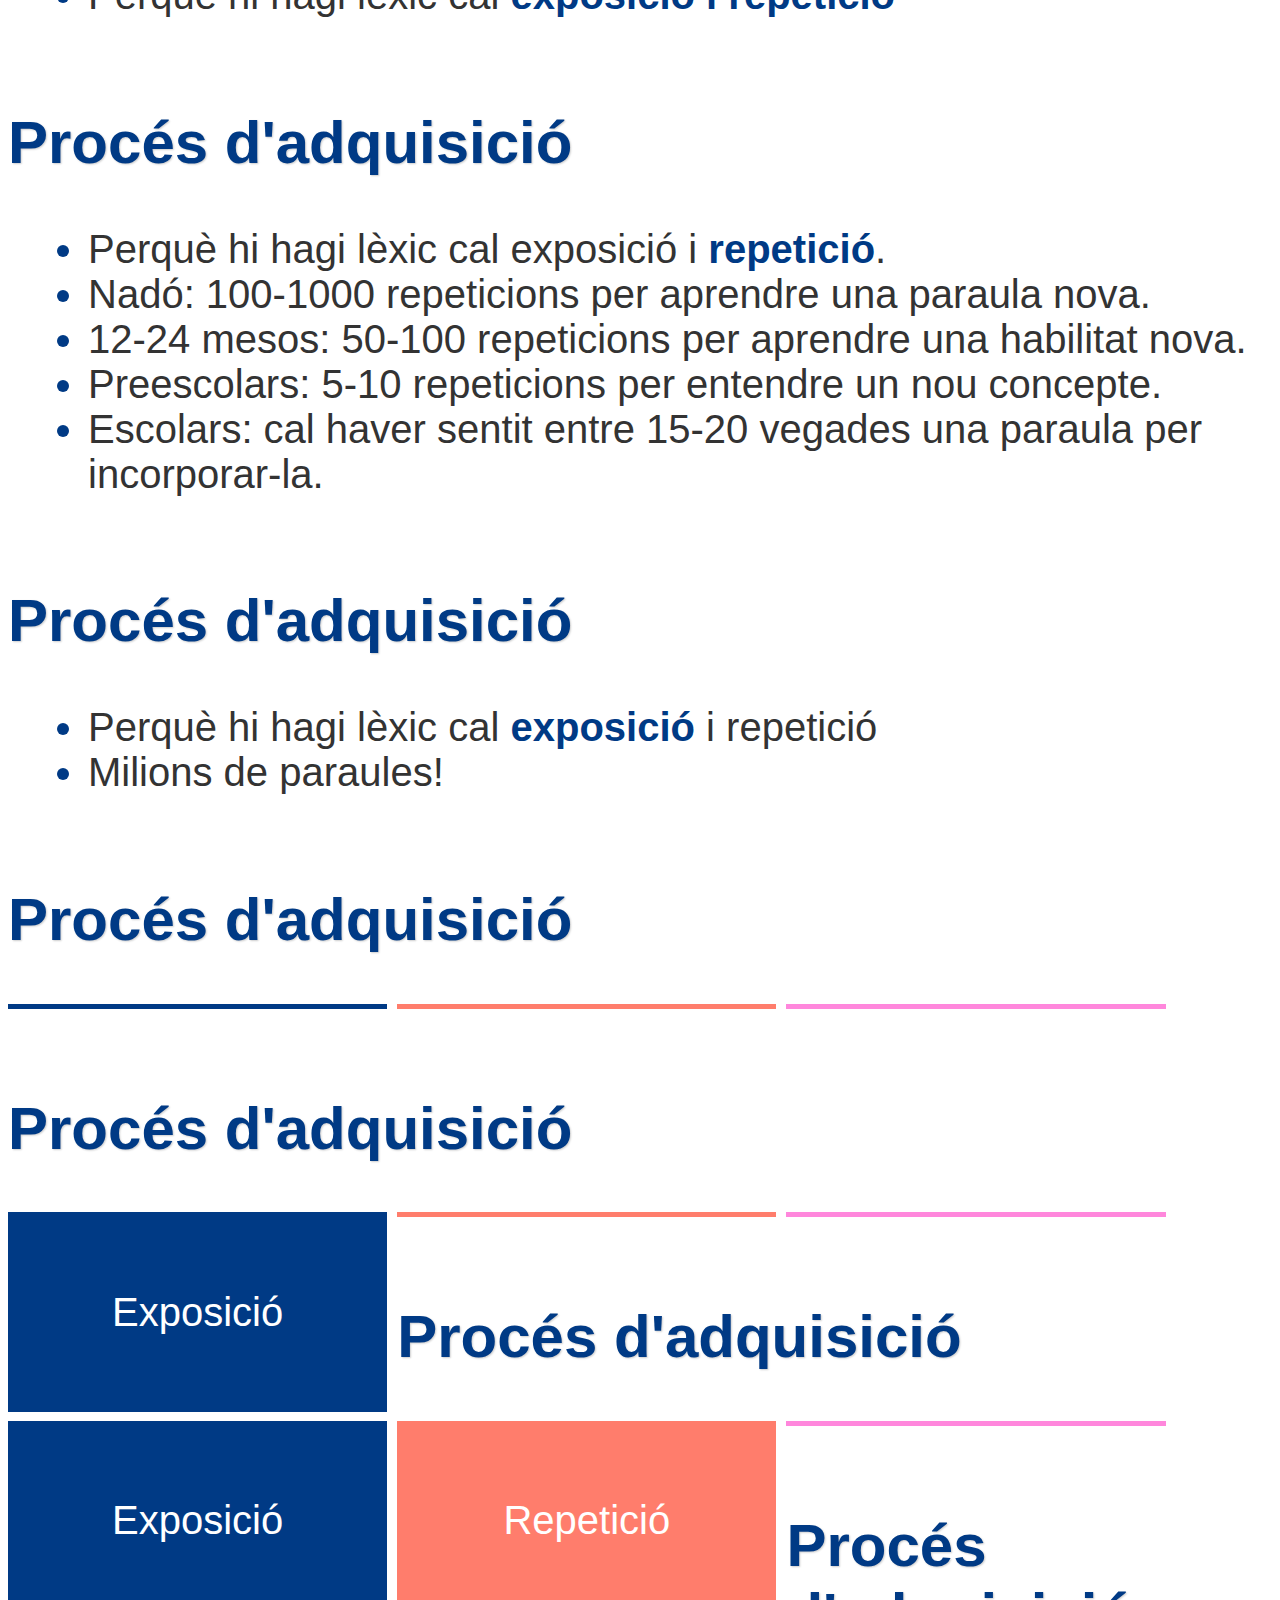
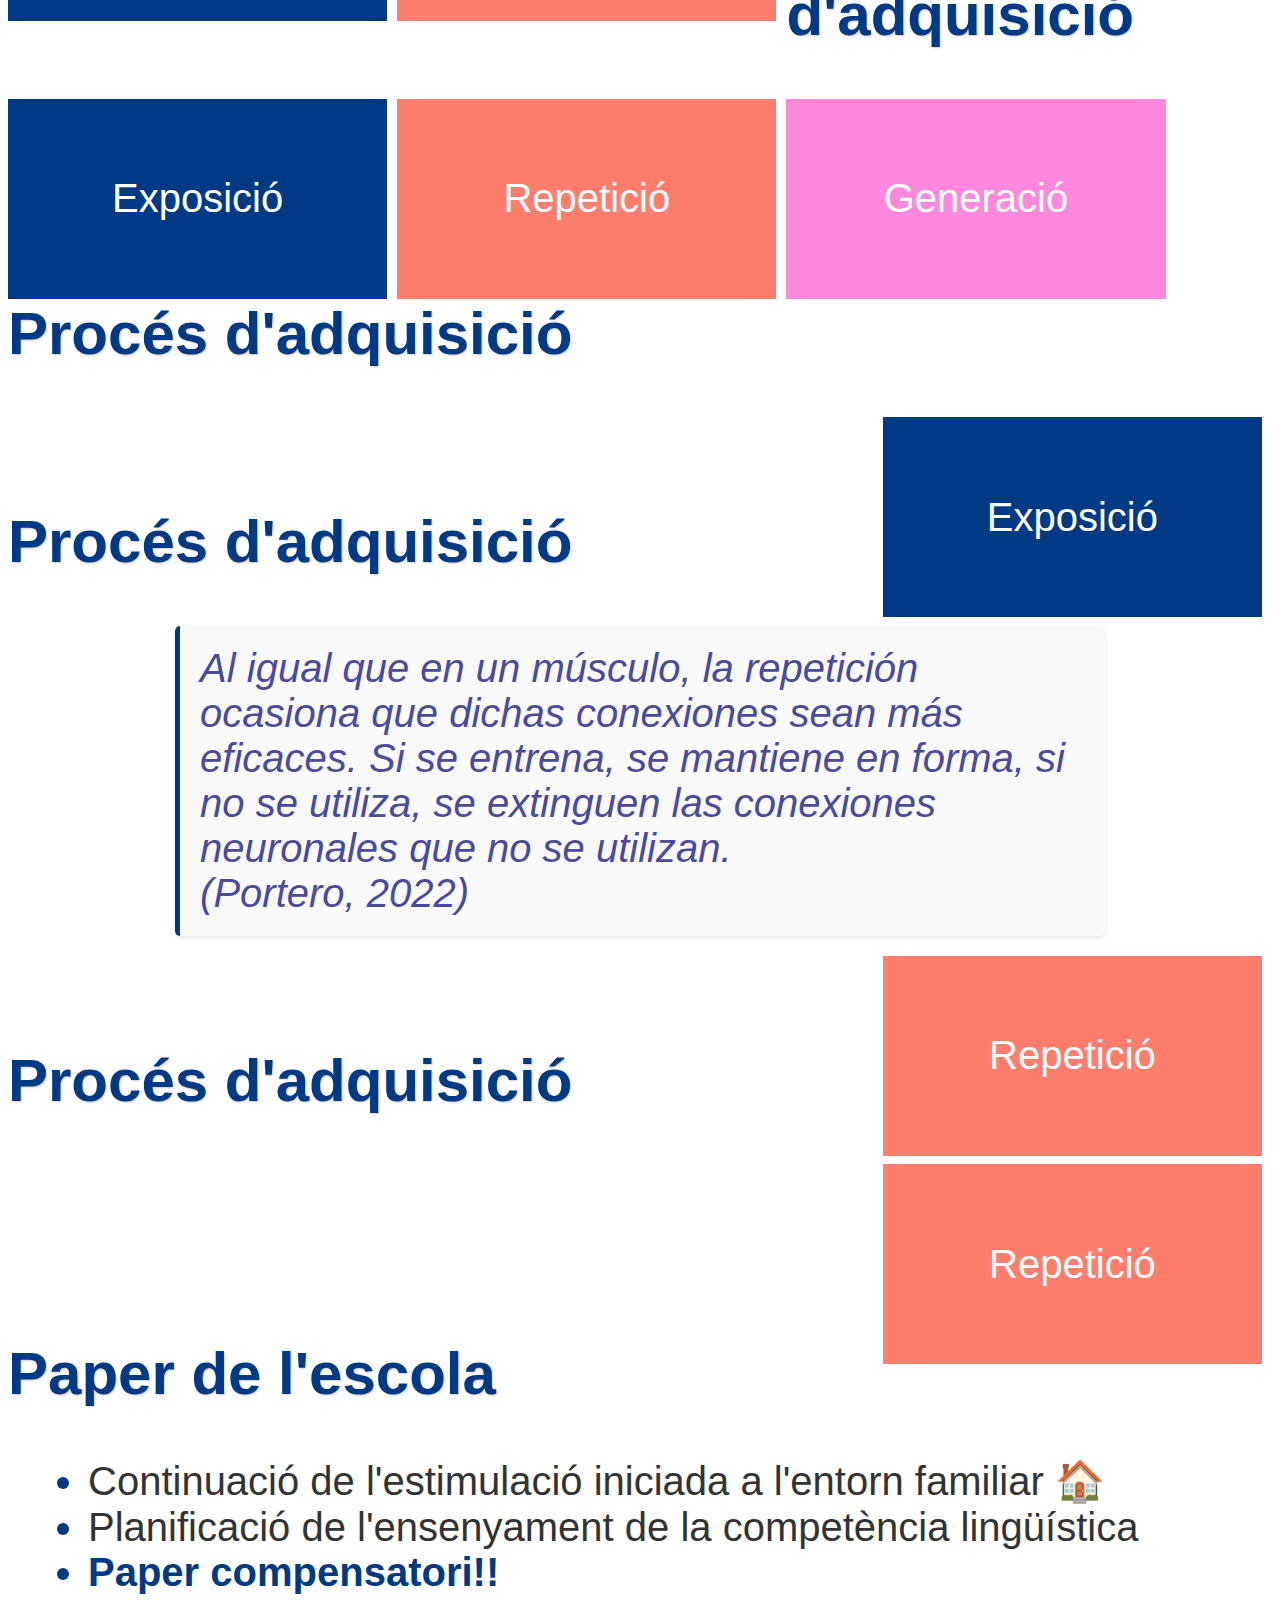
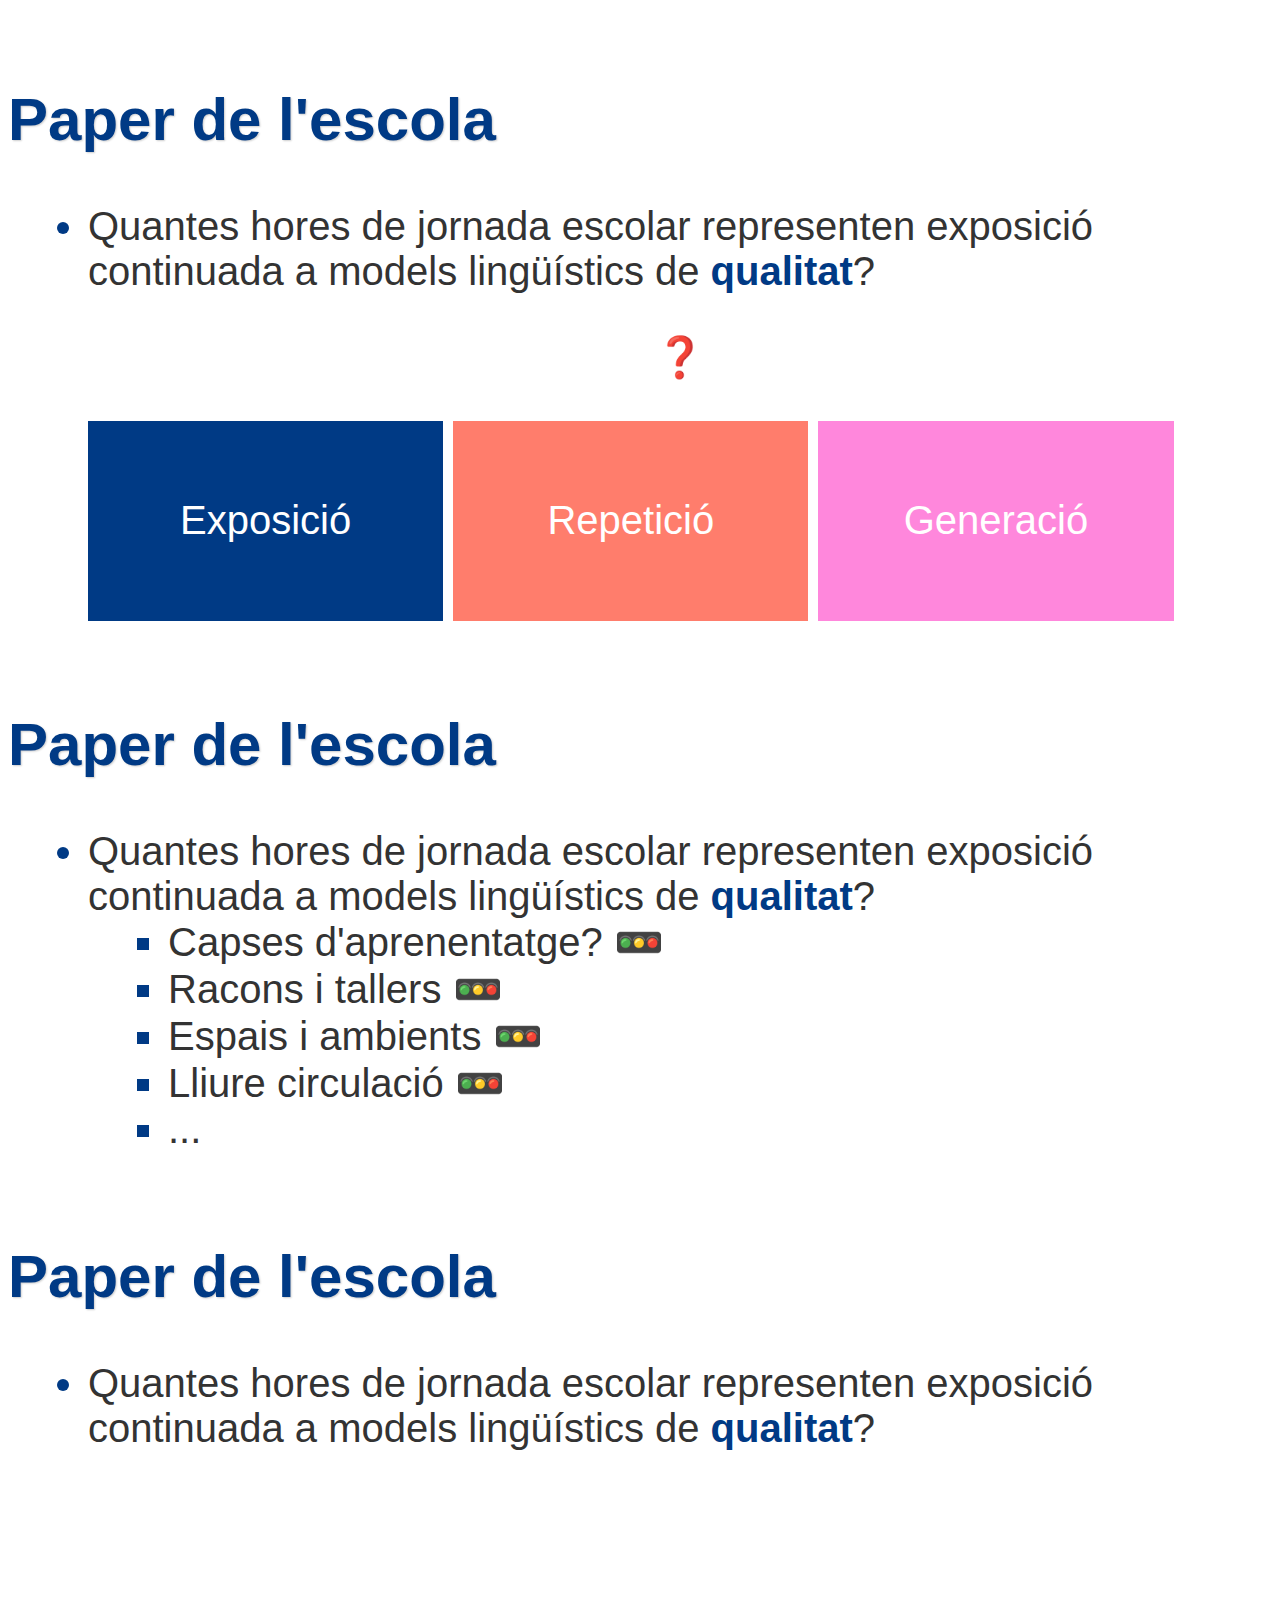
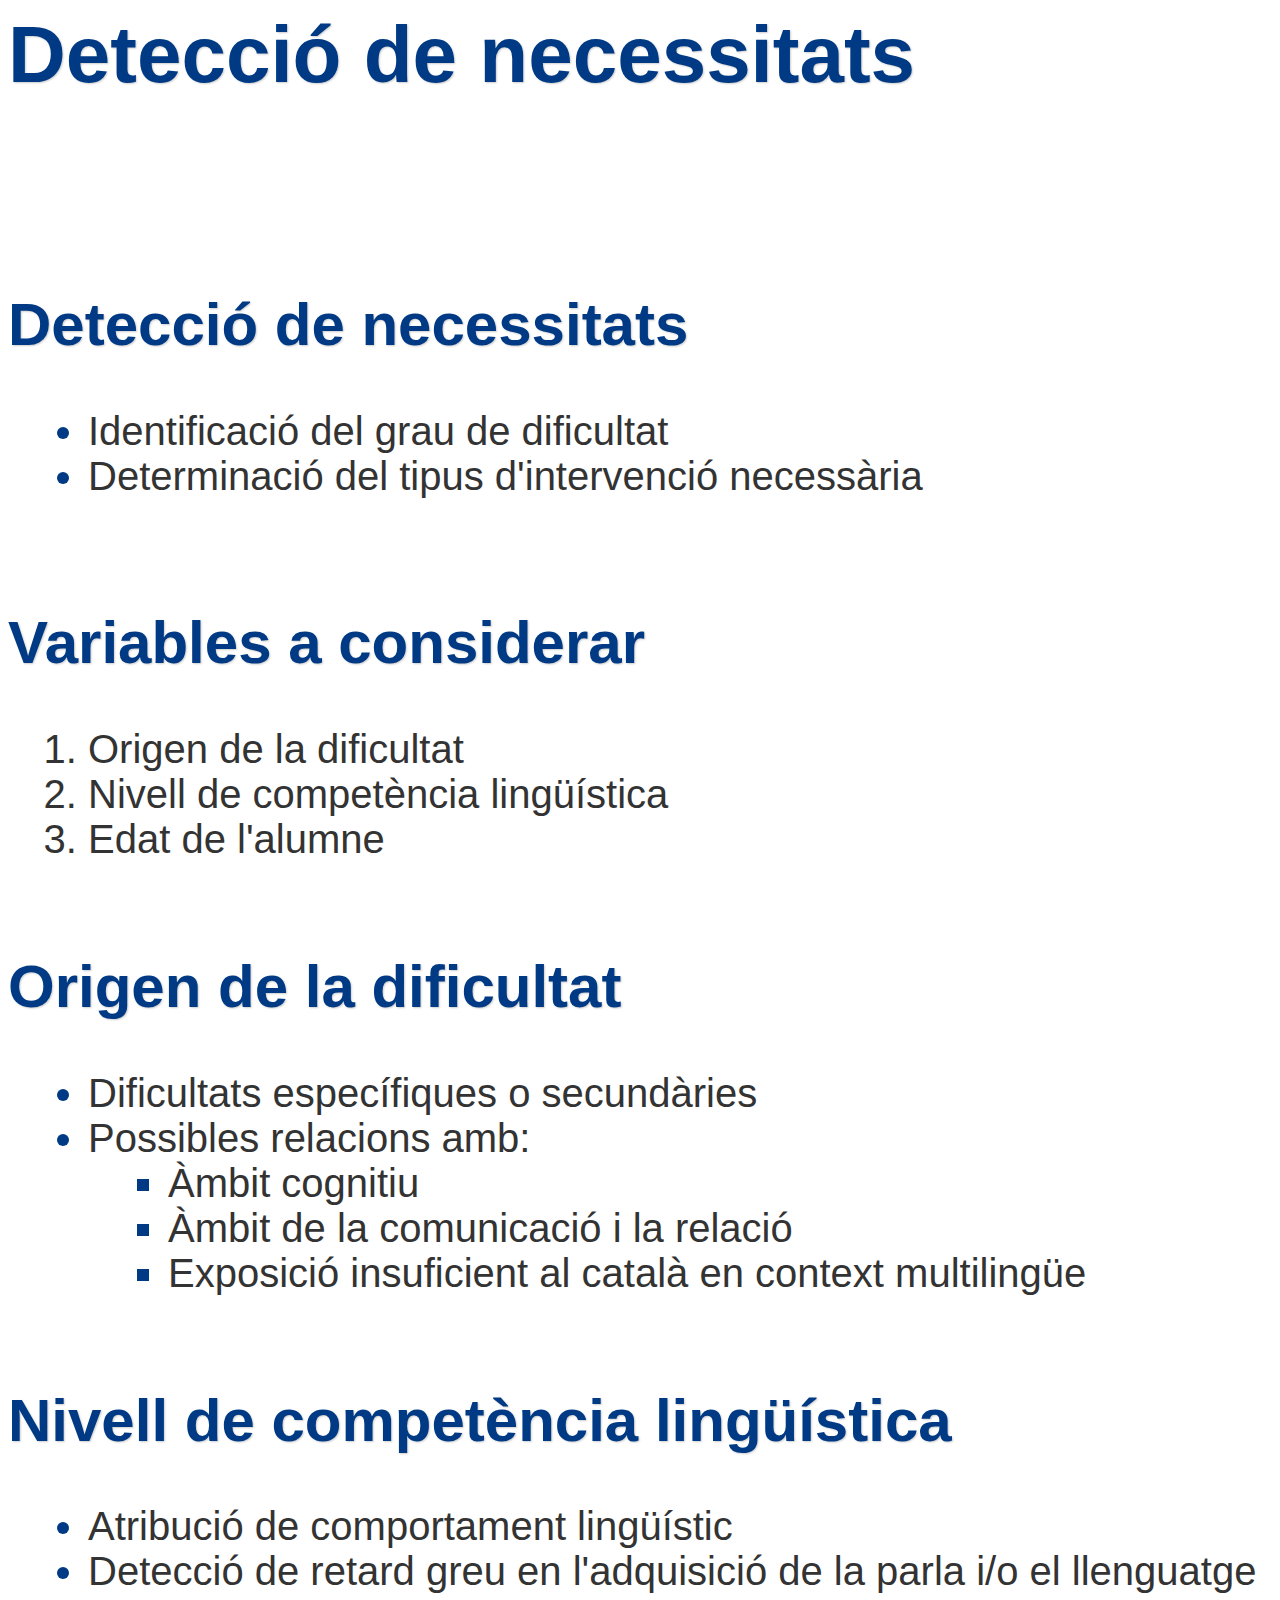
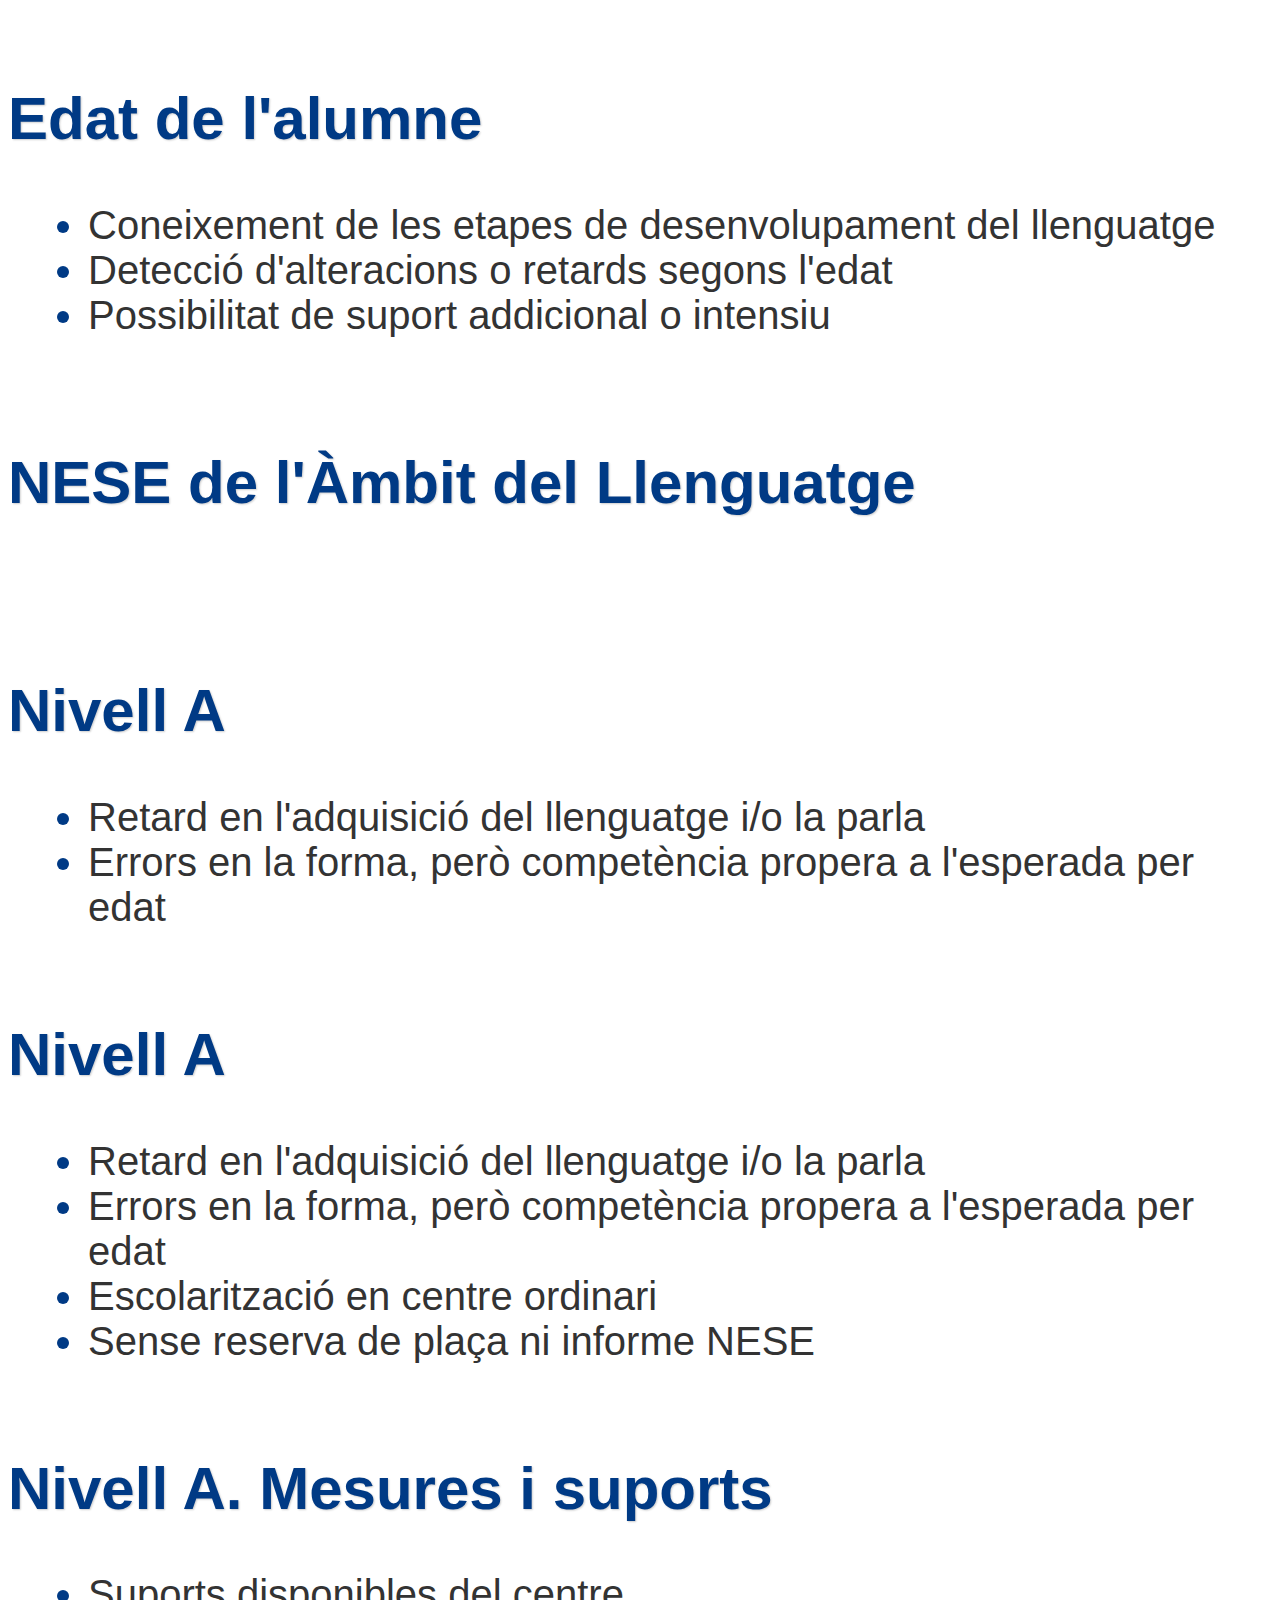
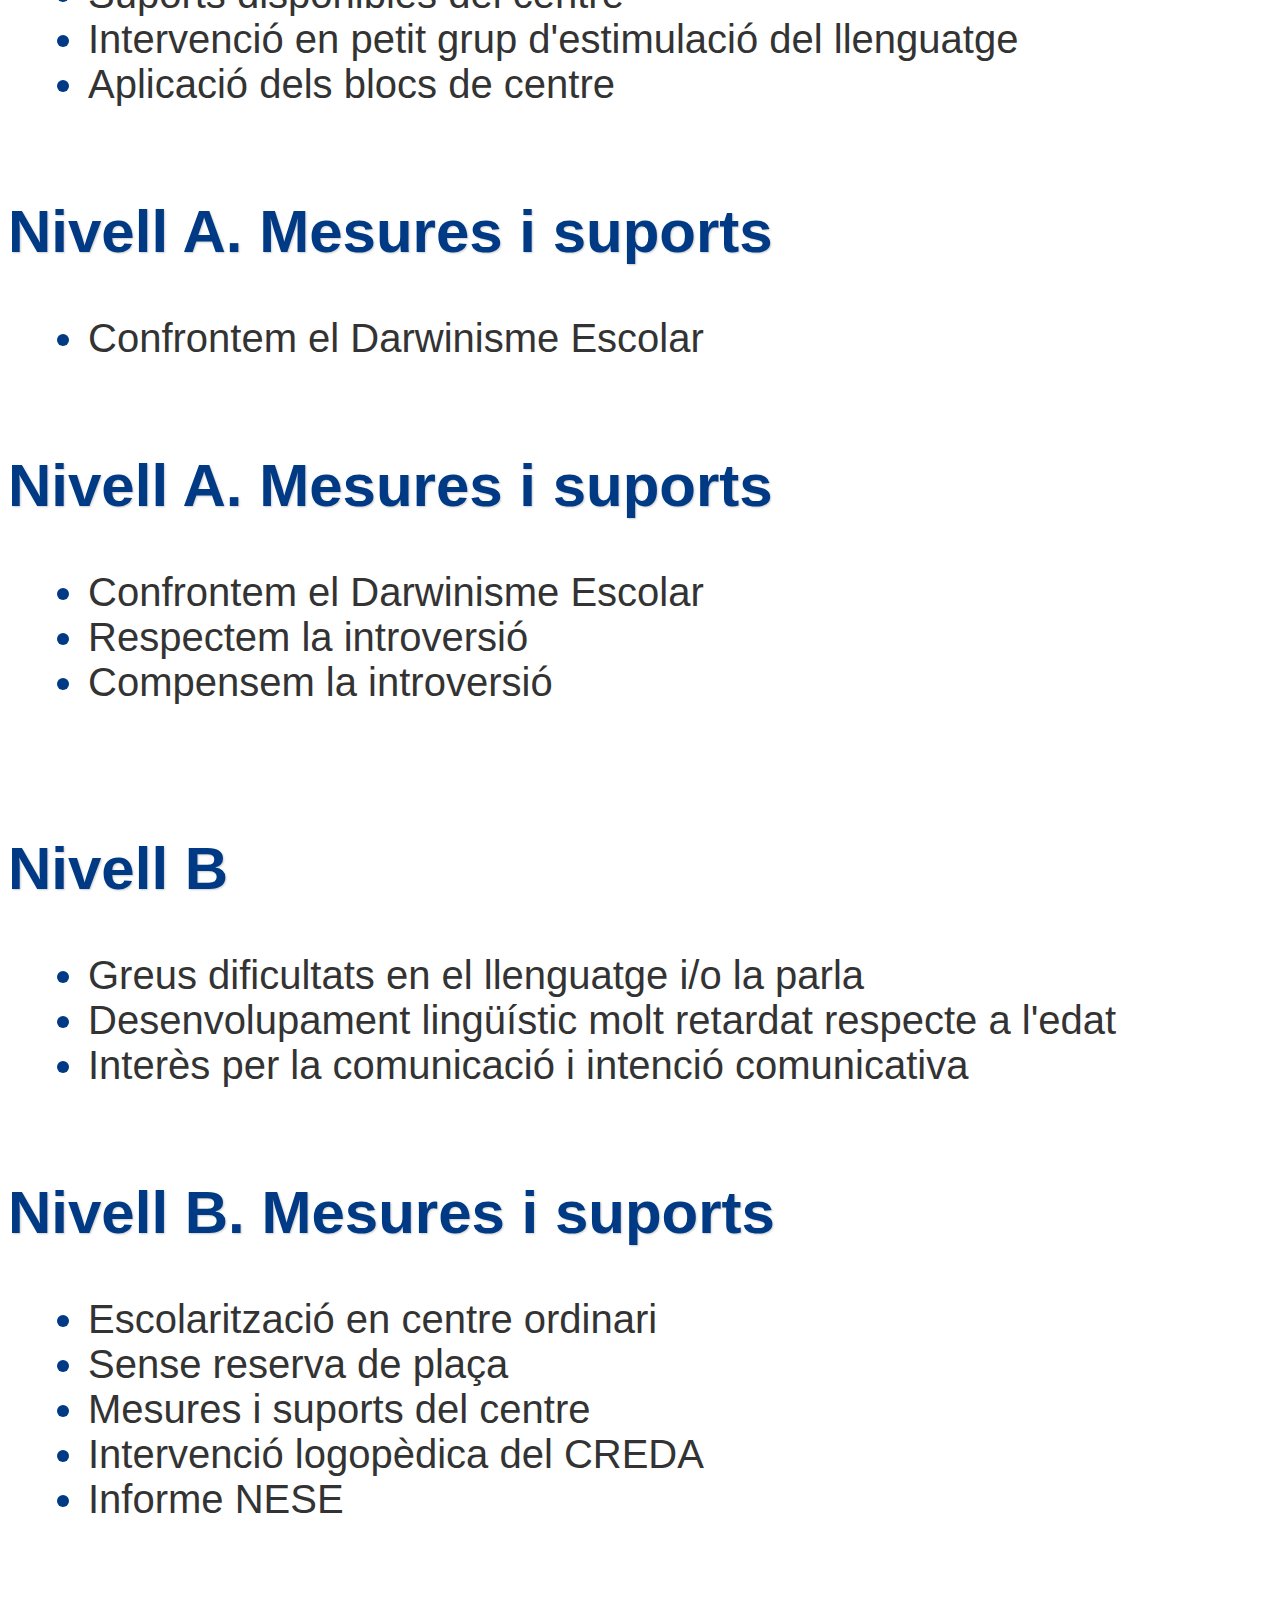
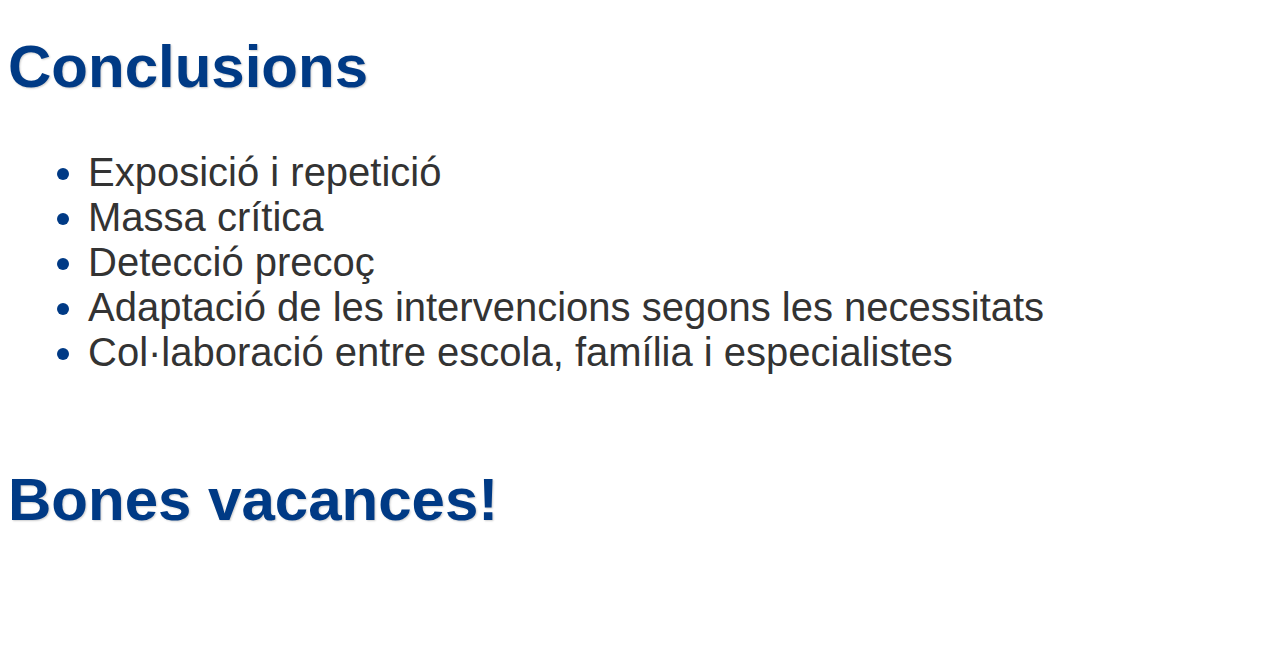
==== commit f749b894: "Poso guitarra" ====
--- a/index.html
+++ b/index.html
@@ -176,6 +176,13 @@
                         style="margin-right: 10px;min-height: 200px; width: 30%; background: #FF7D6C; float: right; display: flex; align-items: center; justify-content: center; color: white;">
                         Repetició</div>
                 </section>
+                <section data-auto-animate >
+                    <h2>Procés d'adquisició</h2>
+                   <img class="r-stretch" src="https://i.imgur.com/xNbbMFF.png" alt="">
+                    <div data-id="box2"
+                        style="margin-right: 10px;min-height: 200px; width: 30%; background: #FF7D6C; float: right; display: flex; align-items: center; justify-content: center; color: white;">
+                        Repetició</div>
+                </section>
             </section>
             
             <section>
--- a/temaCREDA.css
+++ b/temaCREDA.css
@@ -35,7 +35,7 @@
   }
   
   .reveal-viewport {
-    background: linear-gradient(to bottom, #003a85 0%, #003a85 20%, #ffffff 20%, #ffffff 100%);
+    background: linear-gradient(to bottom, #003a85 0%, #003a85 10%, #ffffff 10%, #ffffff 100%);
   }
   
   .reveal {
@@ -53,6 +53,7 @@
   .reveal h6 {
     color: var(--r-heading-color);
     text-shadow: 1px 1px 2px rgba(0,0,0,0.2);
+    /* background-color: #fff; */
   }
   
   .reveal a {
@@ -81,7 +82,32 @@
   .reveal i,
   .reveal blockquote {
     color: var(--r-italic-color);
-  }
+    display: block;
+    position: relative;
+    width: 70%;
+    margin: var(--r-block-margin) auto;
+    padding: 20px;
+    font-style: italic;
+    background: #f9f9f9; /* Fons suau */
+    border-left: 5px solid var(--r-main-color); /* Barra de color a l'esquerra */
+    box-shadow: 0 2px 5px rgba(0, 0, 0, 0.1); /* Ombra suau */
+    border-radius: 5px; /* Cantonades arrodonides */
+}
+
+.reveal blockquote:before {
+    /* content: "\201C"; */
+    font-size: 4em;
+    color: var(--r-main-color);
+    position: absolute;
+    left: 10px;
+    top: -10px;
+}
+
+.reveal blockquote p {
+    margin: 0;
+    text-align: center; /* Text centrat */
+}
+
   
   .reveal code {
     color: var(--r-inline-code-color);
@@ -122,20 +148,20 @@
   .reveal .slides > section,
   .reveal .slides > section > section {
     padding: 20px 0;
-    background-color: rgb(255, 255, 255);
+    /* background-color: rgb(255, 255, 255); */
     border-radius: 5px;
     /* box-shadow: 0 0 10px rgba(0,0,0,0.1); */
   }
 .corner-text2 {
     position: fixed;
-    top: 10px;
+    top: 5px;
     left: 10px;
-    font-size: 1.5em;
+    font-size: 1em;
     /* color: #fff;
     background-color: #19B3FB; */
     color: #003a85;
     background-color: #fff;
-    padding: 5px 10px;
+    padding: 0px 10px 0px 10px;
     border-radius: 5px;
     z-index: 1000;
 }
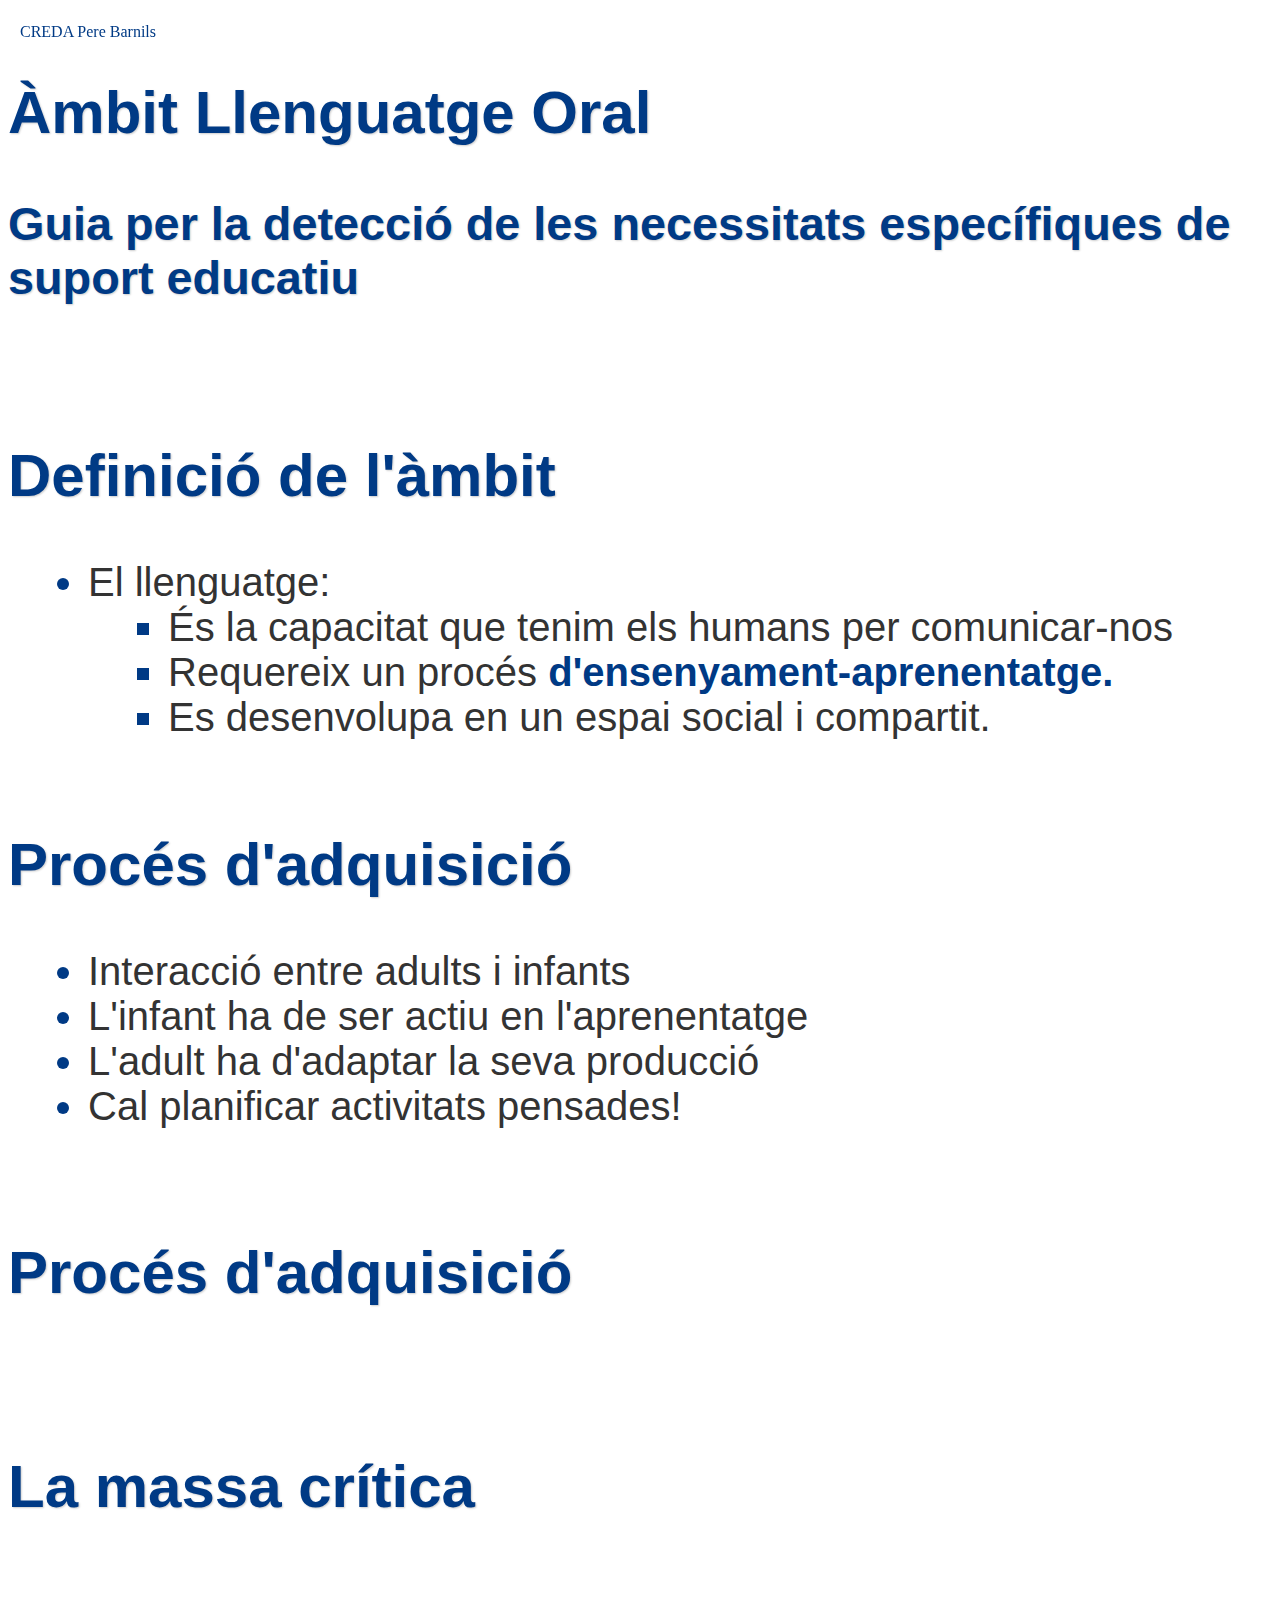
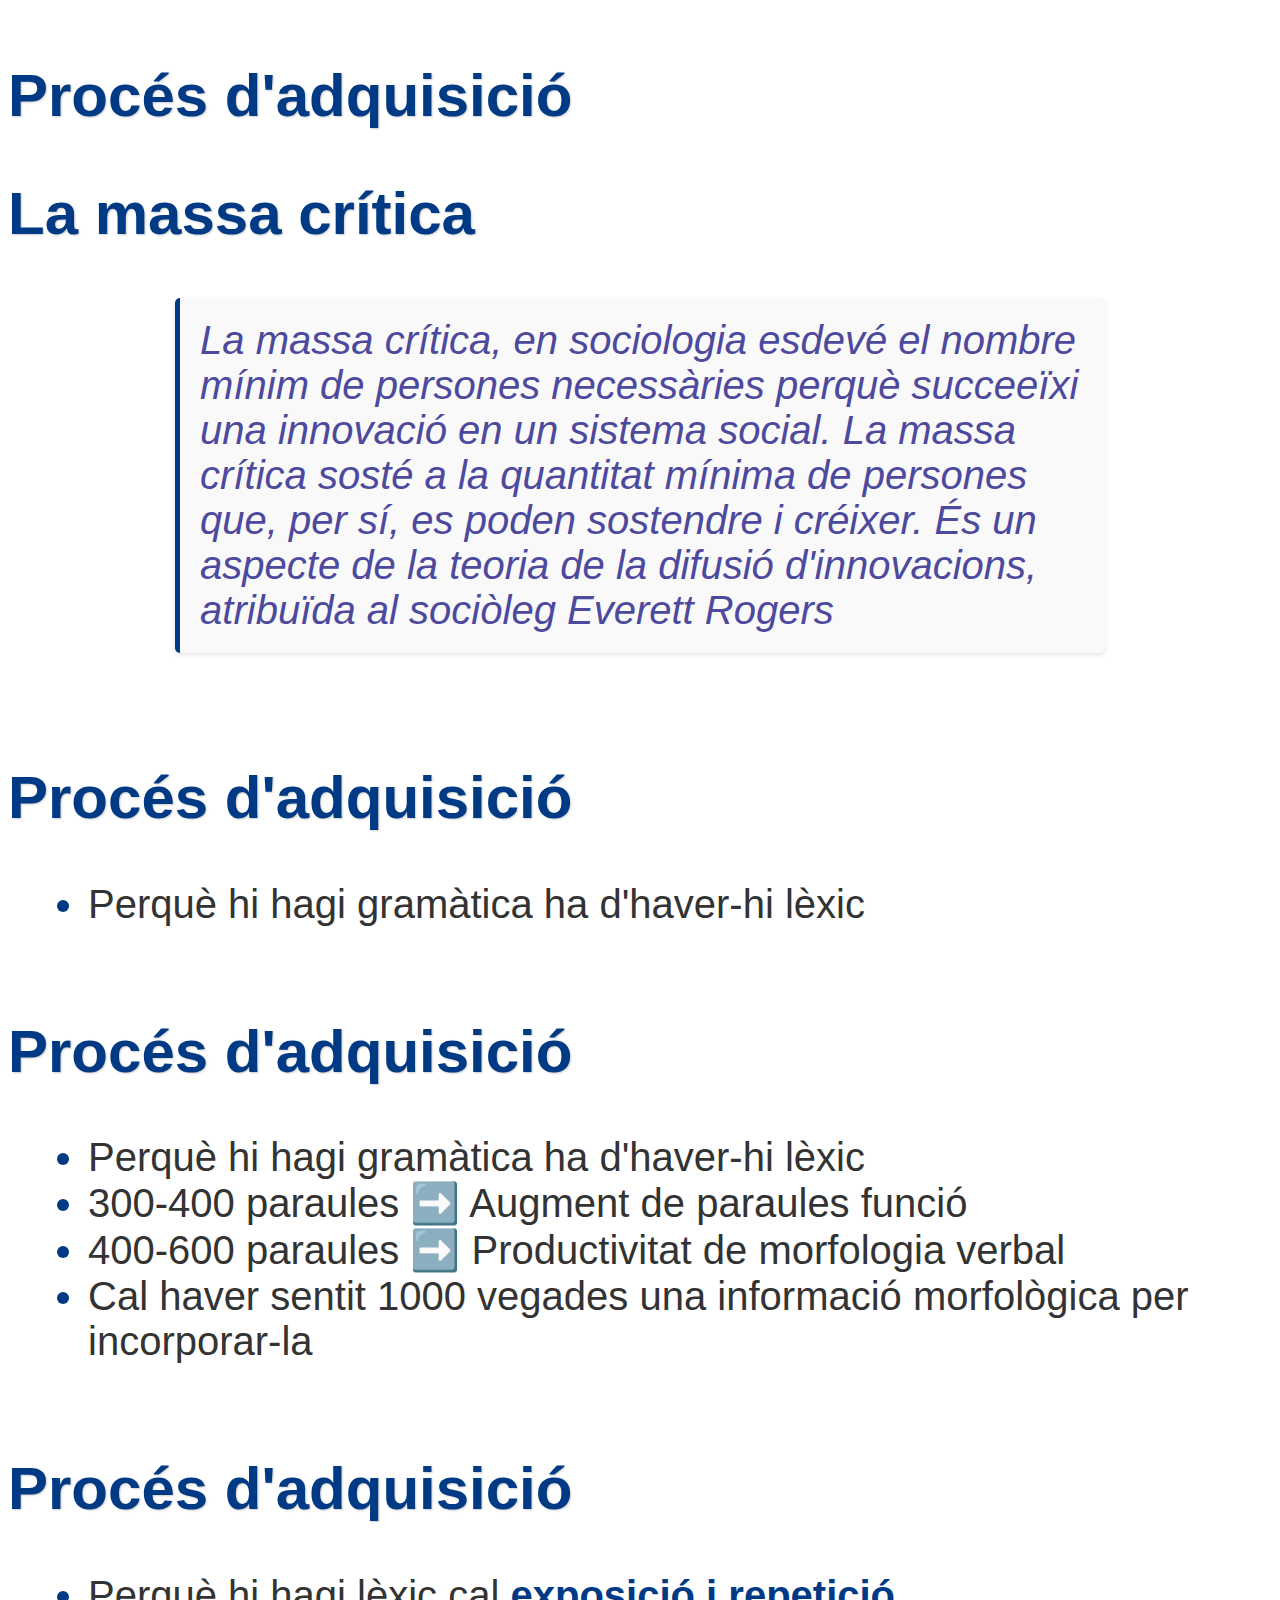
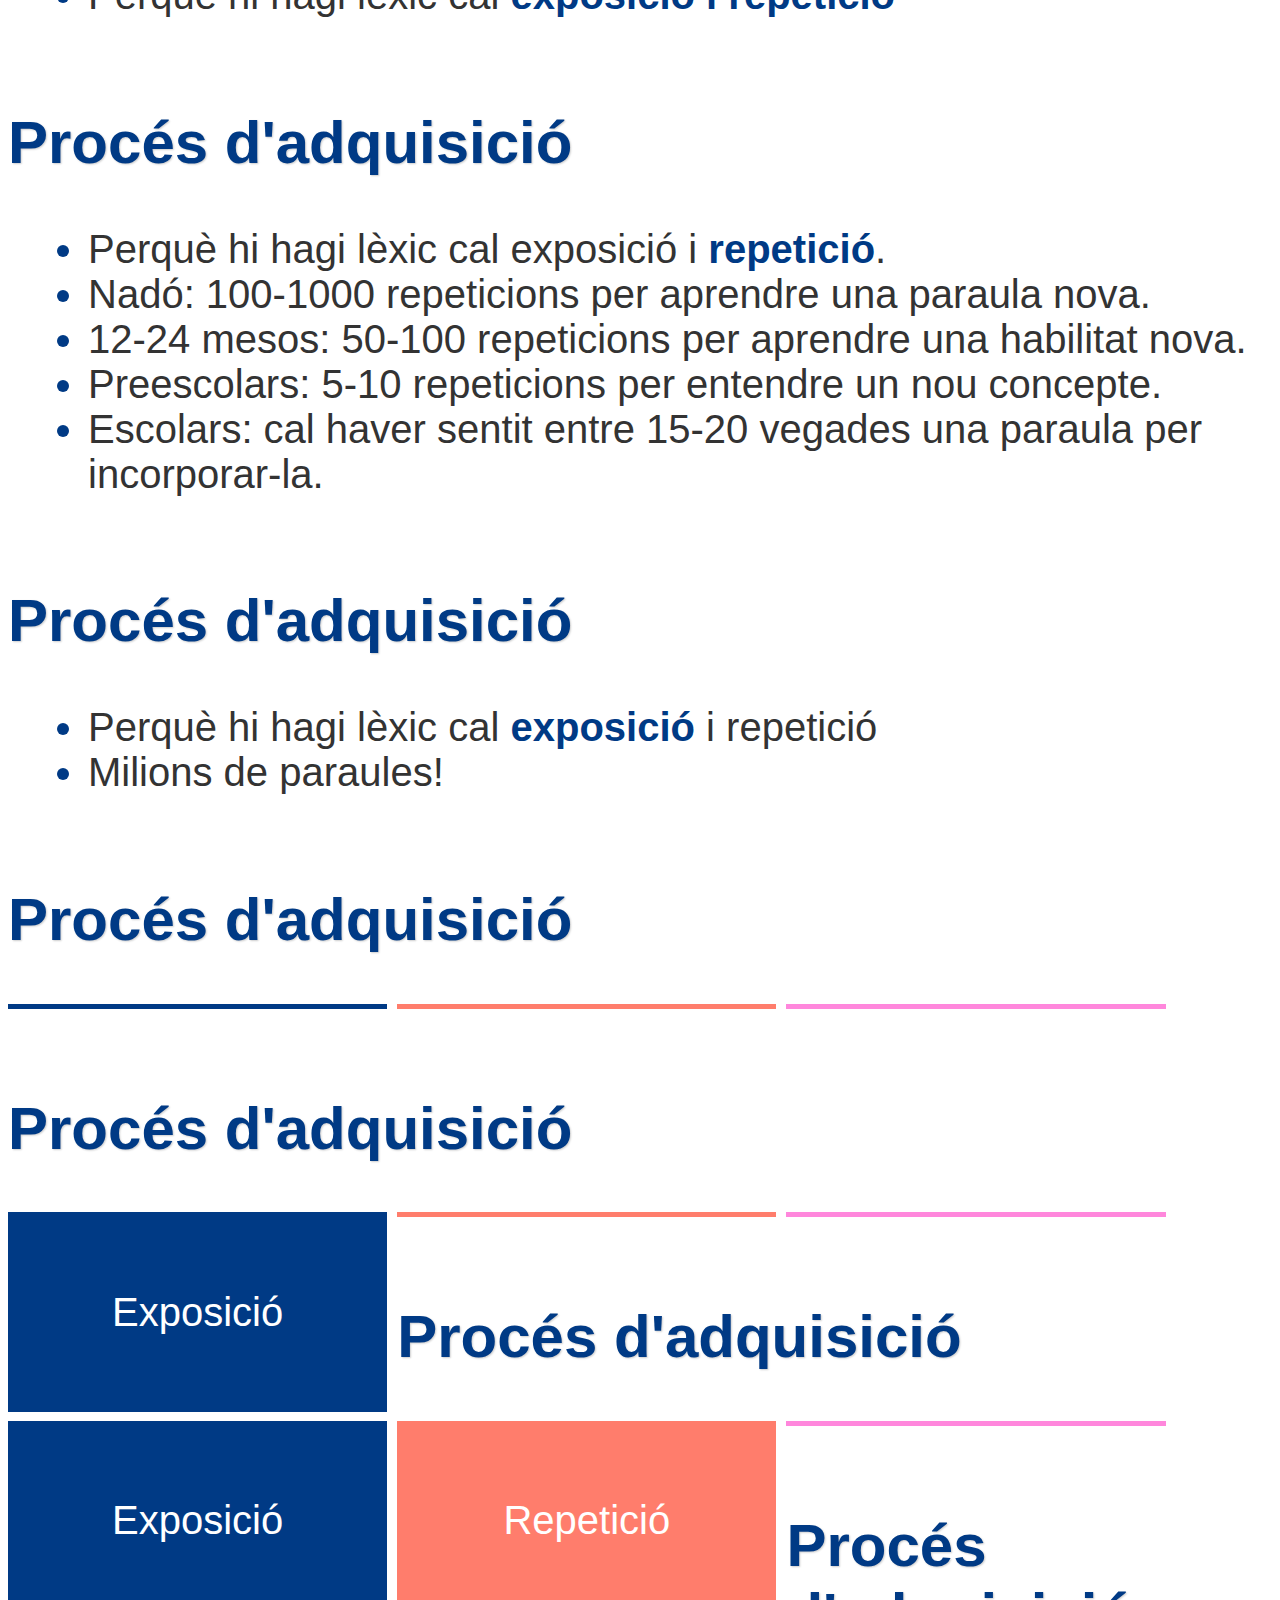
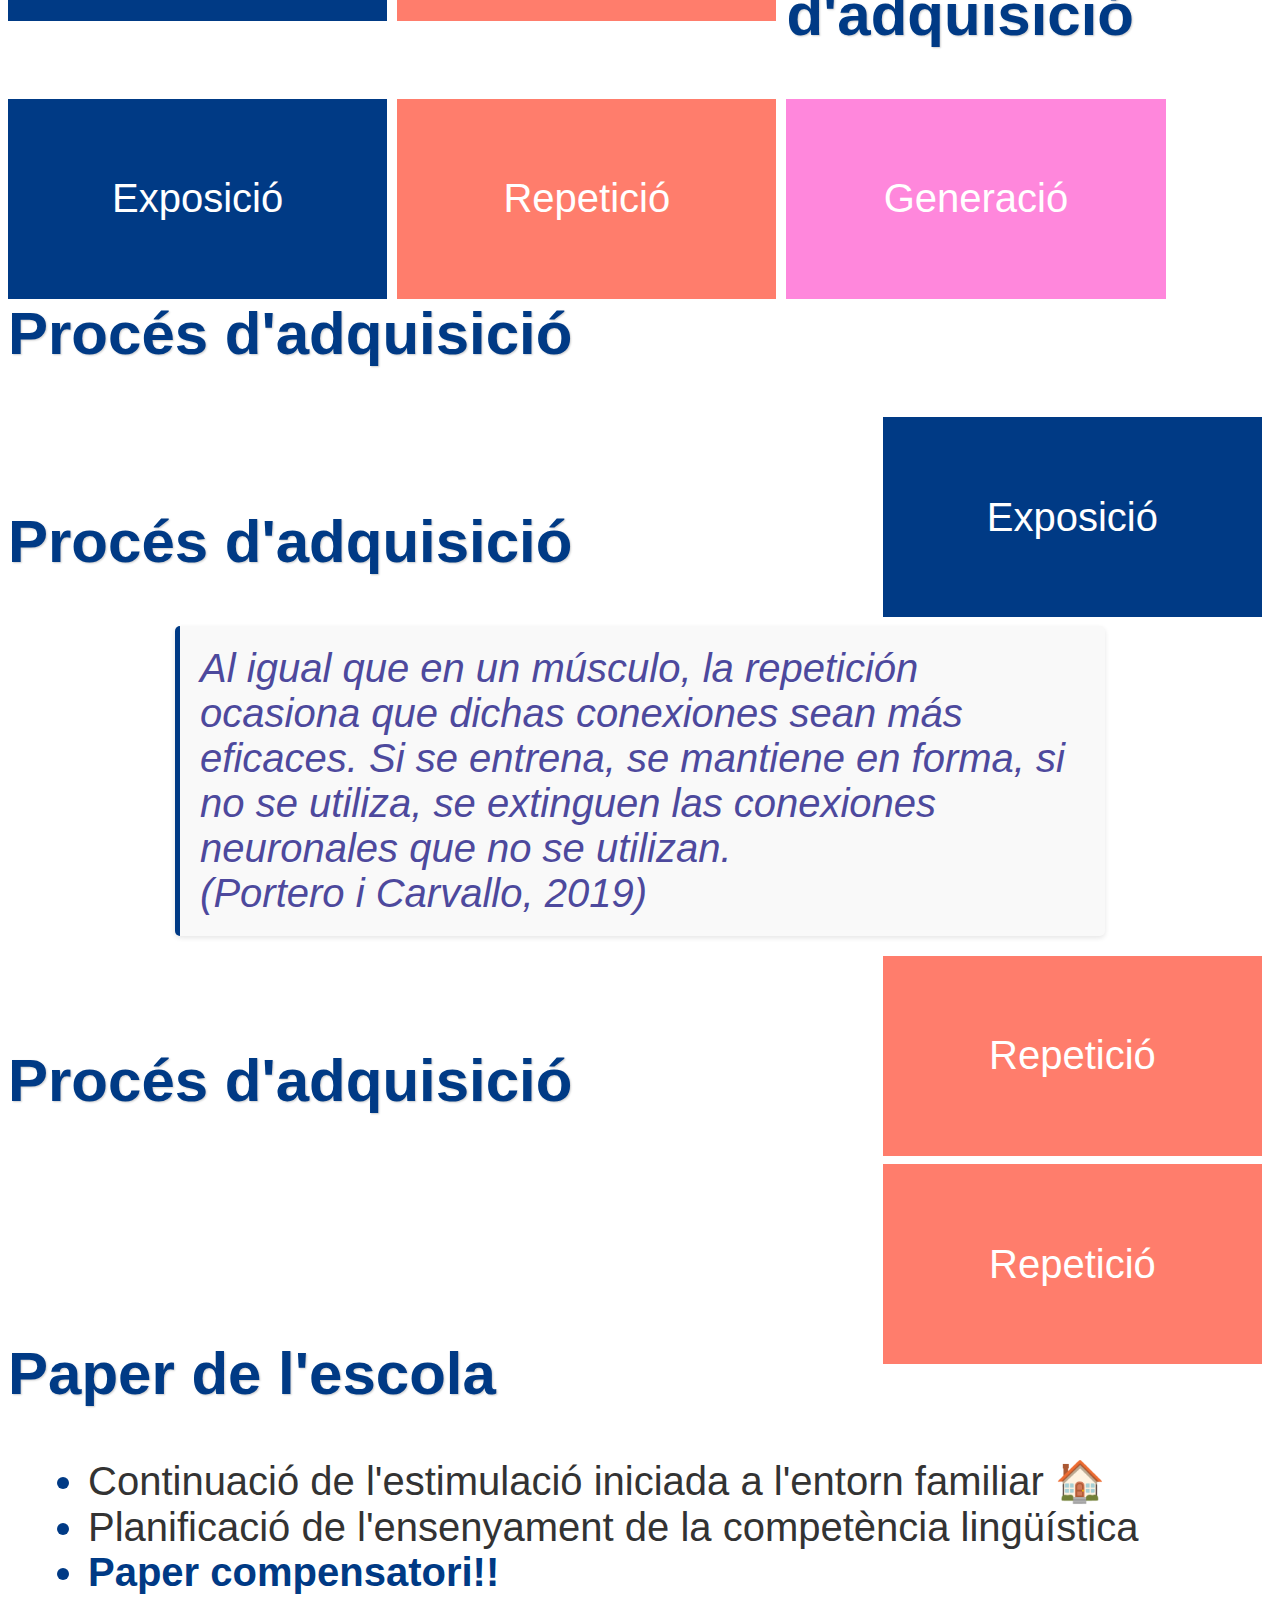
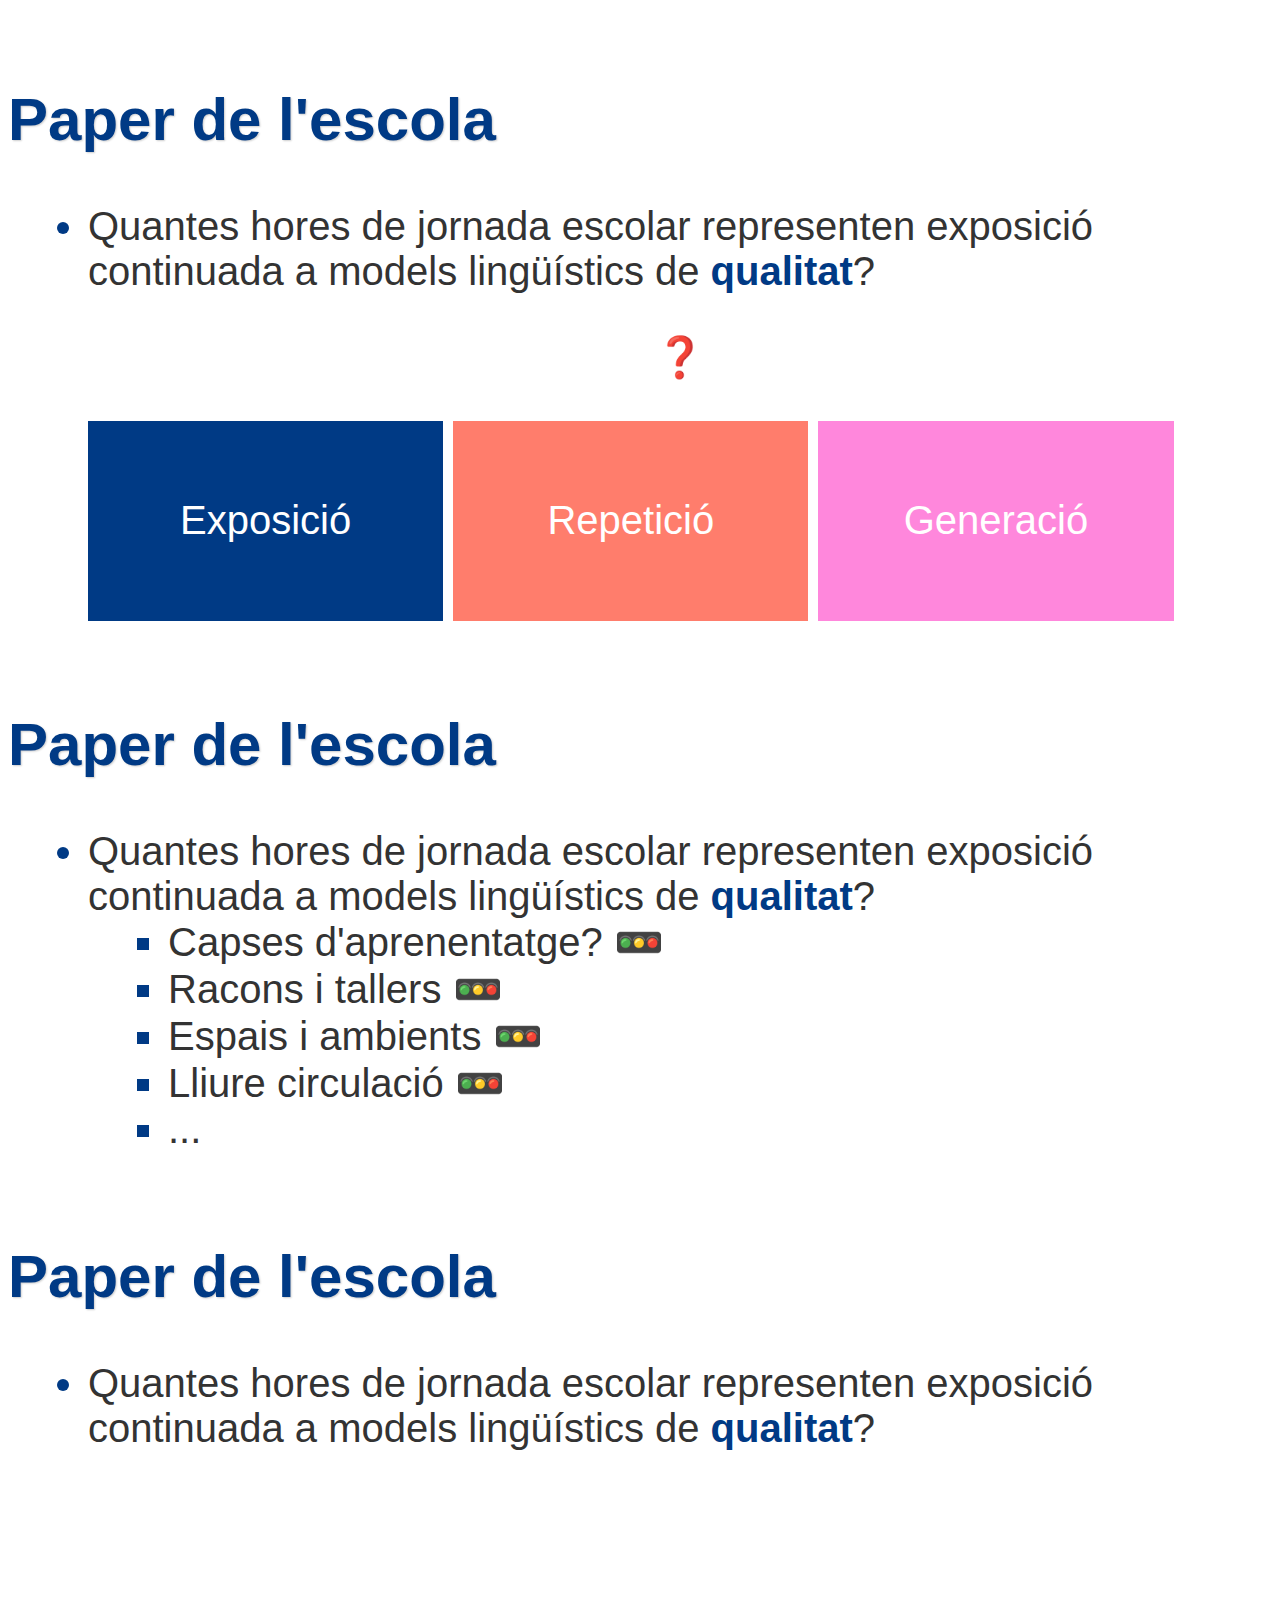
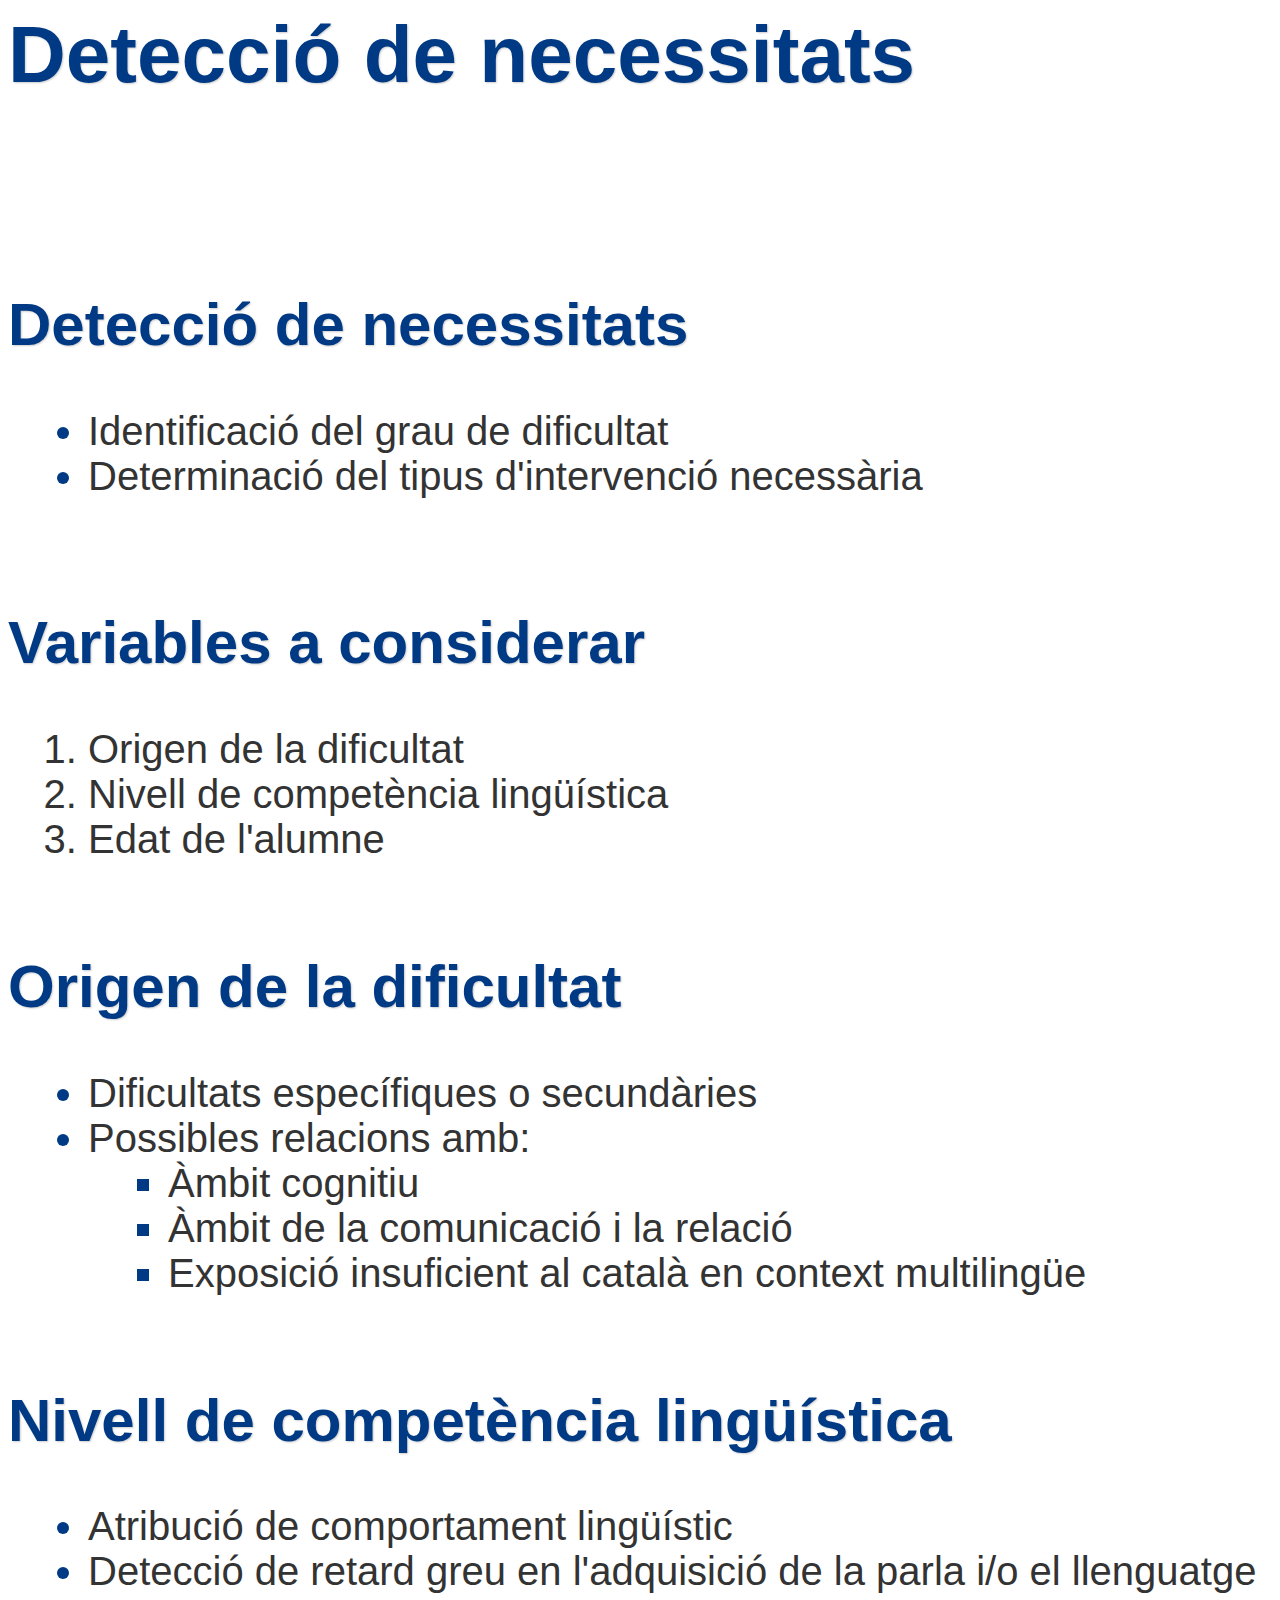
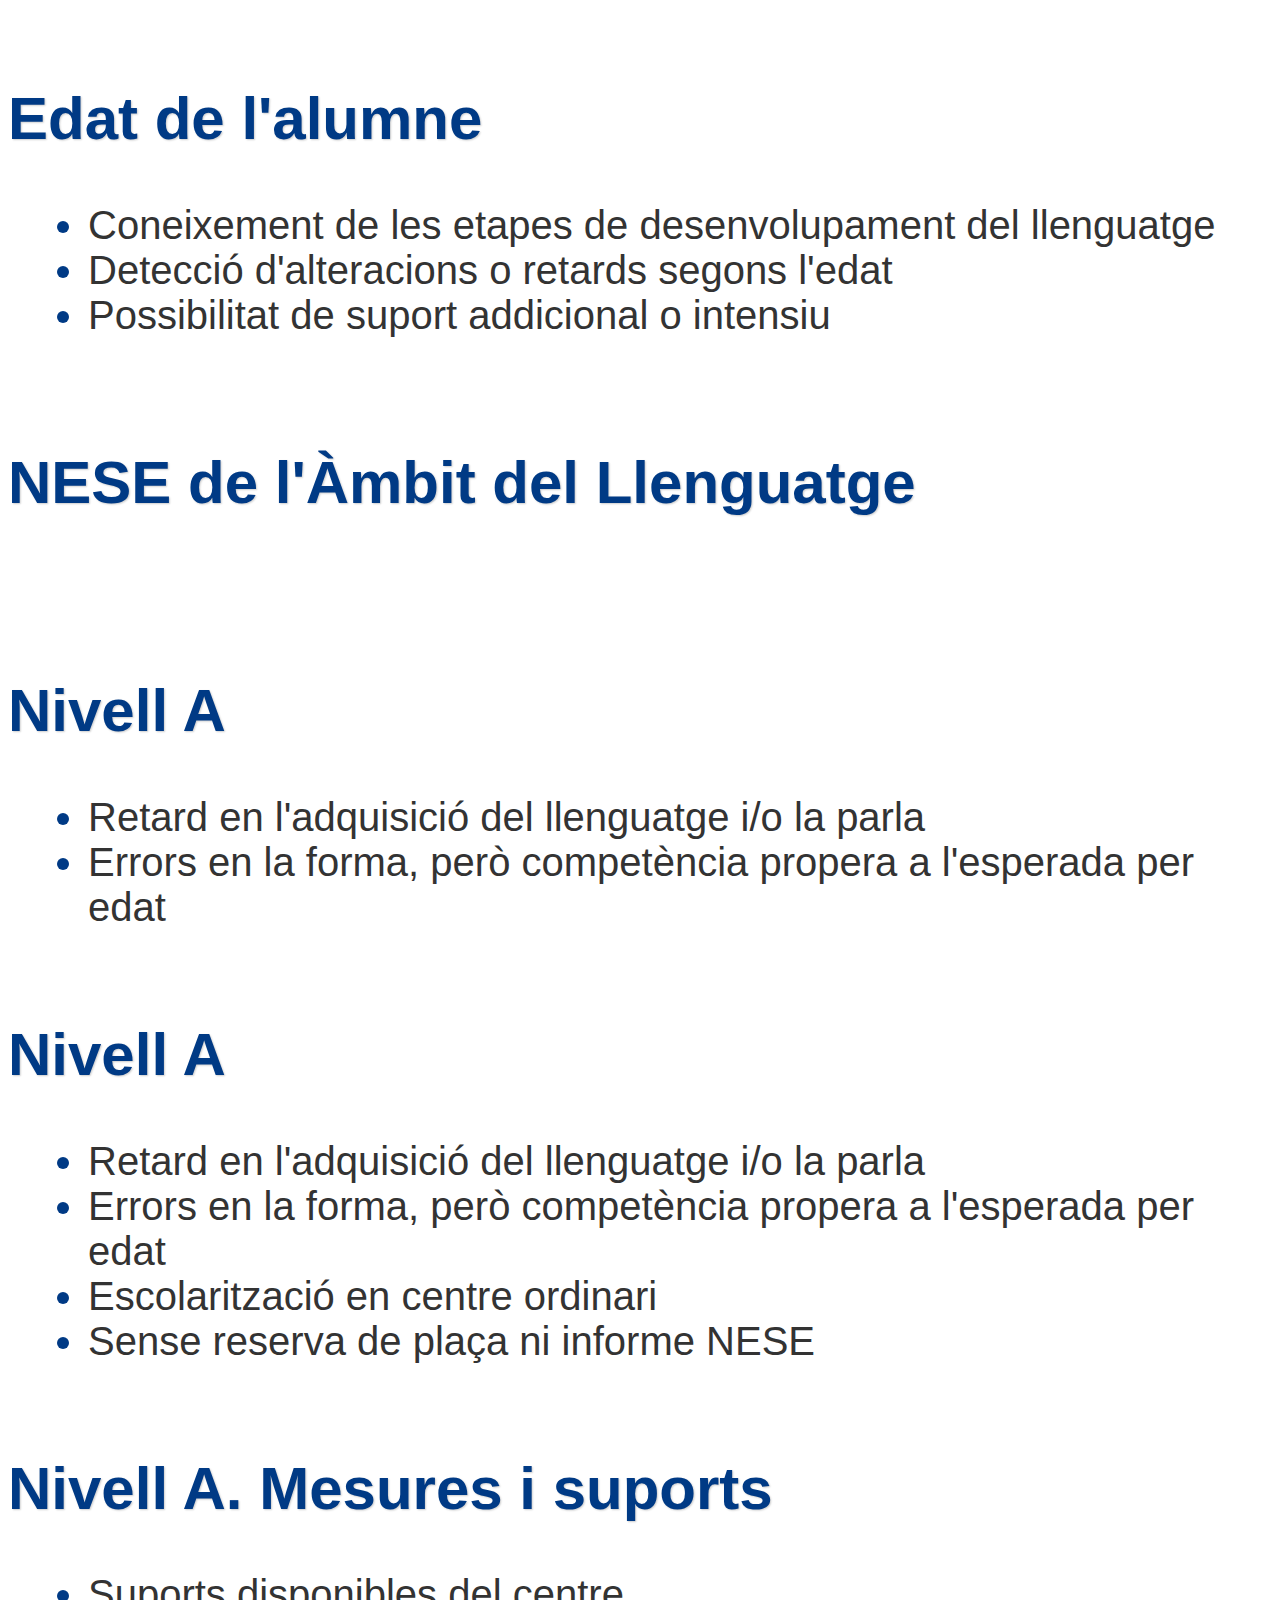
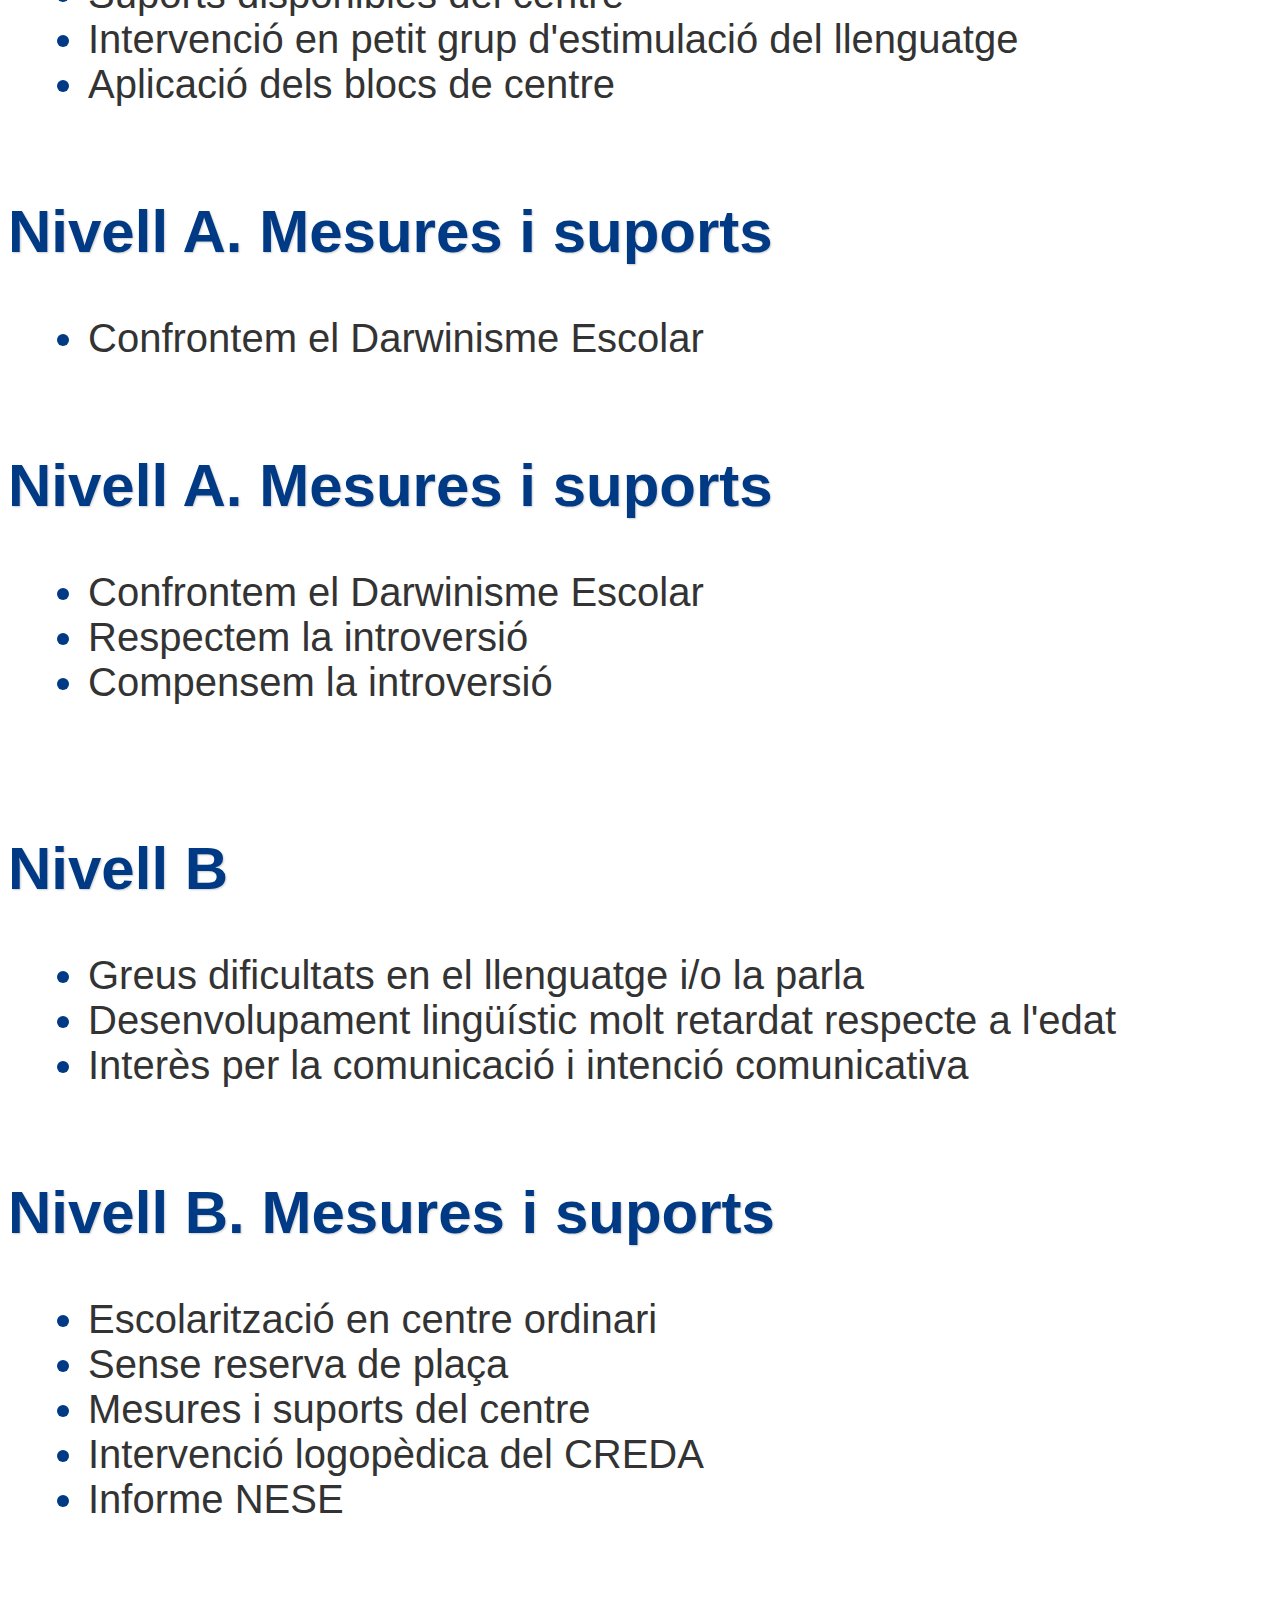
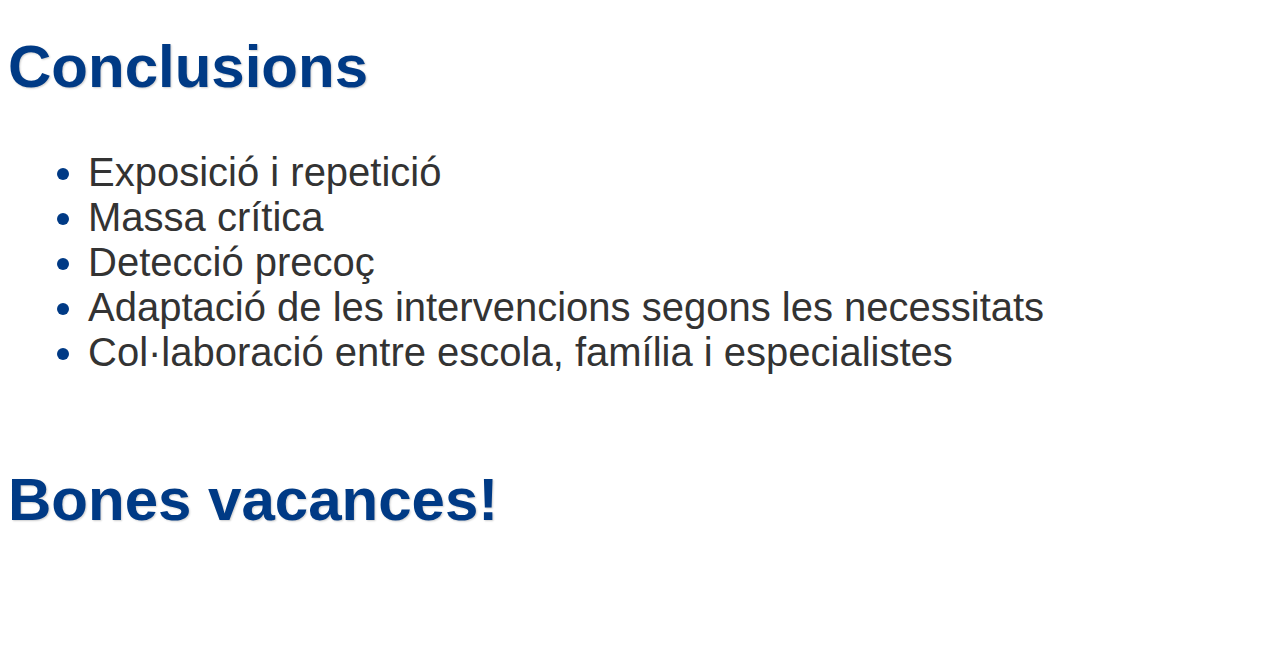
==== commit 8c3458b3: "Cita canviada" ====
--- a/index.html
+++ b/index.html
@@ -171,7 +171,7 @@
                 <section data-auto-animate >
                     <h2>Procés d'adquisició</h2>
                     <blockquote>Al igual que en un músculo, la repetición ocasiona que dichas conexiones sean más eficaces. Si se entrena, se mantiene en forma, si no se utiliza, se extinguen las conexiones neuronales que no se utilizan. 
-                        <br>(Portero, 2022)</blockquote>
+                        <br>(Portero i Carvallo, 2019)</blockquote>
                     <div data-id="box2"
                         style="margin-right: 10px;min-height: 200px; width: 30%; background: #FF7D6C; float: right; display: flex; align-items: center; justify-content: center; color: white;">
                         Repetició</div>
